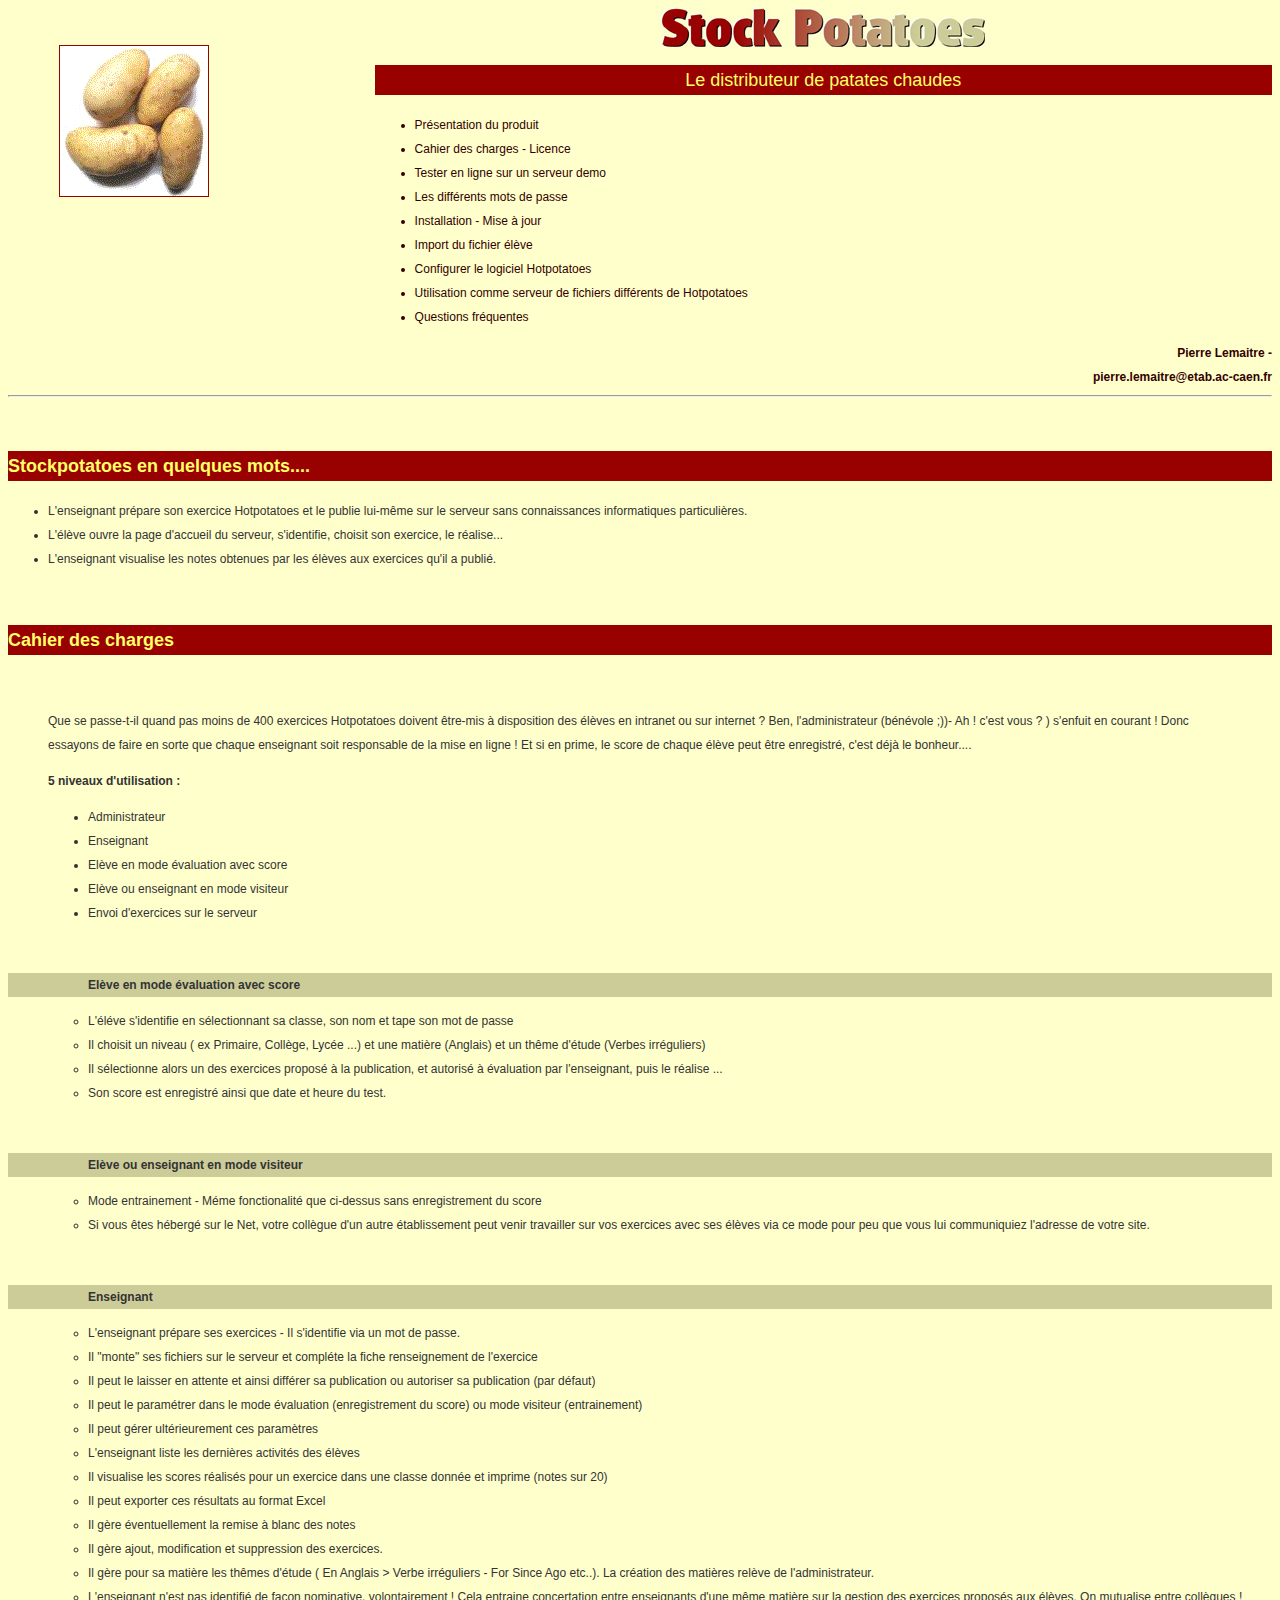
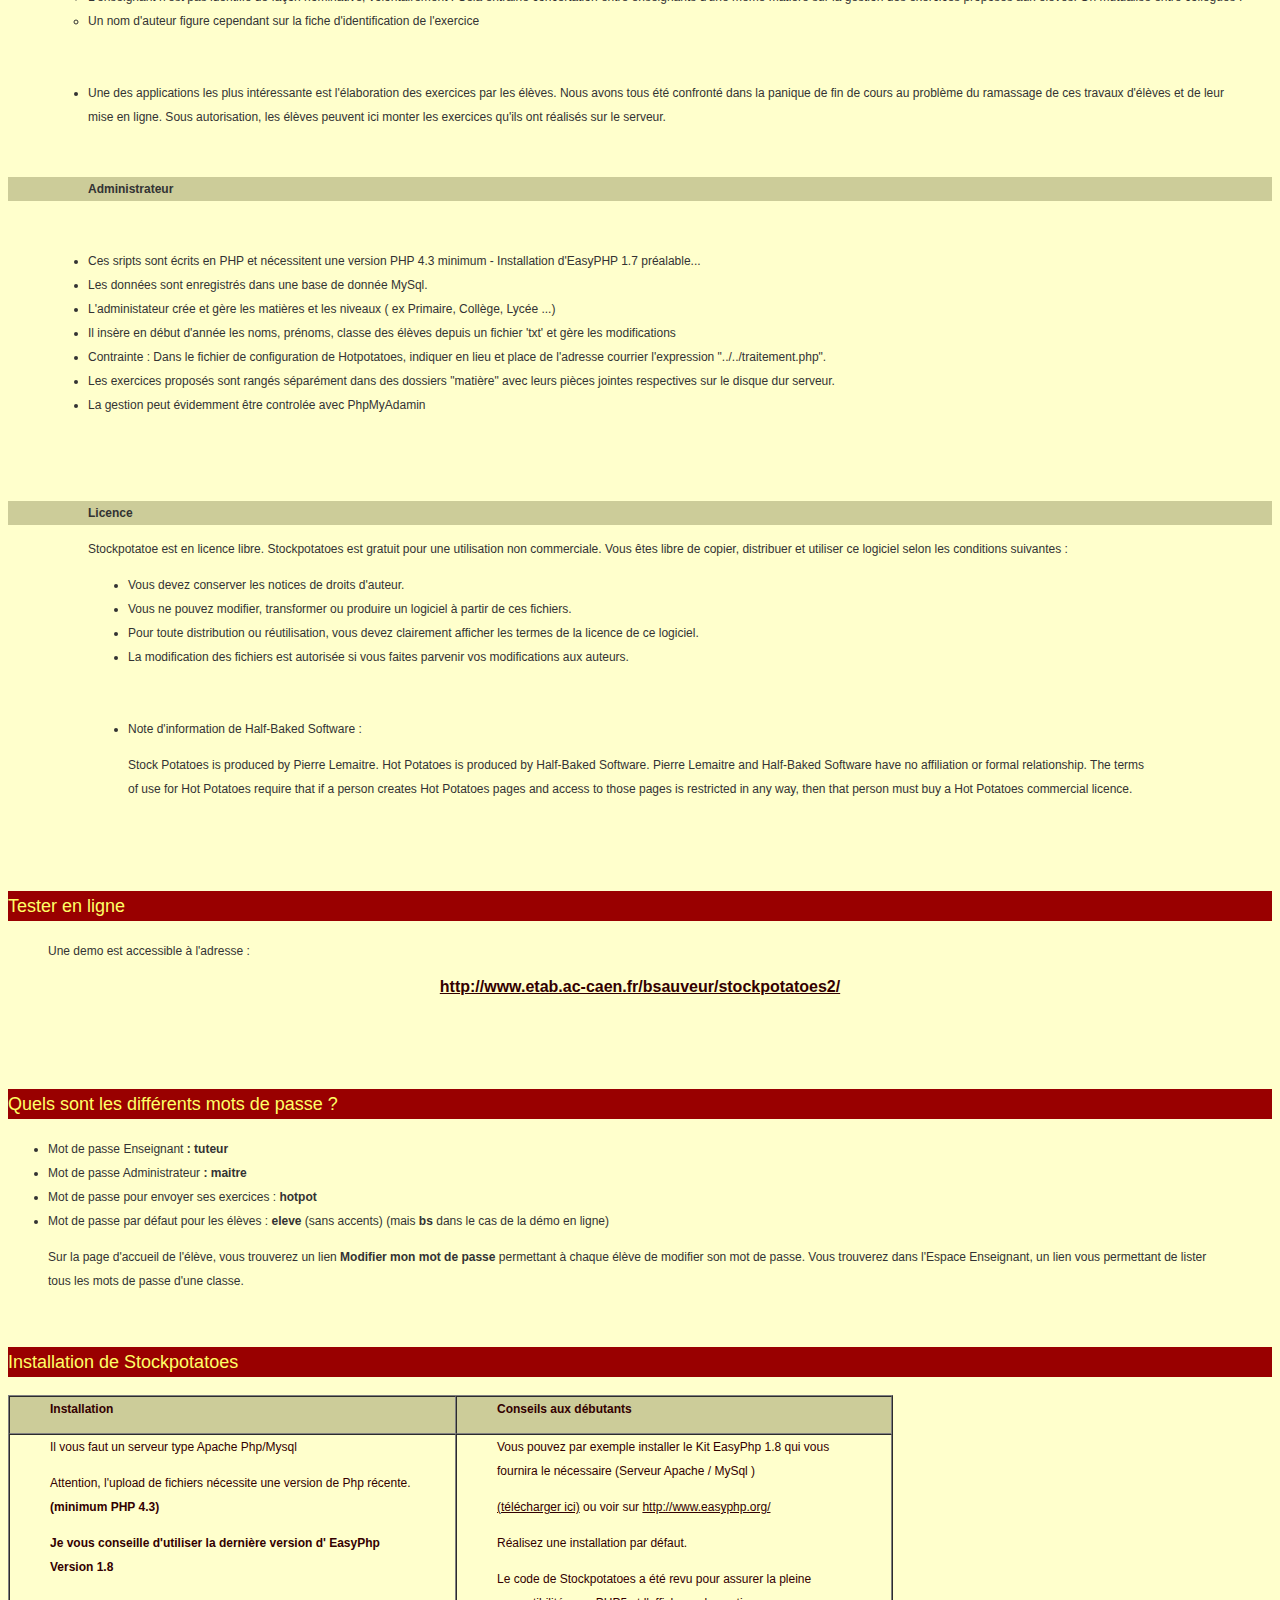
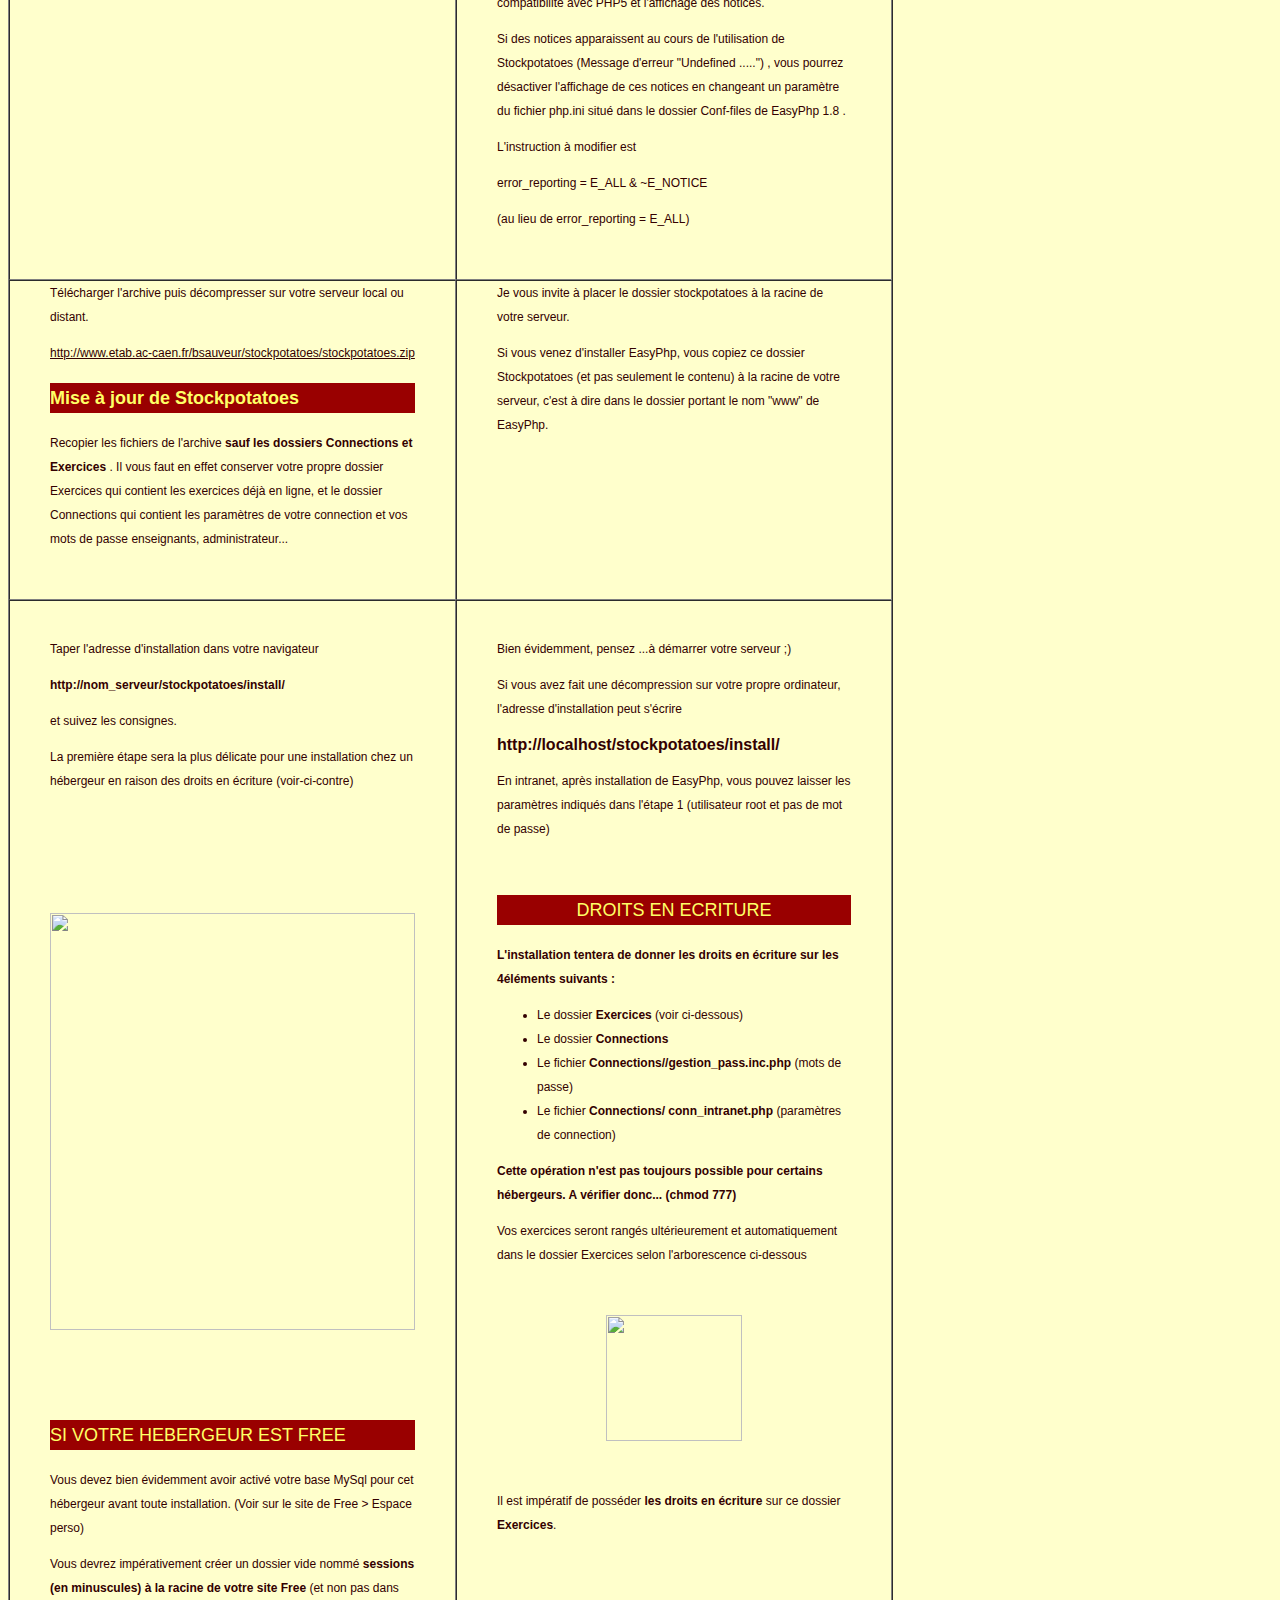
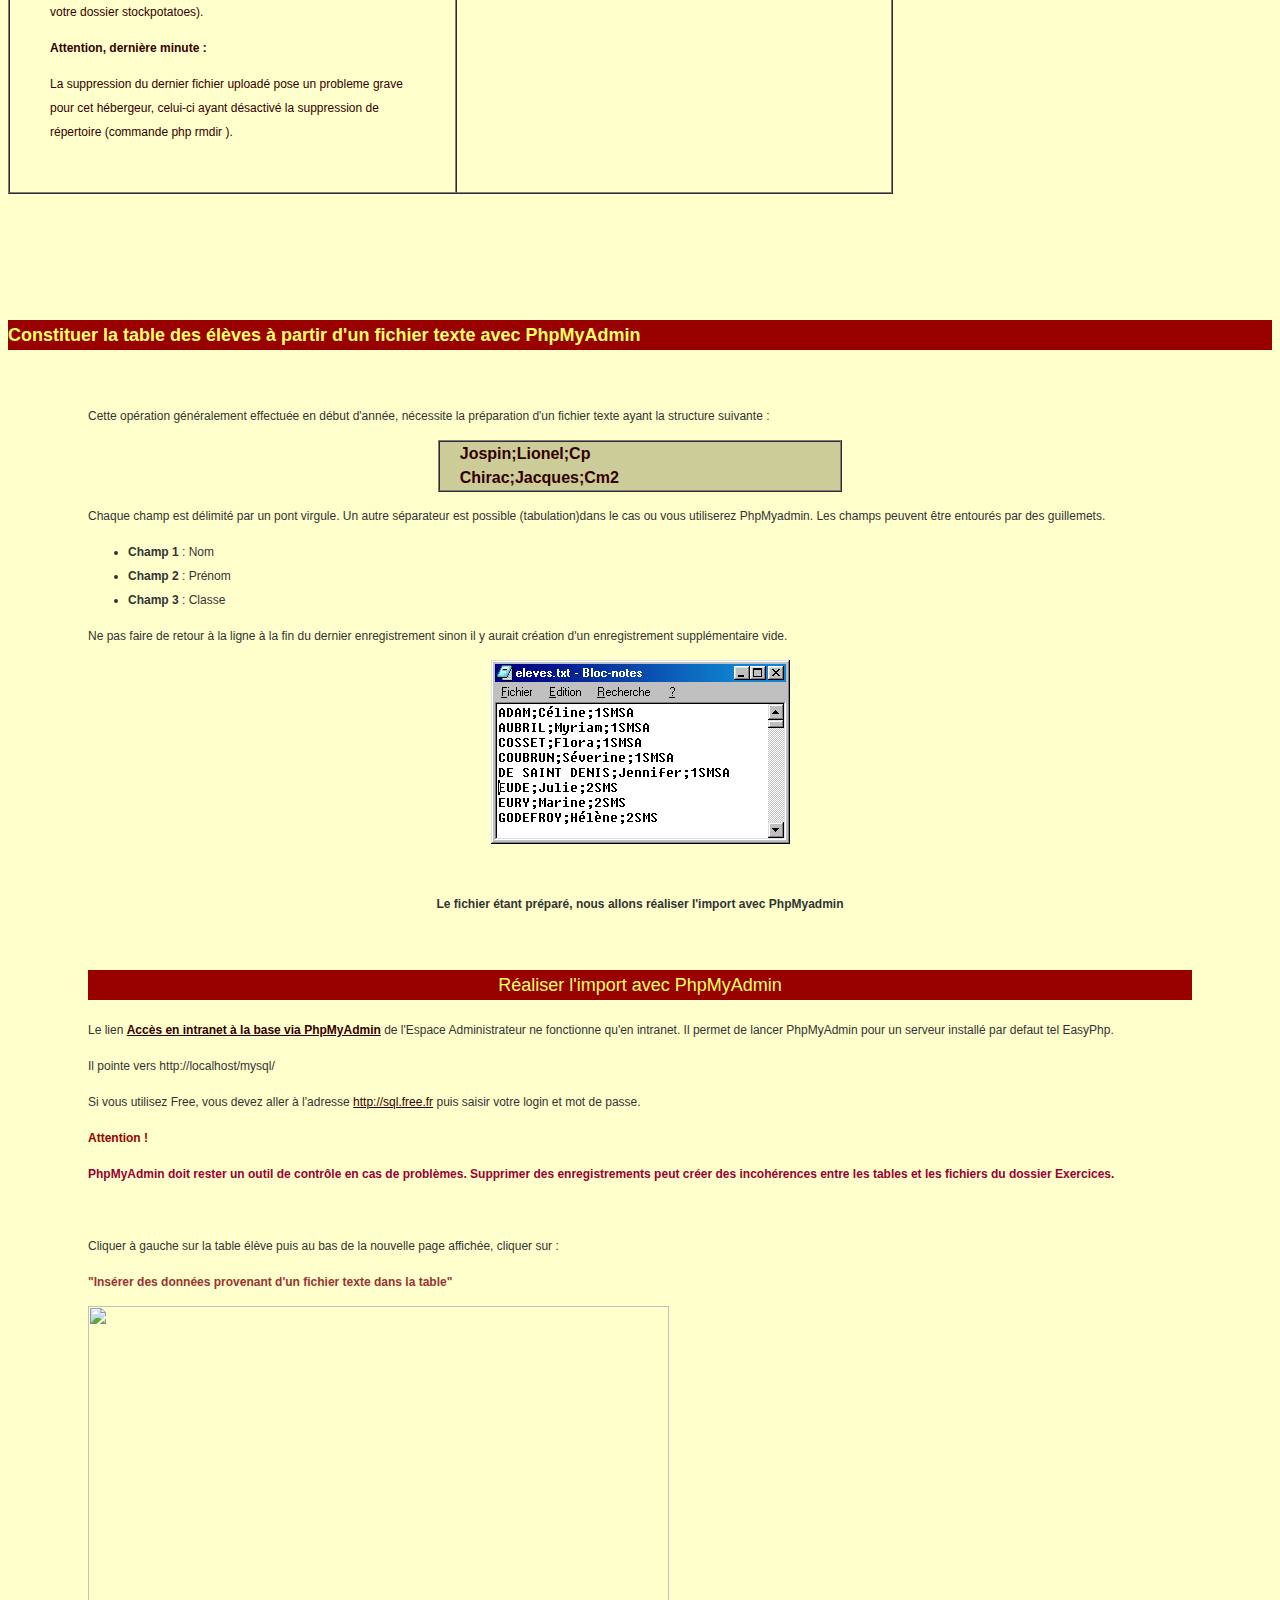
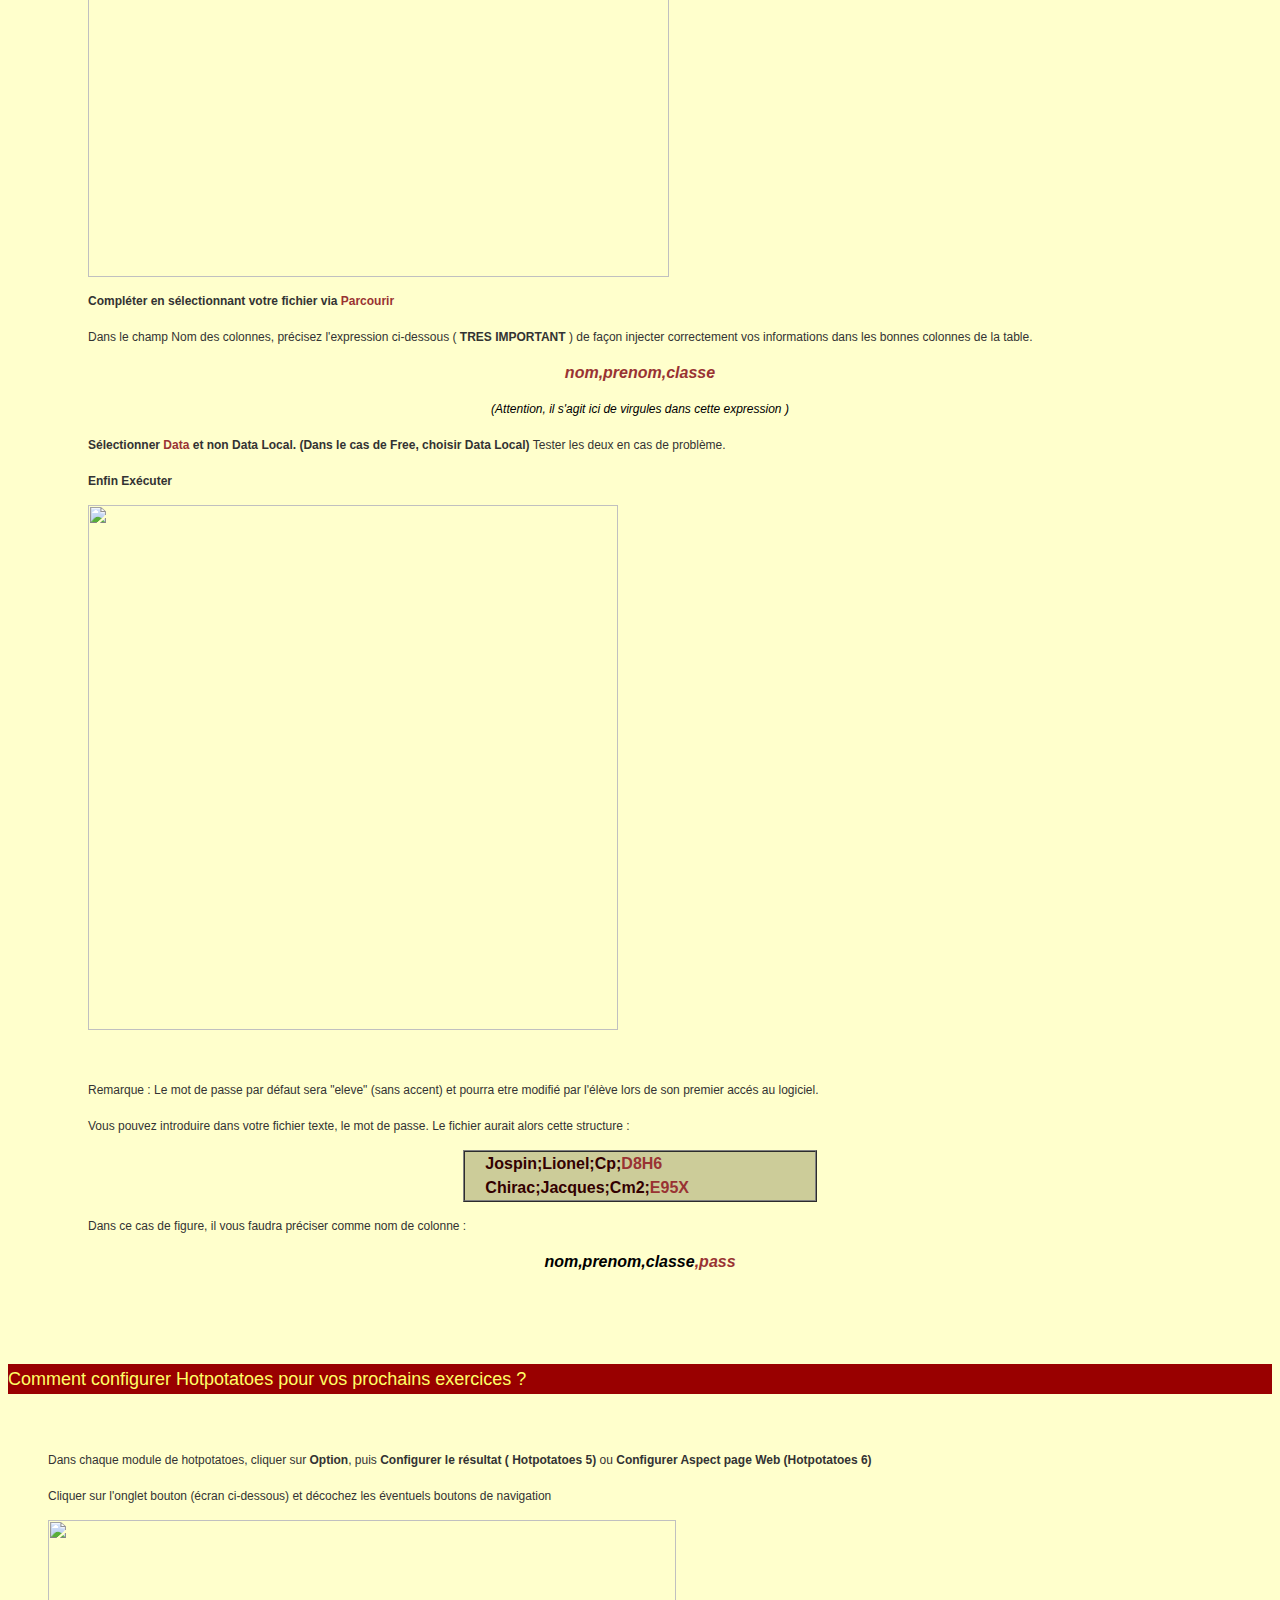
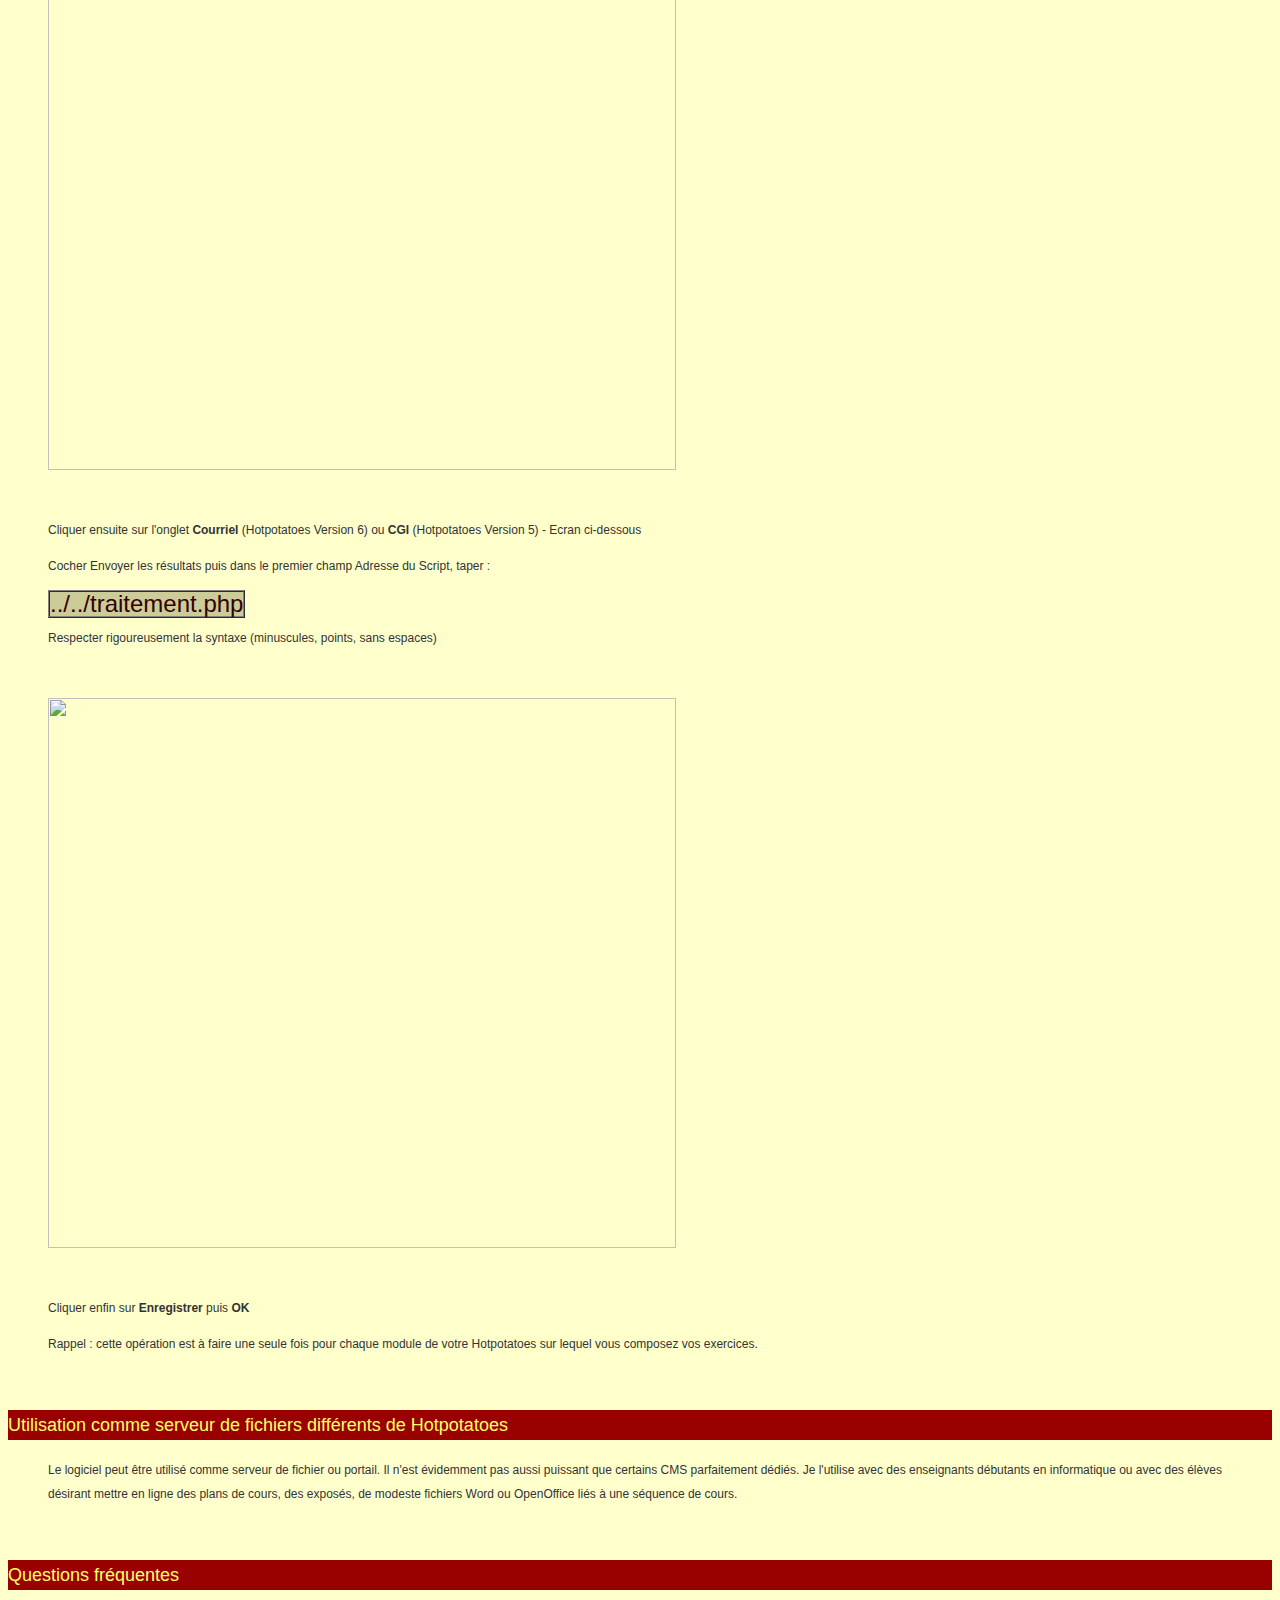
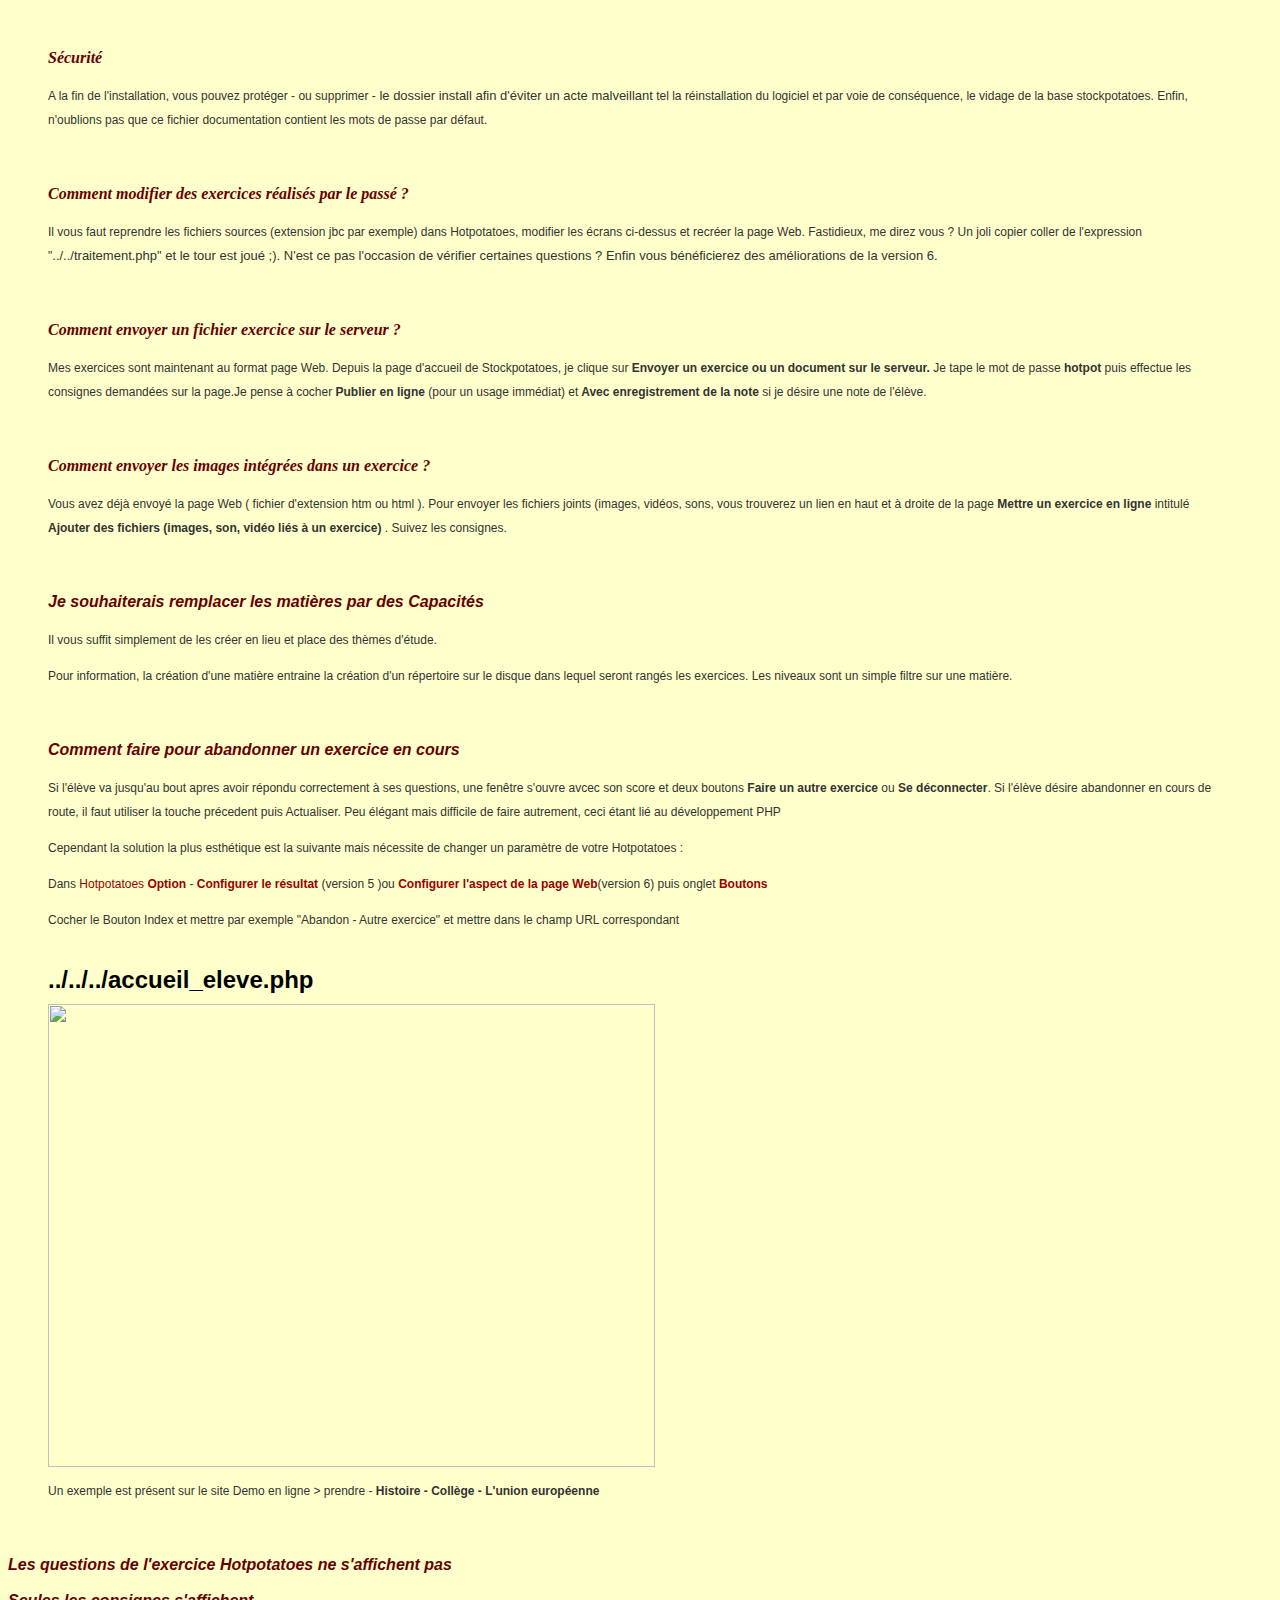
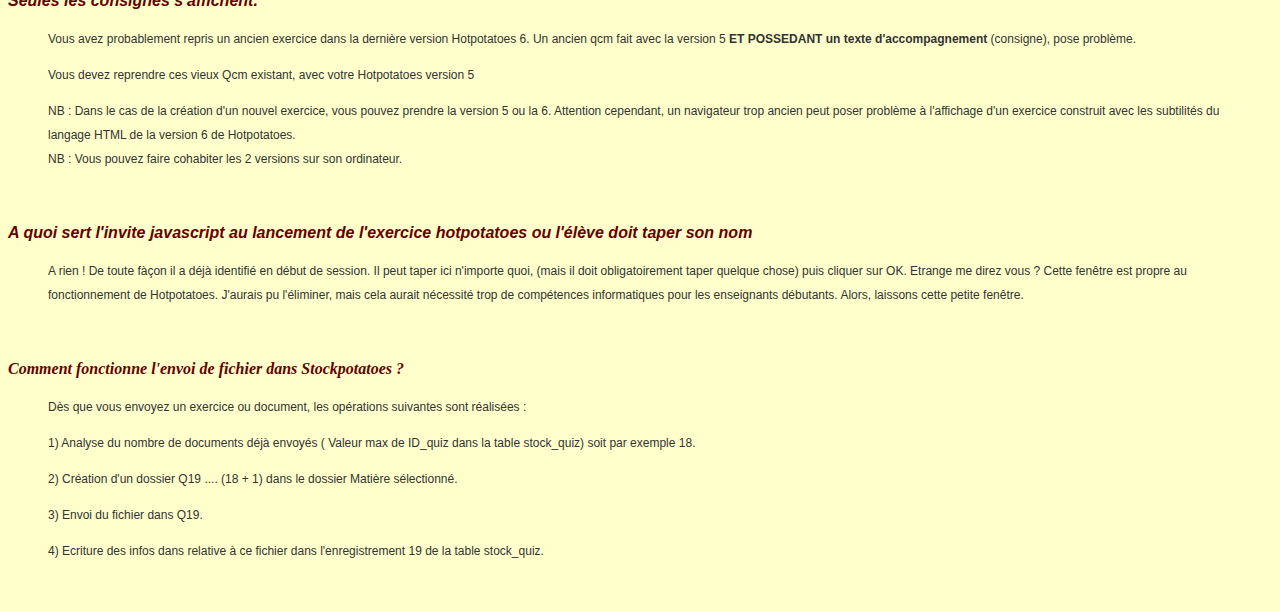
==== documentation.htm @ 557fcf26 "Add files Part1" ====
<html>
<head>
<title>Stockpotatoes - Le distributeur de patates</title>
<meta http-equiv="Content-Type" content="text/html; charset=iso-8859-1">
<link href="style_jaune.css" rel="stylesheet" type="text/css">
<script language="JavaScript" type="text/JavaScript">
<!--
function MM_reloadPage(init) {  //reloads the window if Nav4 resized
  if (init==true) with (navigator) {if ((appName=="Netscape")&&(parseInt(appVersion)==4)) {
    document.MM_pgW=innerWidth; document.MM_pgH=innerHeight; onresize=MM_reloadPage; }}
  else if (innerWidth!=document.MM_pgW || innerHeight!=document.MM_pgH) location.reload();
}
MM_reloadPage(true);
//-->
</script>
</head>
<body>
<table width="100%" border="0" cellspacing="0" cellpadding="0">
  <tr valign="top"> 
    <td width="29%"><p><strong> </strong><img src="patate.gif" width="253" height="227"></p>
    </td>
    <td width="71%"> 
      <p align="center"><img src="patate.jpg" width="324" height="39" align="top"></p>
      <p align="center" class="title"><font face="Arial, Helvetica, sans-serif">Le 
        distributeur de patates chaudes</font></p>
      <ul>
        <li class="big">Pr&eacute;sentation du produit</li>
        <li>Cahier des charges - Licence</li>
        <li>Tester en ligne sur un serveur demo</li>
        <li>Les diff&eacute;rents mots de passe</li>
        <li>Installation - Mise &agrave; jour</li>
        <li>Import du fichier &eacute;l&egrave;ve</li>
        <li>Configurer le logiciel Hotpotatoes </li>
        <li>Utilisation comme serveur de fichiers diff&eacute;rents de Hotpotatoes</li>
        <li>Questions fr&eacute;quentes<br>
        </li>
      </ul>
      <p align="right"><strong>Pierre Lemaitre - <br>
        pierre.lemaitre@etab.ac-caen.fr</strong></p></td>
  </tr>
</table>
<div align="center"></div>
<hr align="center">

<p>&nbsp;</p>
<p class="title"><strong>Stockpotatoes en quelques mots....</strong> </p>
<ul>
  <li>L'enseignant pr&eacute;pare son exercice Hotpotatoes et le publie lui-m&ecirc;me 
    sur le serveur sans connaissances informatiques particuli&egrave;res. </li>
  <li>L'&eacute;l&egrave;ve ouvre la page d'accueil du serveur, s'identifie, choisit 
    son exercice, le r&eacute;alise...</li>
  <li>L'enseignant visualise les notes obtenues par les &eacute;l&egrave;ves aux 
    exercices qu'il a publi&eacute;.</li>
</ul>
<p>&nbsp;</p>
<p class="title"><strong>Cahier des charges</strong></p>
<blockquote> 
  <blockquote> 
    <p>&nbsp;</p>
  </blockquote>
  <p>Que se passe-t-il quand pas moins de 400 exercices Hotpotatoes doivent &ecirc;tre-mis 
    &agrave; disposition des &eacute;l&egrave;ves en intranet ou sur internet 
    ? Ben, l'administrateur (b&eacute;n&eacute;vole ;))- Ah ! c'est vous ? ) s'enfuit 
    en courant ! Donc essayons de faire en sorte que chaque enseignant soit responsable 
    de la mise en ligne ! Et si en prime, le score de chaque &eacute;l&egrave;ve 
    peut &ecirc;tre enregistr&eacute;, c'est d&eacute;j&agrave; le bonheur....</p>
  <p><strong>5 niveaux d'utilisation :</strong></p>
  <ul>
    <li>Administrateur</li>
    <li>Enseignant</li>
    <li>El&egrave;ve en mode &eacute;valuation avec score</li>
    <li>El&egrave;ve ou enseignant en mode visiteur</li>
    <li>Envoi d'exercices sur le serveur 
      <p>&nbsp;</p>
    </li>
  </ul>
</blockquote>
<form name="form2" method="post" action="">
  <blockquote> 
    <blockquote> 
      <p><strong>El&egrave;ve en mode &eacute;valuation avec score</strong> </p>
    </blockquote>
  </blockquote>
</form>
<ul>
  <ul>
    <li>L'&eacute;l&eacute;ve s'identifie en s&eacute;lectionnant sa classe, son 
      nom et tape son mot de passe</li>
    <li>Il choisit un niveau ( ex Primaire, Coll&egrave;ge, Lyc&eacute;e ...) 
      et une mati&egrave;re (Anglais) et un th&ecirc;me d'&eacute;tude (Verbes 
      irr&eacute;guliers)</li>
    <li>Il s&eacute;lectionne alors un des exercices propos&eacute; &agrave; la 
      publication, et autoris&eacute; &agrave; &eacute;valuation par l'enseignant, 
      puis le r&eacute;alise ...</li>
    <li> Son score est enregistr&eacute; ainsi que date et heure du test.</li>
  </ul>
</ul>
<blockquote> 
  <p>&nbsp;</p>
</blockquote>
<form name="form3" method="post" action="">
  <blockquote> 
    <blockquote> 
      <p> <strong>El&egrave;ve ou enseignant en mode visiteur </strong></p>
    </blockquote>
  </blockquote>
</form>
<ul>
  <ul>
    <li>Mode entrainement - M&eacute;me fonctionalit&eacute; que ci-dessus sans 
      enregistrement du score</li>
    <li>Si vous &ecirc;tes h&eacute;berg&eacute; sur le Net, votre coll&egrave;gue 
      d'un autre &eacute;tablissement peut venir travailler sur vos exercices 
      avec ses &eacute;l&egrave;ves via ce mode pour peu que vous lui communiquiez 
      l'adresse de votre site.</li>
  </ul>
</ul>
<blockquote> 
  <p>&nbsp;</p>
</blockquote>
<form name="form4" method="post" action="">
  <blockquote> 
    <blockquote> 
      <p> <strong>Enseignant </strong></p>
    </blockquote>
  </blockquote>
</form>
<ul>
  <ul>
    <li>L'enseignant pr&eacute;pare ses exercices - Il s'identifie via un mot 
      de passe.</li>
    <li>Il &quot;monte&quot; ses fichiers sur le serveur et compl&eacute;te la 
      fiche renseignement de l'exercice</li>
    <li>Il peut le laisser en attente et ainsi diff&eacute;rer sa publication 
      ou autoriser sa publication (par d&eacute;faut) </li>
    <li>Il peut le param&eacute;trer dans le mode &eacute;valuation (enregistrement 
      du score) ou mode visiteur (entrainement)</li>
    <li>Il peut g&eacute;rer ult&eacute;rieurement ces param&egrave;tres</li>
    <li>L'enseignant liste les derni&egrave;res activit&eacute;s des &eacute;l&egrave;ves</li>
    <li>Il visualise les scores r&eacute;alis&eacute;s pour un exercice dans une 
      classe donn&eacute;e et imprime (notes sur 20)</li>
    <li>Il peut exporter ces r&eacute;sultats au format Excel</li>
    <li>Il g&egrave;re &eacute;ventuellement la remise &agrave; blanc des notes</li>
    <li>Il g&egrave;re ajout, modification et suppression des exercices.</li>
    <li>Il g&egrave;re pour sa mati&egrave;re les th&ecirc;mes d'&eacute;tude 
      ( En Anglais &gt; Verbe irr&eacute;guliers - For Since Ago etc..). La cr&eacute;ation 
      des mati&egrave;res rel&egrave;ve de l'administrateur.</li>
    <li>L'enseignant n'est pas identifi&eacute; de fa&ccedil;on nominative, volontairement 
      ! Cela entraine concertation entre enseignants d'une m&ecirc;me mati&egrave;re 
      sur la gestion des exercices propos&eacute;s aux &eacute;l&egrave;ves. On 
      mutualise entre coll&egrave;gues ! </li>
    <li>Un nom d'auteur figure cependant sur la fiche d'identification de l'exercice 
    </li>
  </ul>
</ul>
<blockquote> 
  <p>&nbsp;</p>
  <ul>
    <li>Une des applications les plus int&eacute;ressante est l'&eacute;laboration 
      des exercices par les &eacute;l&egrave;ves. Nous avons tous &eacute;t&eacute; 
      confront&eacute; dans la panique de fin de cours au probl&egrave;me du ramassage 
      de ces travaux d'&eacute;l&egrave;ves et de leur mise en ligne. Sous autorisation, 
      les &eacute;l&egrave;ves peuvent ici monter les exercices qu'ils ont r&eacute;alis&eacute;s 
      sur le serveur.</li>
  </ul>
  <p>&nbsp;</p>
</blockquote>
<form name="form1" method="post" action="">
  <blockquote> 
    <blockquote> 
      <p> <strong>Administrateur </strong></p>
    </blockquote>
  </blockquote>
</form>
<blockquote> 
  <p>&nbsp;</p>
  <ul>
    <li>Ces sripts sont &eacute;crits en PHP et n&eacute;cessitent une version 
      PHP 4.3 minimum - Installation d'EasyPHP 1.7 pr&eacute;alable...</li>
    <li>Les donn&eacute;es sont enregistr&eacute;s dans une base de donn&eacute;e 
      MySql.</li>
    <li>L'administateur cr&eacute;e et g&egrave;re les mati&egrave;res et les 
      niveaux ( ex Primaire, Coll&egrave;ge, Lyc&eacute;e ...)</li>
    <li>Il ins&egrave;re en d&eacute;but d'ann&eacute;e les noms, pr&eacute;noms, 
      classe des &eacute;l&egrave;ves depuis un fichier 'txt' et g&egrave;re les 
      modifications</li>
    <li>Contrainte : Dans le fichier de configuration de Hotpotatoes, indiquer 
      en lieu et place de l'adresse courrier l'expression &quot;../../traitement.php&quot;.</li>
    <li>Les exercices propos&eacute;s sont rang&eacute;s s&eacute;par&eacute;ment 
      dans des dossiers &quot;mati&egrave;re&quot; avec leurs pi&egrave;ces jointes 
      respectives sur le disque dur serveur. </li>
    <li>La gestion peut &eacute;videmment &ecirc;tre control&eacute;e avec PhpMyAdamin 
    </li>
  </ul>
  <p>&nbsp;</p>
  <p>&nbsp;</p>
</blockquote>
<form name="form1" method="post" action="">
  <blockquote> 
    <blockquote> 
      <p> <strong>Licence</strong></p>
    </blockquote>
  </blockquote>
</form>
<blockquote> 
  <blockquote> 
    <p>Stockpotatoe est en licence libre. Stockpotatoes est gratuit pour une utilisation non commerciale. Vous &ecirc;tes 
      libre de copier, distribuer et utiliser ce logiciel selon les conditions 
      suivantes : </p>
    <ul>
      <li> Vous devez conserver les notices de droits d'auteur.</li>
      <li> Vous ne pouvez modifier, transformer ou produire un logiciel &agrave; 
        partir de ces fichiers.</li>
      <li> Pour toute distribution ou r&eacute;utilisation, vous devez clairement 
        afficher les termes de la licence de ce logiciel.</li>
      <li> La modification des fichiers est autoris&eacute;e si vous faites parvenir 
        vos modifications aux auteurs.</li>
    </ul>
    <p>&nbsp;</p>
    <ul>
      <li>Note d'information de Half-Baked Software :</li>
    </ul>
    <blockquote>
      <p>Stock Potatoes is produced by Pierre Lemaitre. Hot Potatoes is produced 
        by Half-Baked Software. Pierre Lemaitre and Half-Baked Software have no 
        affiliation or formal relationship. The terms of use for Hot Potatoes 
        require that if a person creates Hot Potatoes pages and access to those 
        pages is restricted in any way, then that person must buy a Hot Potatoes 
        commercial licence.</p>
    </blockquote>
    <p>&nbsp;</p>
  </blockquote>
</blockquote>
<p align="left">&nbsp;</p>
<p align="left" class="title">Tester en ligne</p>
<blockquote>
  <p>Une demo est accessible &agrave; l'adresse :</p>
  <p align="center"><a href="http://www.etab.ac-caen.fr/bsauveur/hotpot_demo/"><font size="3"><strong>http://www.etab.ac-caen.fr/bsauveur/stockpotatoes2/</strong></font></a></p>
  <p>&nbsp;</p>
</blockquote>
<p>&nbsp;</p>
<p class="title">Quels sont les diff&eacute;rents mots de passe ?<a name="passe"></a></p>
<ul>
  <li>Mot de passe Enseignant <strong> : tuteur</strong></li>
  <li>Mot de passe Administrateur <strong>: maitre</strong></li>
  <li>Mot de passe pour envoyer ses exercices : <strong>hotpot</strong></li>
  <li>Mot de passe par d&eacute;faut pour les &eacute;l&egrave;ves : <strong>eleve</strong> 
    (sans accents) (mais<strong> bs</strong> dans le cas de la d&eacute;mo en 
    ligne)</li>
</ul>
<blockquote> 
  <p>Sur la page d'accueil de l'&eacute;l&egrave;ve, vous trouverez un lien <strong>Modifier 
    mon mot de passe</strong> permettant &agrave; chaque &eacute;l&egrave;ve de 
    modifier son mot de passe. Vous trouverez dans l'Espace Enseignant, un lien 
    vous permettant de lister tous les mots de passe d'une classe.</p>
  <p>&nbsp;</p>
</blockquote>
<p class="title"> Installation de Stockpotatoes</p>
<table width="70%" border="1" cellpadding="0" cellspacing="0">
  <tr valign="top" bgcolor="#CCCC99" class="retrait20"> 
    <td width="329"> 
      <blockquote> 
        <p><strong>Installation</strong></p>
      </blockquote></td>
    <td width="419"> 
      <blockquote> 
        <p><strong>Conseils aux d&eacute;butants</strong></p>
      </blockquote></td>
  </tr>
  <tr valign="top" class="retrait20"> 
    <td> 
      <blockquote> 
        <p align="left">Il vous faut un serveur type Apache Php/Mysql</p>
        <p align="left">Attention, l'upload de fichiers n&eacute;cessite une version 
          de Php r&eacute;cente. <strong>(minimum PHP 4.3) </strong><br>
        </p>
        <p align="left"> <strong>Je vous conseille d'utiliser la derni&egrave;re 
          version d' EasyPhp Version 1.8</strong></p>
        <p align="center">&nbsp;</p>
      </blockquote></td>
    <td> 
      <blockquote> 
        <p>Vous pouvez par exemple installer le Kit EasyPhp 1.8 qui vous fournira 
          le n&eacute;cessaire (Serveur Apache / MySql )</p>
        <p><a href="http://prdownloads.sourceforge.net/quickeasyphp/easyphp1-7_setup.exe?use_default=belnet">(t&eacute;l&eacute;charger 
          ici)</a> ou voir sur <a href="http://www.easyphp.org/">http://www.easyphp.org/</a> 
        </p>
        <p>R&eacute;alisez une installation par d&eacute;faut.</p>
        <p>Le code de Stockpotatoes a &eacute;t&eacute; revu pour assurer la pleine compatibilit&eacute; avec PHP5 et l'affichage des notices.</p>
        <p>Si des notices apparaissent au cours de l'utilisation de Stockpotatoes (Message d'erreur &quot;Undefined .....&quot;) , vous pourrez d&eacute;sactiver l'affichage de ces notices en changeant un param&egrave;tre du fichier php.ini situ&eacute; dans le dossier Conf-files de EasyPhp 1.8 
        .</p>
        <p> L'instruction &agrave; modifier est</p>
        <p>error_reporting = E_ALL &amp; ~E_NOTICE</p>
        <p>(au lieu de error_reporting = E_ALL)</p>
        <p>&nbsp;</p>
      </blockquote></td>
  </tr>
  <tr valign="top" class="retrait20"> 
    <td> 
      <blockquote> 
        <p>T&eacute;l&eacute;charger l'archive puis d&eacute;compresser sur votre 
          serveur local ou distant.</p>
        <p><a href="http://www.etab.ac-caen.fr/bsauveur/stockpotatoes/stockpotatoes.zip">http://www.etab.ac-caen.fr/bsauveur/stockpotatoes/stockpotatoes.zip</a></p>
        <p class="title"><strong>Mise &agrave; jour de Stockpotatoes</strong></p>
        <p>Recopier les fichiers de l'archive<strong> sauf les dossiers Connections 
          et Exercices </strong>. Il vous faut en effet conserver votre propre 
          dossier Exercices qui contient les exercices d&eacute;j&agrave; en ligne, 
          et le dossier Connections qui contient les param&egrave;tres de votre 
          connection et vos mots de passe enseignants, administrateur...</p>
        <p>&nbsp;</p>
      </blockquote></td>
    <td> <blockquote> 
        <p>Je vous invite &agrave; placer le dossier stockpotatoes &agrave; la 
          racine de votre serveur.</p>
        <p>Si vous venez d'installer EasyPhp, vous copiez ce dossier Stockpotatoes 
          (et pas seulement le contenu) &agrave; la racine de votre serveur, c'est 
          &agrave; dire dans le dossier portant le nom &quot;www&quot; de EasyPhp.</p>
        <p>&nbsp;</p>
      </blockquote></td>
  </tr>
  <tr valign="top" class="retrait20"> 
    <td width="50%"> 
      <blockquote> 
        <p>&nbsp;</p>
        <p>Taper l'adresse d'installation dans votre navigateur</p>
        <p><strong>http://nom_serveur/stockpotatoes/install/</strong></p>
        <p>et suivez les consignes.</p>
        <p>La premi&egrave;re &eacute;tape sera la plus d&eacute;licate pour une 
          installation chez un h&eacute;bergeur en raison des droits en &eacute;criture 
          (voir-ci-contre) </p>
        <p>&nbsp;</p>
        <p>&nbsp;</p>
        <p>&nbsp;</p>
        <p><img src="install/droits_ecriture.gif" width="365" height="417"></p>
        <p>&nbsp;</p>
        <p>&nbsp;</p>
        <p align="left"></p>
        <p class="title"><font face="Arial, Helvetica, sans-serif">SI VOTRE HEBERGEUR 
          EST FREE</font></p>
        <p align="left">Vous devez bien &eacute;videmment avoir activ&eacute; 
          votre base MySql pour cet h&eacute;bergeur avant toute installation. 
          (Voir sur le site de Free &gt; Espace perso)</p>
        <p align="left">Vous devrez imp&eacute;rativement cr&eacute;er un dossier 
          vide nomm&eacute; <strong>sessions (en minuscules) &agrave; la racine 
          de votre site Free </strong>(et non pas dans votre dossier stockpotatoes).</p>
        <p align="left"><strong>Attention, derni&egrave;re minute :</strong></p>
        <p align="left">La suppression du dernier fichier upload&eacute; pose 
          un probleme grave pour cet h&eacute;bergeur, celui-ci ayant d&eacute;sactiv&eacute; 
          la suppression de r&eacute;pertoire (commande php rmdir ).</p>
        <p align="left">&nbsp;</p>
      </blockquote></td>
    <td width="50%"> 
      <blockquote> 
        <p>&nbsp;</p>
        <p>Bien &eacute;videmment, pensez ...&agrave; d&eacute;marrer votre serveur 
          ;)</p>
        <p>Si vous avez fait une d&eacute;compression sur votre propre ordinateur, 
          l'adresse d'installation peut s'&eacute;crire </p>
        <p><strong><font size="3">http://localhost/stockpotatoes/install/</font></strong></p>
        <p>En intranet, apr&egrave;s installation de EasyPhp, vous pouvez laisser 
          les param&egrave;tres indiqu&eacute;s dans l'&eacute;tape 1 (utilisateur 
          root et pas de mot de passe)</p>
        <p>&nbsp;</p>
        <div align="center">
<p align="center" class="title"><font face="Arial, Helvetica, sans-serif">DROITS 
            EN ECRITURE</font></p>
          <p align="left"><strong>L'installation tentera de donner les droits 
            en &eacute;criture sur les 4&eacute;l&eacute;ments suivants :</strong></p>
        </div>
        <ul>
          <li> 
            <div align="left">Le dossier<strong> Exercices </strong>(voir ci-dessous)</div>
          </li>
          <li> 
            <div align="left">Le dossier <strong>Connections</strong></div>
          </li>
          <li>Le fichier <strong>Connections/</strong><strong>/gestion_pass.inc.php</strong> 
            (mots de passe)</li>
          <li> 
            <div align="left">Le fichier <strong>Connections/ conn_intranet.php</strong> 
              (param&egrave;tres de connection)</div>
          </li>
        </ul>
        <p><strong>Cette op&eacute;ration n'est pas toujours possible pour certains 
          h&eacute;bergeurs. A v&eacute;rifier donc... (chmod 777)</strong></p>
        <div align="center"> 
          <p align="left">Vos exercices seront rang&eacute;s ult&eacute;rieurement 
            et automatiquement dans le dossier Exercices selon l'arborescence 
            ci-dessous</p>
          <p>&nbsp;</p>
          <p><img src="presentation/arbo.gif" width="136" height="126"></p>
          <p>&nbsp;</p>
          <p align="left">Il est imp&eacute;ratif de poss&eacute;der <strong>les 
            droits en &eacute;criture</strong> sur ce dossier <strong>Exercices</strong>.</p>
          </div>
      </blockquote></td>
  </tr>
</table>
<p>&nbsp;</p>
<p>&nbsp;</p>
<p>&nbsp;</p>
<p class="title"><strong>Constituer la table des &eacute;l&egrave;ves &agrave; 
  partir d'un fichier texte avec PhpMyAdmin</strong></p>
<p align="right">&nbsp;</p>
<blockquote> 
  <blockquote> 
    <p>Cette op&eacute;ration g&eacute;n&eacute;ralement effectu&eacute;e en d&eacute;but 
      d'ann&eacute;e, n&eacute;cessite la pr&eacute;paration d'un fichier texte 
      ayant la structure suivante :</p>
  </blockquote>
</blockquote>
<table width="32%" border="1" align="center" cellpadding="0" cellspacing="0" bgcolor="#CCCC99">
  <tr> 
    <td class="retrait20"> <p align="left"><strong><font size="3">Jospin</font><font size="3">;Lionel;Cp<br>
        Chirac;Jacques;Cm2</font></strong></p></td>
  </tr>
</table>
<blockquote> 
  <blockquote> 
    <p>Chaque champ est d&eacute;limit&eacute; par un pont virgule. Un autre s&eacute;parateur 
      est possible (tabulation)dans le cas ou vous utiliserez PhpMyadmin. Les 
      champs peuvent &ecirc;tre entour&eacute;s par des guillemets.</p>
    <ul>
      <li><strong>Champ 1</strong> : Nom</li>
      <li><strong>Champ 2</strong> : Pr&eacute;nom</li>
      <li><strong>Champ 3 </strong>: Classe</li>
    </ul>
    <p>Ne pas faire de retour &agrave; la ligne &agrave; la fin du dernier enregistrement 
      sinon il y aurait cr&eacute;ation d'un enregistrement suppl&eacute;mentaire 
      vide. </p>
    <p align="center"><img src="administrateur/eleve_txt.gif" width="299" height="184"></p>
    <p align="center">&nbsp;</p>
    <p align="center"><strong>Le fichier &eacute;tant pr&eacute;par&eacute;, nous 
      allons r&eacute;aliser l'import avec PhpMyadmin</strong></p>
    <p align="center">&nbsp;</p>
    <p align="center" class="title"><font face="Arial, Helvetica, sans-serif">R&eacute;aliser 
      l'import avec PhpMyAdmin</font></p>
    <p>Le lien <a href="http://localhost/mysql/"><strong>Acc&egrave;s en intranet 
      &agrave; la base via PhpMyAdmin</strong></a> de l'Espace Administrateur 
      ne fonctionne qu'en intranet. Il permet de lancer PhpMyAdmin pour un serveur 
      install&eacute; par defaut tel EasyPhp.</p>
    <p>Il pointe vers http://localhost/mysql/</p>
    <p>Si vous utilisez Free, vous devez aller &agrave; l'adresse <a href="http://sql.free.fr">http://sql.free.fr</a> 
      puis saisir votre login et mot de passe.</p>
    <p> <font color="#990000"><strong>Attention !</strong></font></p>
    <p><font color="#990033"><strong>PhpMyAdmin doit rester un outil de contr&ocirc;le 
      en cas de probl&egrave;mes. Supprimer des enregistrements peut cr&eacute;er 
      des incoh&eacute;rences entre les tables et les fichiers du dossier Exercices. 
      </strong></font></p>
    <p>&nbsp;</p>
    <p align="left">Cliquer &agrave; gauche sur la table &eacute;l&egrave;ve puis 
      au bas de la nouvelle page affich&eacute;e, cliquer sur :</p>
    <p align="left"><font color="#993333"><strong>&quot;Ins&eacute;rer des donn&eacute;es 
      provenant d'un fichier texte dans la table&quot;</strong></font></p>
    <p align="left"><strong><img src="install/phpmyadmin1.gif" width="581" height="571"></strong></p>
    <p align="left"><strong>Compl&eacute;ter en s&eacute;lectionnant votre fichier 
      via <font color="#993333">Parcourir </font></strong></p>
    <p align="left">Dans le champ Nom des colonnes, pr&eacute;cisez l'expression 
      ci-dessous ( <strong>TRES IMPORTANT</strong> ) de fa&ccedil;on injecter 
      correctement vos informations dans les bonnes colonnes de la table.</p>
    <p align="center"><em><font color="#993333" size="3"><strong>nom,prenom,classe </strong></font></em></p>
    <p align="center"><em><font color="#000000">(Attention, il s'agit ici de virgules 
      dans cette expression )</font></em></p>
    <p align="left"><strong>S&eacute;lectionner<font color="#993333"> Data</font> 
      et non Data Local. (Dans le cas de Free, choisir Data Local) </strong>Tester 
      les deux en cas de probl&egrave;me.</p>
    <p align="left"><strong> Enfin Ex&eacute;cuter</strong></p>
    <p align="left"><img src="install/phpmyadmin2.gif" width="530" height="525"></p>
          <p>&nbsp;</p>
    <p>Remarque : Le mot de passe par d&eacute;faut sera &quot;eleve&quot; (sans 
      accent) et pourra etre modifi&eacute; par l'&eacute;l&egrave;ve lors de 
      son premier acc&eacute;s au logiciel.</p>
    <p>Vous pouvez introduire dans votre fichier texte, le mot de passe. Le fichier 
      aurait alors cette structure :</p>
    <table width="32%" border="1" align="center" cellpadding="0" cellspacing="0" bgcolor="#CCCC99">
      <tr> 
        <td class="retrait20"> <p align="left"><strong><font size="3">Jospin</font><font size="3">;Lionel;Cp;<font color="#993333">D8H6</font><br>
            Chirac;Jacques;Cm2;<font color="#993333">E95X</font></font></strong></p></td>
      </tr>
    </table>
    <p>Dans ce cas de figure, il vous faudra pr&eacute;ciser comme nom de colonne 
      :</p>
    <p align="center"><em><font color="#993333"><strong><font color="#000000" size="3">nom,prenom,classe</font><font size="3">,pass</font></strong></font></em></p>
    <p>&nbsp;</p>
    <p>&nbsp; </p>
  </blockquote>
</blockquote>
<p class="title"> Comment configurer Hotpotatoes pour vos prochains exercices 
  ?<a name="config1"></a> </p>
<blockquote> 
  <p>&nbsp;</p>
  <p>Dans chaque module de hotpotatoes, cliquer sur <strong>Option</strong>, puis 
    <strong>Configurer le r&eacute;sultat ( Hotpotatoes 5) </strong>ou<strong> 
    Configurer Aspect page Web (Hotpotatoes 6)</strong></p>
  <p>Cliquer sur l'onglet bouton (&eacute;cran ci-dessous) et d&eacute;cochez 
    les &eacute;ventuels boutons de navigation</p>
  <p><img src="presentation/config1.gif" width="628" height="550"> </p>
  <p>&nbsp;</p>
  <p>Cliquer ensuite sur l'onglet <strong>Courriel</strong> (Hotpotatoes Version 
    6)<strong> </strong>ou<strong> CGI</strong> (Hotpotatoes Version 5) - Ecran 
    ci-dessous</p>
  <p>Cocher Envoyer les r&eacute;sultats puis dans le premier champ Adresse du 
    Script, taper :</p>
  <table width="16%" border="1" align="left" cellpadding="0" cellspacing="0">
    <tr> 
      <td bgcolor="#CCCC99"><div align="left"><font size="5">../../traitement.php</font></div></td>
    </tr>
  </table>
  <p>&nbsp;</p>
  <p>Respecter rigoureusement la syntaxe (minuscules, points, sans espaces)</p>
  <p align="center">&nbsp;</p>
  <p><img src="presentation/config2.gif" width="628" height="550"> </p>
  <p>&nbsp;</p>
  <p>Cliquer enfin sur <strong>Enregistrer</strong> puis <strong>OK</strong></p>
  <p>Rappel : cette op&eacute;ration est &agrave; faire une seule fois pour chaque 
    module de votre Hotpotatoes sur lequel vous composez vos exercices.</p>
  <p>&nbsp;</p>
</blockquote>
<p class="title">Utilisation comme serveur de fichiers diff&eacute;rents de Hotpotatoes</p>
<blockquote> 
  <p>Le logiciel peut &ecirc;tre utilis&eacute; comme serveur de fichier ou portail. 
    Il n'est &eacute;videmment pas aussi puissant que certains CMS parfaitement 
    d&eacute;di&eacute;s. Je l'utilise avec des enseignants d&eacute;butants en 
    informatique ou avec des &eacute;l&egrave;ves d&eacute;sirant mettre en ligne 
    des plans de cours, des expos&eacute;s, de modeste fichiers Word ou OpenOffice 
    li&eacute;s &agrave; une s&eacute;quence de cours.</p>
  <p>&nbsp;</p>
</blockquote>
<p class="title">Questions fr&eacute;quentes</p>
<blockquote> 
  <p>&nbsp; </p>
  <p class="subtitle">S&eacute;curit&eacute;</p>
  <p>A la fin de l'installation, vous pouvez prot&eacute;ger - ou supprimer -<font size="2"> 
    le dossier install afin d'&eacute;viter un acte malveillant</font> tel la 
    r&eacute;installation du logiciel et par voie de cons&eacute;quence, le vidage 
    de la base stockpotatoes. Enfin, n'oublions pas que ce fichier documentation 
    contient les mots de passe par d&eacute;faut.</p>
  <p>&nbsp;</p>
  <p class="subtitle">Comment modifier des exercices r&eacute;alis&eacute;s par 
    le pass&eacute; ?</p>
  <p>Il vous faut reprendre les fichiers sources (extension jbc par exemple) dans 
    Hotpotatoes, modifier les &eacute;crans ci-dessus et recr&eacute;er la page 
    Web. Fastidieux, me direz vous ? Un joli copier coller de l'expression &quot;<font size="2">../../traitement.php&quot; 
    et le tour est jou&eacute; ;). N'est ce pas l'occasion de v&eacute;rifier 
    certaines questions ? Enfin vous b&eacute;n&eacute;ficierez des am&eacute;liorations 
    de la version 6. </font></p>
  <p>&nbsp; </p>
  <p class="subtitle"> Comment envoyer un fichier exercice sur le serveur ?</p>
  <p>Mes exercices sont maintenant au format page Web. Depuis la page d'accueil 
    de Stockpotatoes, je clique sur<strong> Envoyer un exercice ou un document 
    sur le serveur. </strong>Je tape le mot de passe<strong> hotpot </strong>puis 
    effectue les consignes demand&eacute;es sur la page.Je pense &agrave; cocher 
    <strong>Publier en ligne</strong> (pour un usage imm&eacute;diat) et<strong> 
    Avec enregistrement de la note</strong> si je d&eacute;sire une note de l'&eacute;l&egrave;ve.</p>
  <p>&nbsp;</p>
  <p class="subtitle"> Comment envoyer les images int&eacute;gr&eacute;es dans 
    un exercice ?</p>
  <p>Vous avez d&eacute;j&agrave; envoy&eacute; la page Web ( fichier d'extension 
    htm ou html ). Pour envoyer les fichiers joints (images, vid&eacute;os, sons, 
    vous trouverez un lien en haut et &agrave; droite de la page <strong> Mettre 
    un exercice en ligne</strong> intitul&eacute; <strong>Ajouter des fichiers 
    (images, son, vid&eacute;o li&eacute;s &agrave; un exercice)</strong> . Suivez 
    les consignes.</p>
</blockquote>
<p>&nbsp;</p>
<blockquote> 
  <p class="subtitle"><font face="Verdana, Arial, Helvetica, sans-serif">Je souhaiterais 
    remplacer les mati&egrave;res par des Capacit&eacute;s </font></p>
  <p>Il vous suffit simplement de les cr&eacute;er en lieu et place des th&egrave;mes 
    d'&eacute;tude. </p>
  <p>Pour information, la cr&eacute;ation d'une mati&egrave;re entraine la cr&eacute;ation 
    d'un r&eacute;pertoire sur le disque dans lequel seront rang&eacute;s les 
    exercices. Les niveaux sont un simple filtre sur une mati&egrave;re.</p>
</blockquote>
<p>&nbsp;</p>
<blockquote> 
  <p class="subtitle"><font face="Verdana, Arial, Helvetica, sans-serif">Comment 
    faire pour abandonner un exercice en cours</font></p>
  <p>Si l'&eacute;l&egrave;ve va jusqu'au bout apres avoir r&eacute;pondu correctement 
    &agrave; ses questions, une fen&ecirc;tre s'ouvre avcec son score et deux 
    boutons <strong>Faire un autre exercice</strong> ou <strong>Se d&eacute;connecter</strong>. 
    Si l'&eacute;l&egrave;ve d&eacute;sire abandonner en cours de route, il faut 
    utiliser la touche pr&eacute;cedent puis Actualiser. Peu &eacute;l&eacute;gant 
    mais difficile de faire autrement, ceci &eacute;tant li&eacute; au d&eacute;veloppement 
    PHP</p>
  <p>Cependant la solution la plus esth&eacute;tique est la suivante mais n&eacute;cessite 
    de changer un param&egrave;tre de votre Hotpotatoes :</p>
  <p>Dans <font color="#990000">Hotpotatoes <strong>Option</strong></font> - <strong><font color="#990000">Configurer 
    le r&eacute;sultat</font></strong><font color="#990000"><font color="#333333"> 
    (version 5 )ou</font><strong> Configurer l'aspect de la page Web</strong></font>(version 
    6) puis onglet<font color="#990000"> <strong>Boutons</strong></font></p>
  <p>Cocher le Bouton Index et mettre par exemple &quot;Abandon - Autre exercice&quot; 
    et mettre dans le champ URL correspondant</p>
  <p><br>
    <strong><font color="#000000" size="5">../../../accueil_eleve.php</font></strong></p>
  <p><img src="presentation/config_bouton.gif" width="607" height="463"><br>
  </p>
  <p>Un exemple est pr&eacute;sent sur le site Demo en ligne &gt; prendre - <strong>Histoire 
    - Coll&egrave;ge - L'union europ&eacute;enne</strong><br>
  </p>
  <p>&nbsp; </p>
</blockquote>
<p class="subtitle"><font face="Verdana, Arial, Helvetica, sans-serif">Les questions 
  de l'exercice Hotpotatoes ne s'affichent pas</font></p>
<p class="subtitle"><font face="Verdana, Arial, Helvetica, sans-serif">Seules 
  les consignes s'affichent.</font></p>
<blockquote> 
  <p>Vous avez probablement repris un ancien exercice dans la derni&egrave;re 
    version Hotpotatoes 6. Un ancien qcm fait avec la version 5 <strong> ET POSSEDANT 
    un texte d'accompagnement</strong> (consigne), pose probl&egrave;me.</p>
  <p>Vous devez reprendre ces vieux Qcm existant, avec votre Hotpotatoes version 
    5</p>
  <p>NB : Dans le cas de la cr&eacute;ation d'un nouvel exercice, vous pouvez 
    prendre la version 5 ou la 6. Attention cependant, un navigateur trop ancien 
    peut poser probl&egrave;me &agrave; l'affichage d'un exercice construit avec 
    les subtilit&eacute;s du langage HTML de la version 6 de Hotpotatoes.<br>
    NB : Vous pouvez faire cohabiter les 2 versions sur son ordinateur.</p>
  <p>&nbsp;</p>
</blockquote>
<p class="subtitle"><font face="Verdana, Arial, Helvetica, sans-serif">A quoi 
  sert l'invite javascript au lancement de l'exercice hotpotatoes ou l'&eacute;l&egrave;ve 
  doit taper son nom</font></p>
<blockquote> 
  <p>A rien ! De toute f&agrave;&ccedil;on il a d&eacute;j&agrave; identifi&eacute; 
    en d&eacute;but de session. Il peut taper ici n'importe quoi, (mais il doit 
    obligatoirement taper quelque chose) puis cliquer sur OK. Etrange me direz 
    vous ? Cette fen&ecirc;tre est propre au fonctionnement de Hotpotatoes. J'aurais 
    pu l'&eacute;liminer, mais cela aurait n&eacute;cessit&eacute; trop de comp&eacute;tences 
    informatiques pour les enseignants d&eacute;butants. Alors, laissons cette 
    petite fen&ecirc;tre.</p>
</blockquote>
<p>&nbsp;</p>
<p class="subtitle">Comment fonctionne l'envoi de fichier dans Stockpotatoes ?</p>
<blockquote>
  <p>D&egrave;s que vous envoyez un exercice ou document, les op&eacute;rations 
    suivantes sont r&eacute;alis&eacute;es :</p>
  <p>1) Analyse du nombre de documents d&eacute;j&agrave; envoy&eacute;s ( Valeur 
    max de ID_quiz dans la table stock_quiz) soit par exemple 18.</p>
  <p>2) Cr&eacute;ation d'un dossier Q19 .... (18 + 1) dans le dossier Mati&egrave;re 
    s&eacute;lectionn&eacute;.</p>
  <p>3) Envoi du fichier dans Q19.</p>
  <p>4) Ecriture des infos dans relative &agrave; ce fichier dans l'enregistrement 
    19 de la table stock_quiz.</p>
</blockquote>
<p>&nbsp;</p>
</body>
</html>
---- style_jaune.css ----
body {
	background-color: #FFFFCC;
	font-family: Arial, Helvetica, sans-serif;
	font-size: 12px;
	line-height: 24px;
	color: #333333;
}

td, th {
	font-family: Arial, Helvetica, sans-serif;
	font-size: 12px;
	line-height: 24px;
	color: #330000;
}

a {
	color: #330000;
}

form {
	background-color: #CCCC99;
}

.title {
	font-family: Arial, Helvetica, sans-serif;
	font-size: 18px;
	line-height: 30px;
  background-color: #990000; color: #FFFF66;
}

.subtitle {
	font-family: Georgia, "Times New Roman", Times, serif;
	font-size: 16px;
	line-height: 20px;
	font-weight: bold;
  color: #660000; font-style: oblique;
}

.header {
	font-family: Georgia, "Times New Roman", Times, serif;
	font-size: 24px;
	background-color: #990000;
  color: #FFFF66;
}

.nav {
	font-family: Georgia, "Times New Roman", Times, serif;
	font-size: 12px;
	font-weight: bold;
	background-color: #CCCC66;
}

.navLink {
	font-family: Arial, Helvetica, sans-serif;
	font-size: 14px;
	font-weight: bold;
	background-color: #DEDECA;
}
a:hover {
	color: #DEDECA;
	background-color: #330000;
}


.box1 {
	border-width: 2px;
	border-color: #CCCCCC #333333 #333333 #CCCCCC;
  border-style: dotted;
	}

.bordbasvert
 {
	border-bottom-width: 1px;
	border-bottom-style: solid;
	border-bottom-color: #CCCC99;
   }
   
.bord_rouge {
	border-width: 1px 1px 1px 1px;
	border-style: solid;
	border-color: #990000;
	
   }
.bord_vert{
	border: 1px double #CCCC99;
	
   }

.titlebar {
	font-family: "Times New Roman", Times, serif;
	font-size: 9px;
	color: #FFFFFF;
	background-color: #336699;
}

.retrait20 {
	padding-left: 20px;
	padding-right: 10px;

}
.tdcolor {
	font-size: xx-small;
	color: #FFFFFF;
	padding: 5px;
	line-height: 10px;
	display: compact;

}
.interligne {
	line-height: 20px;
	list-style-image: url(Aucune);
}
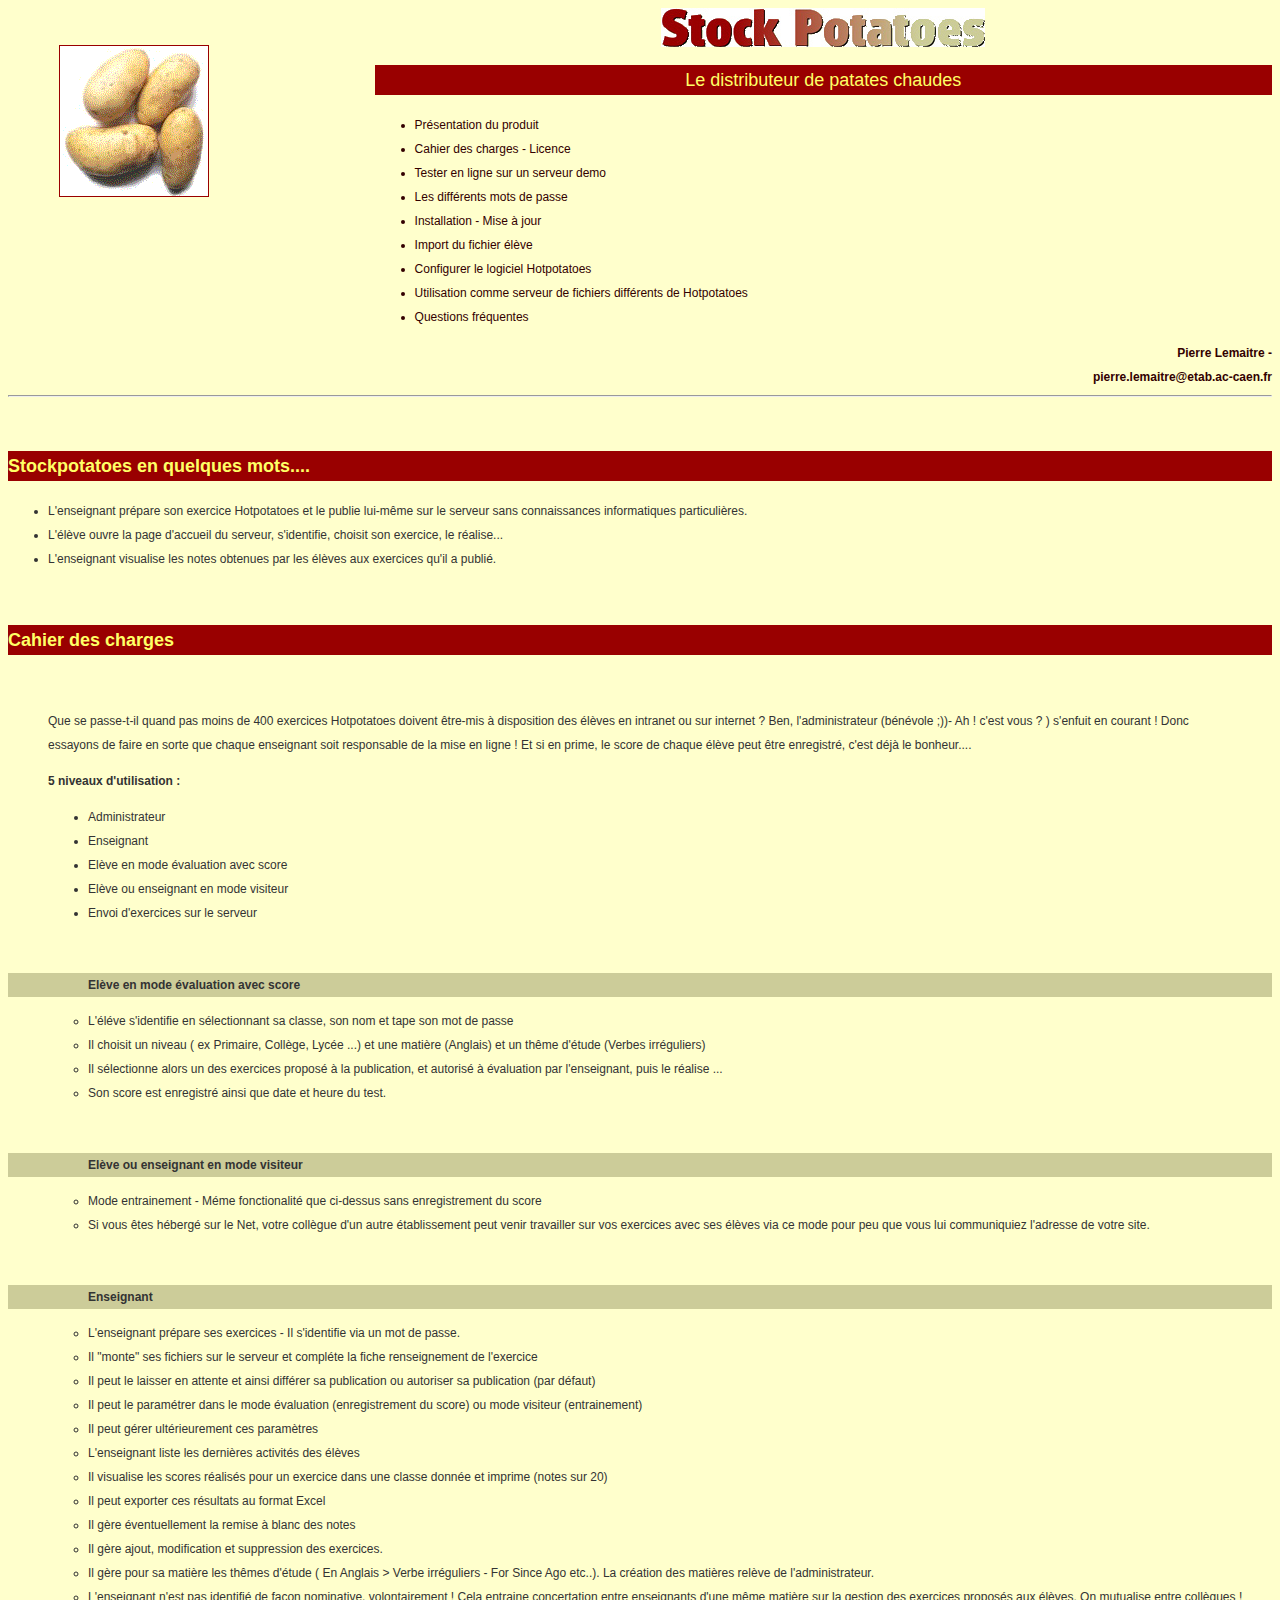
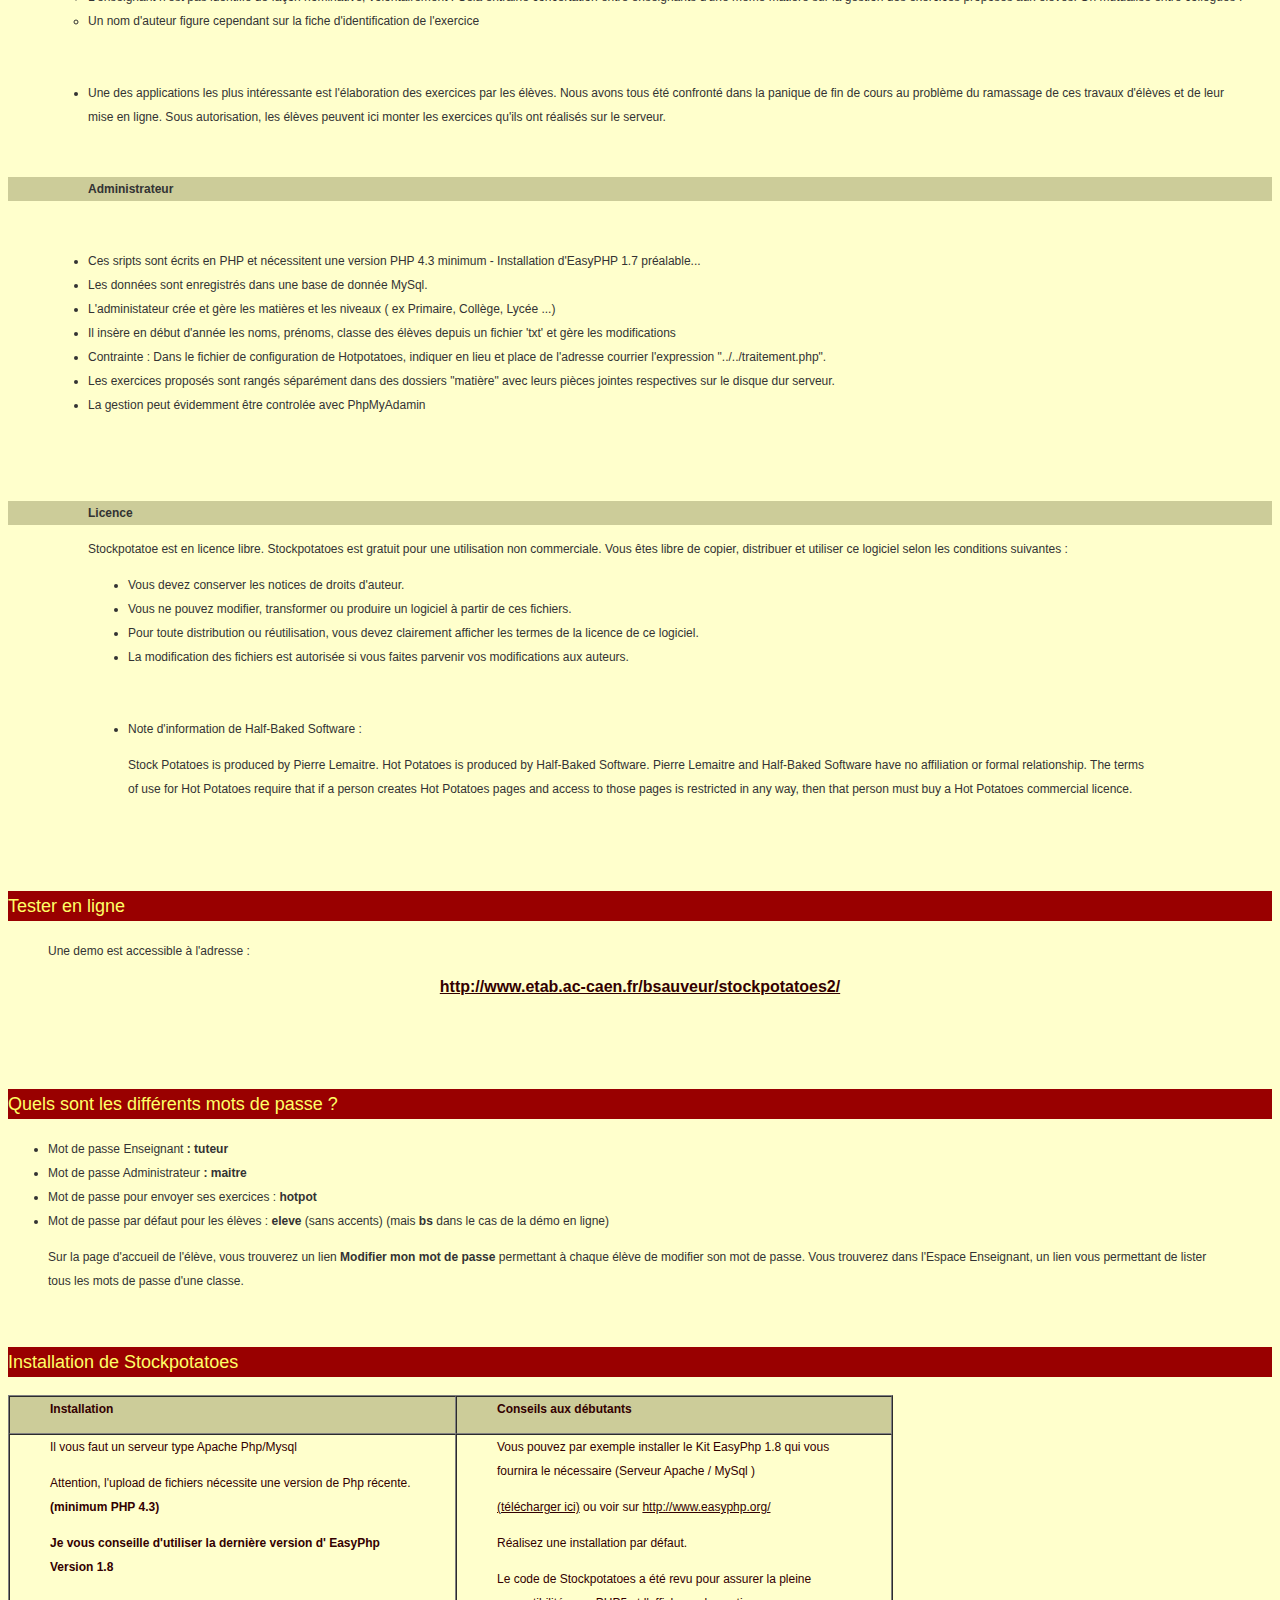
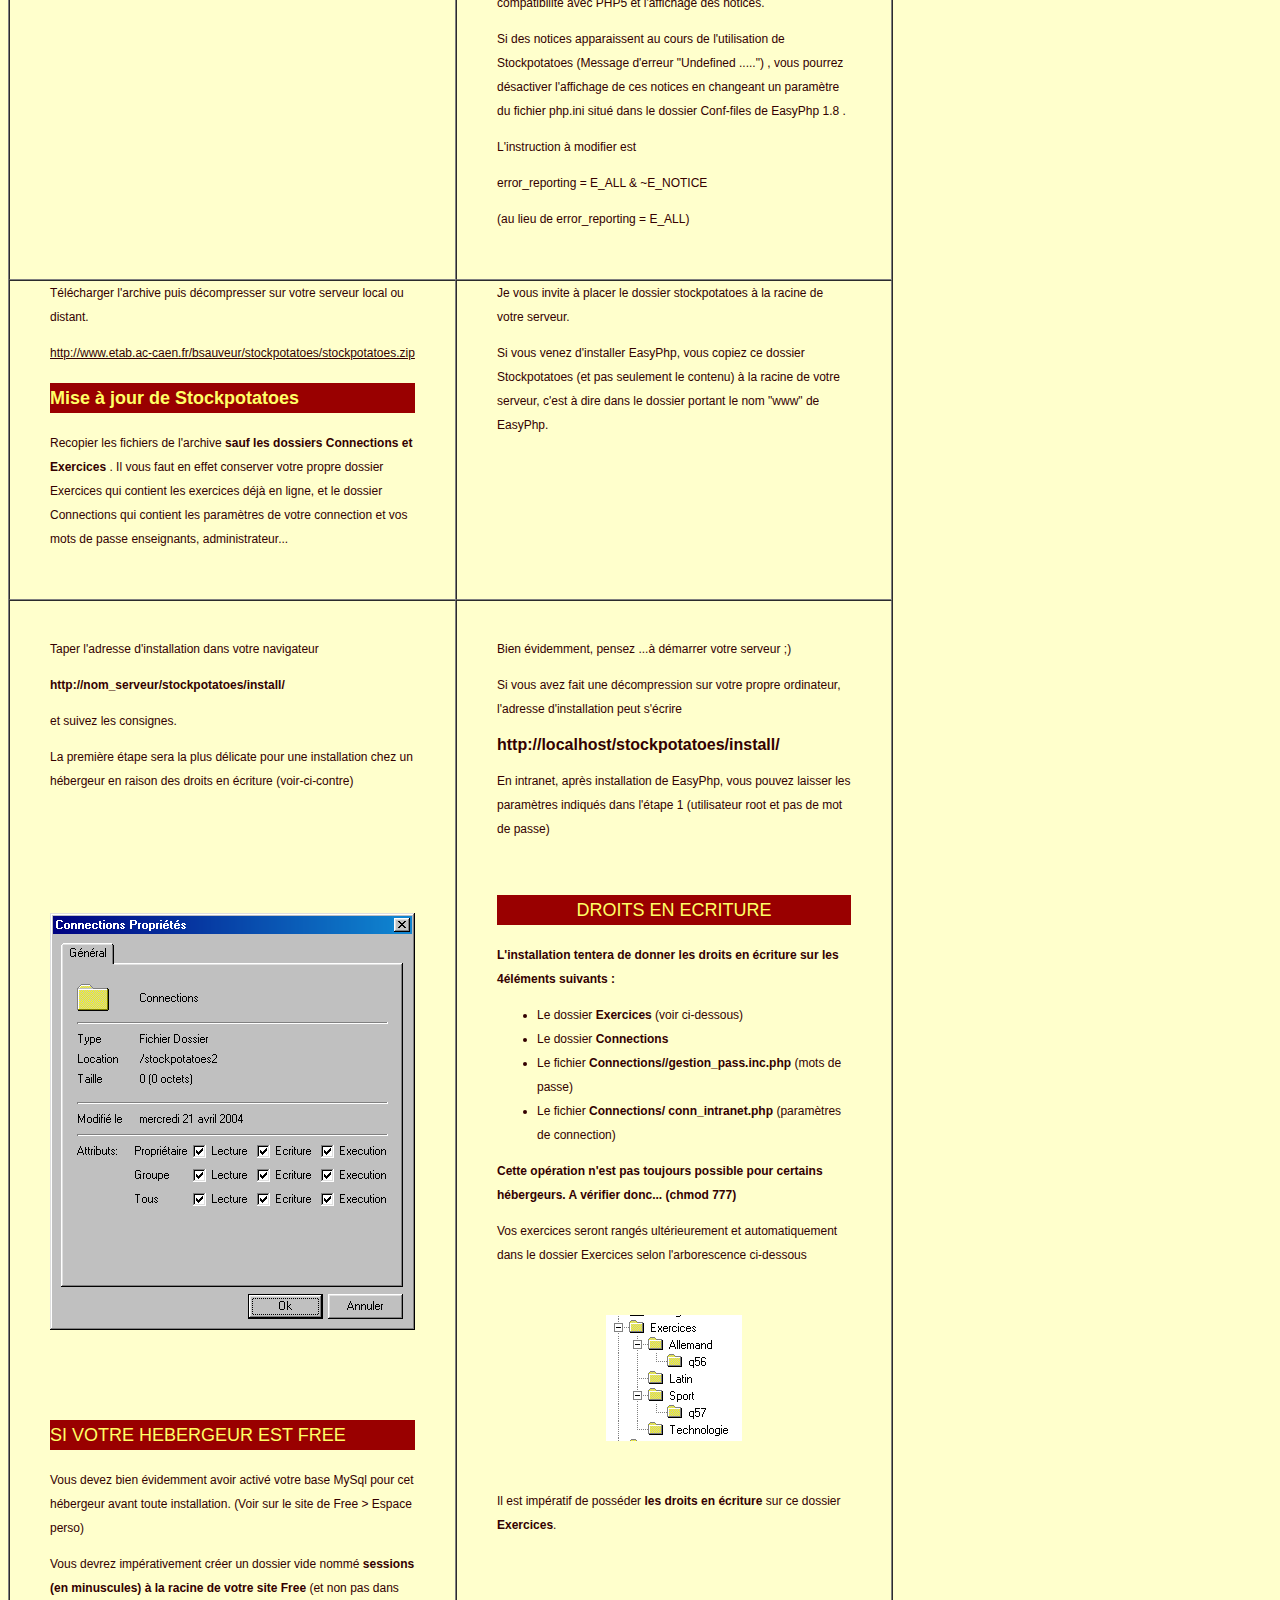
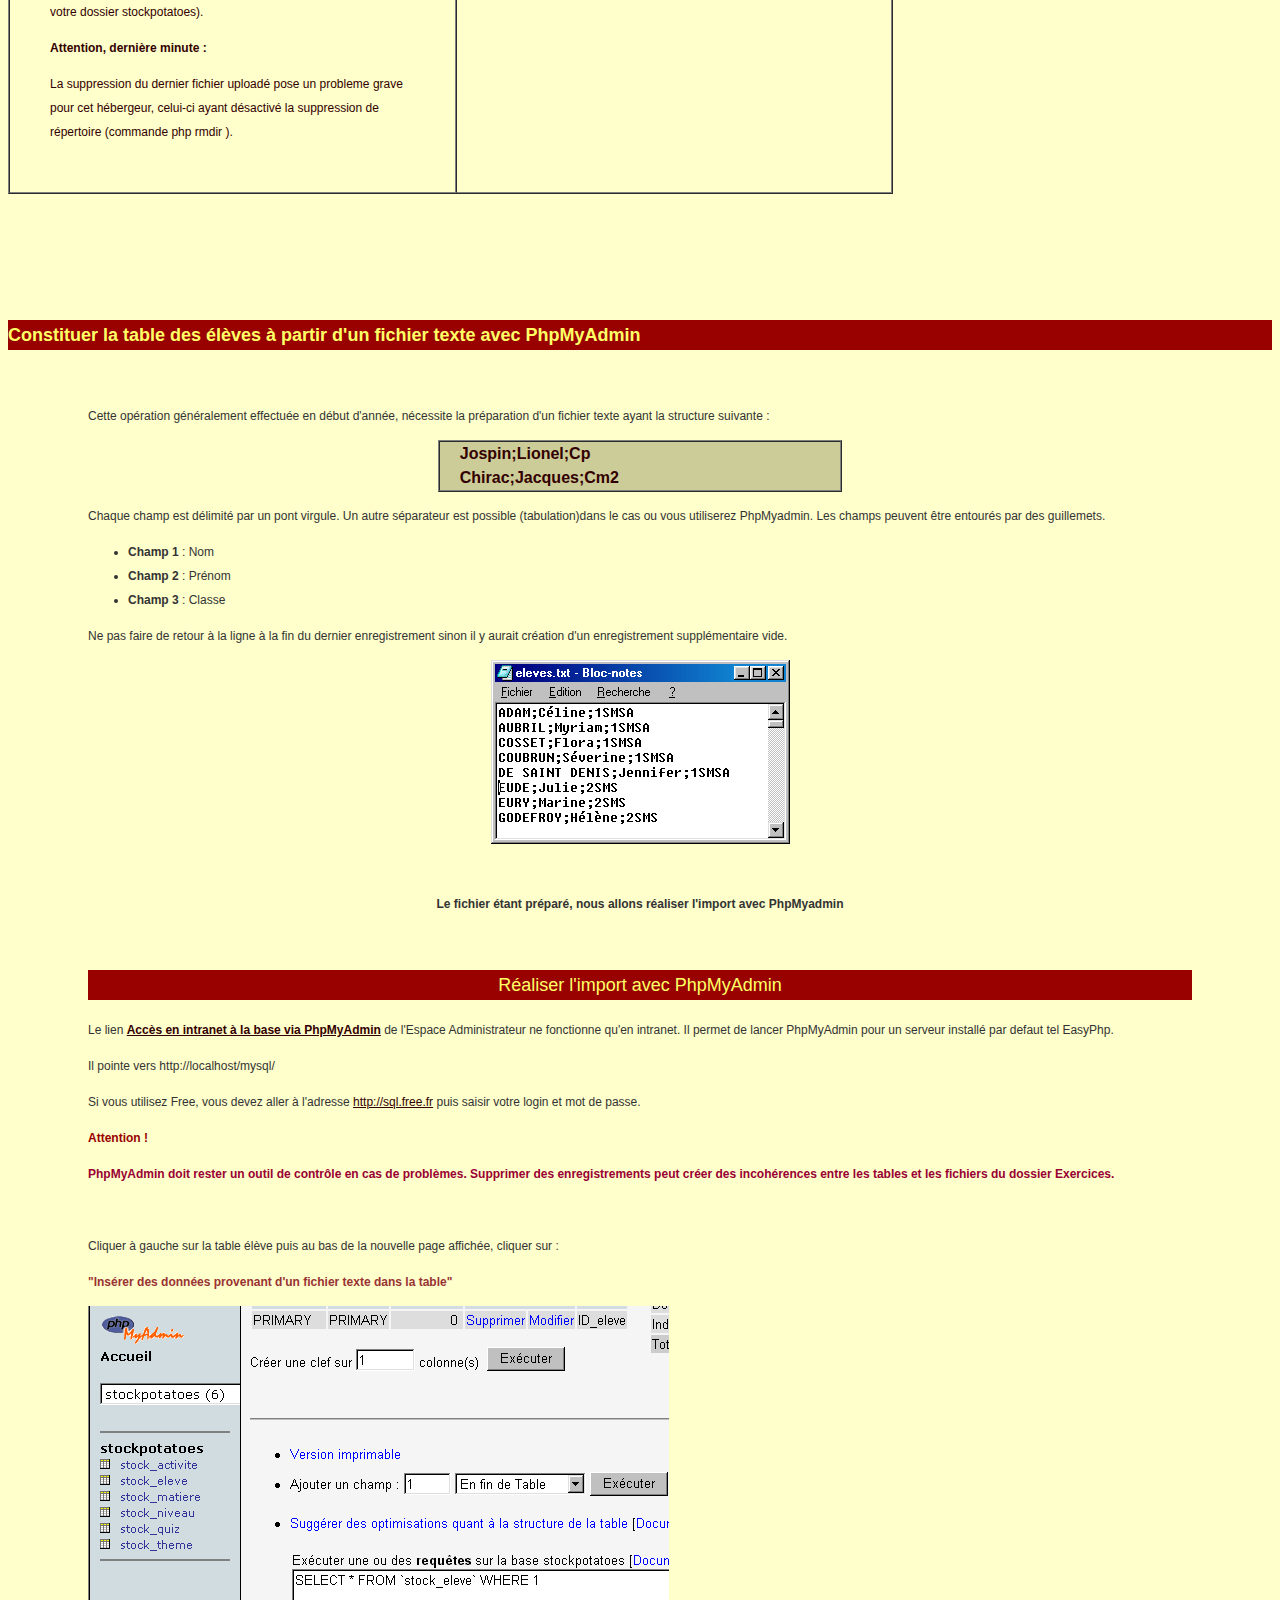
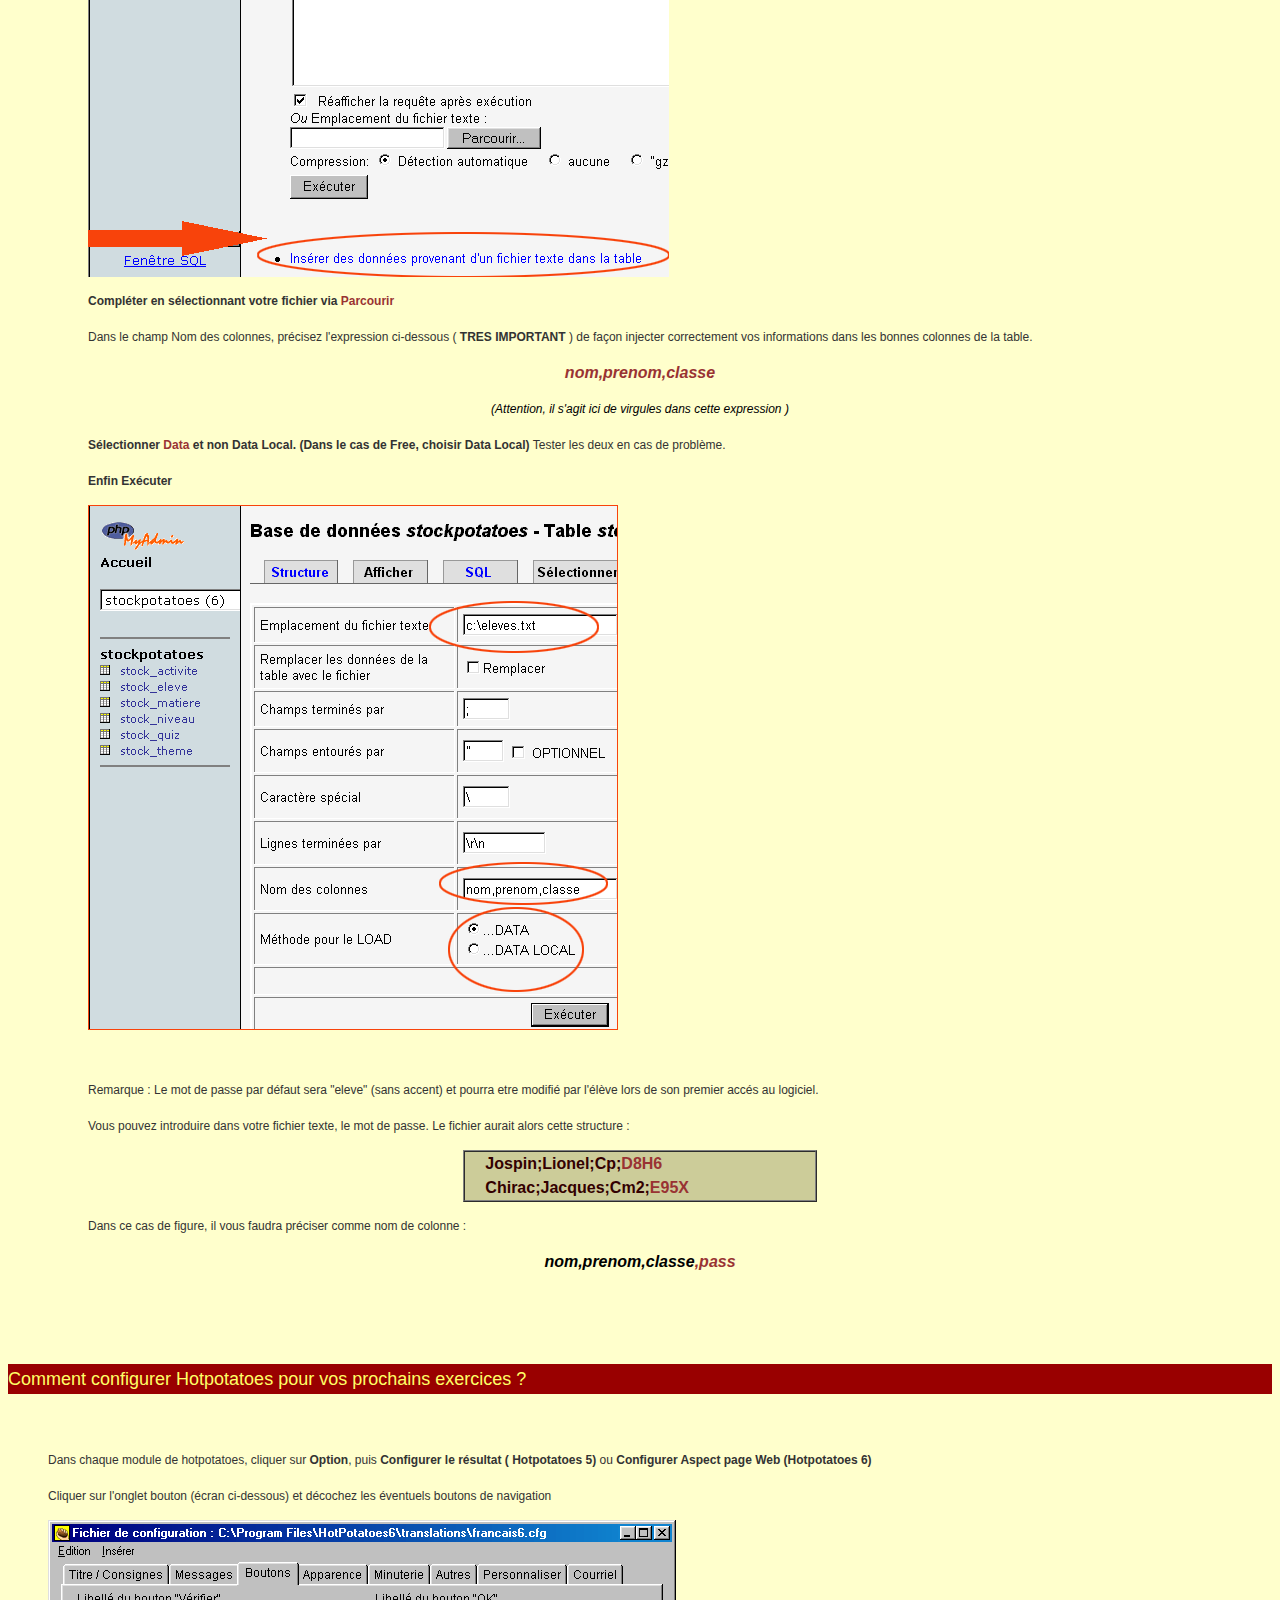
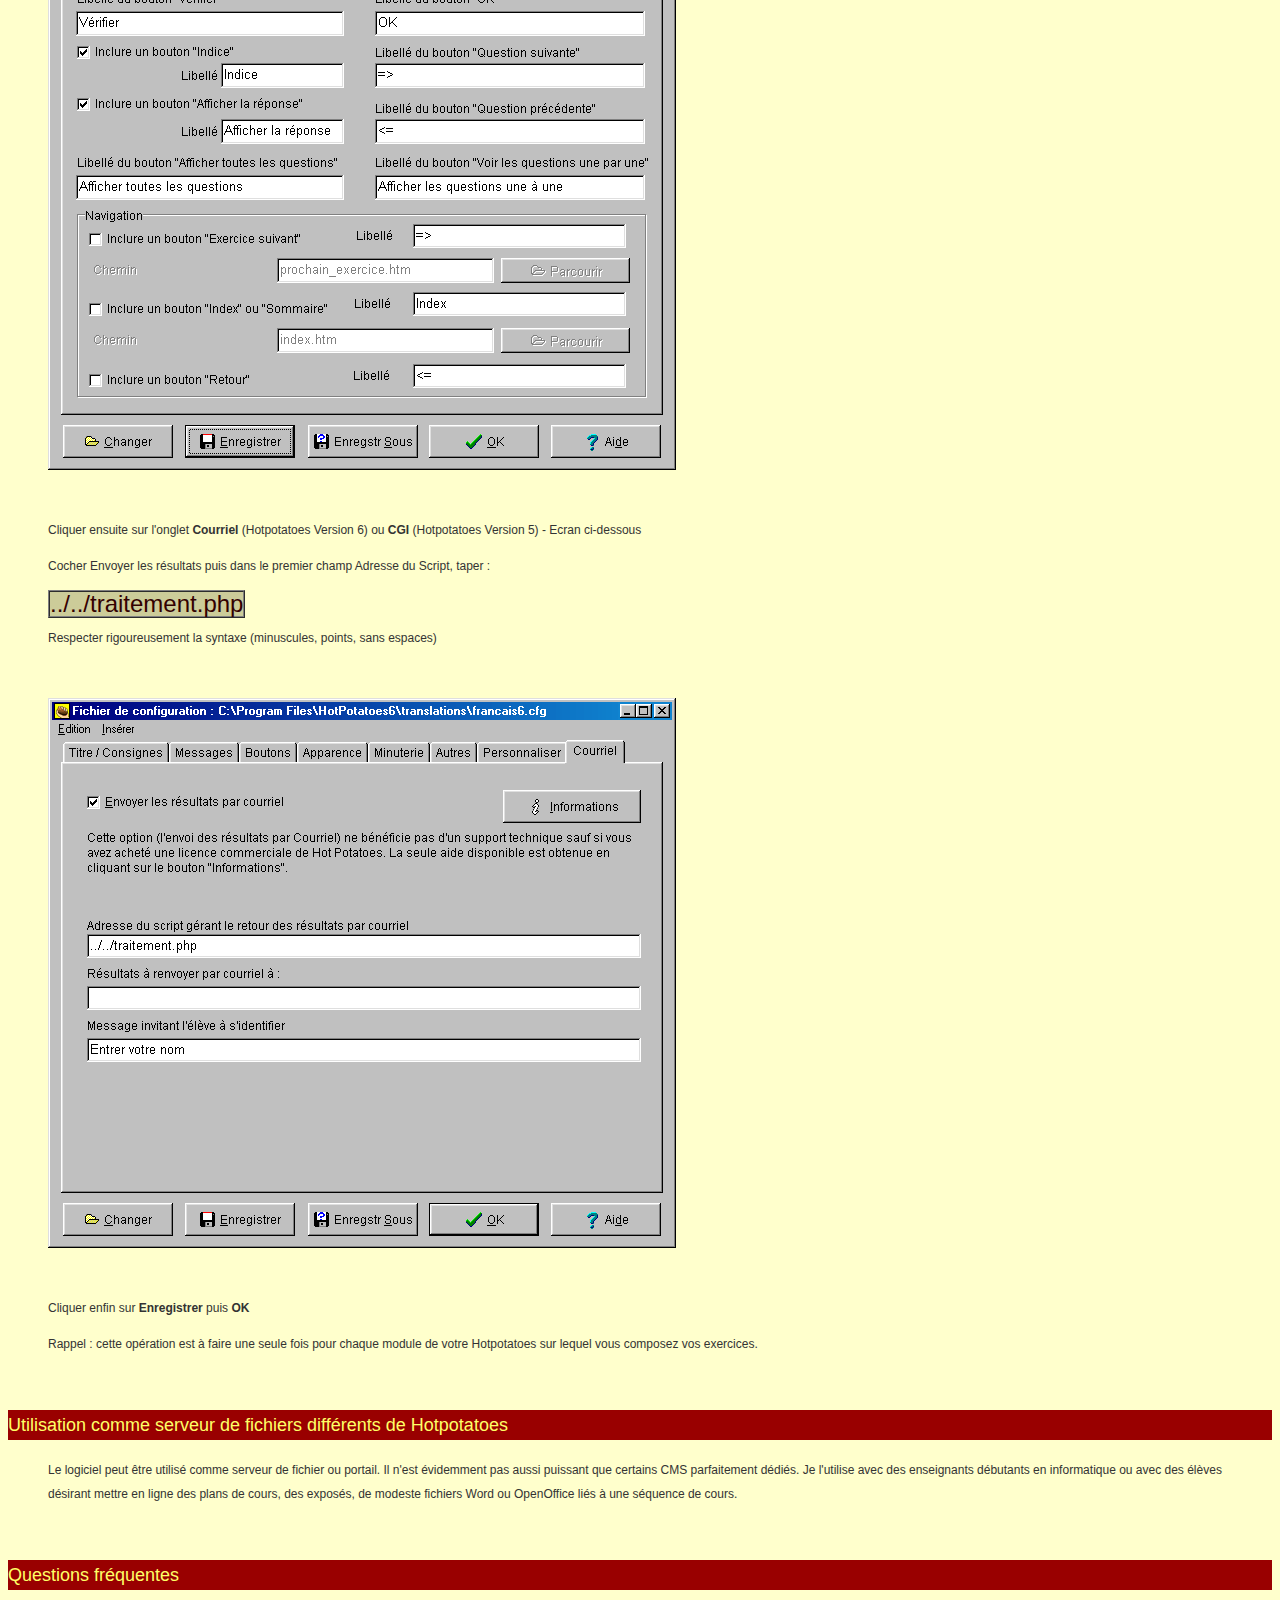
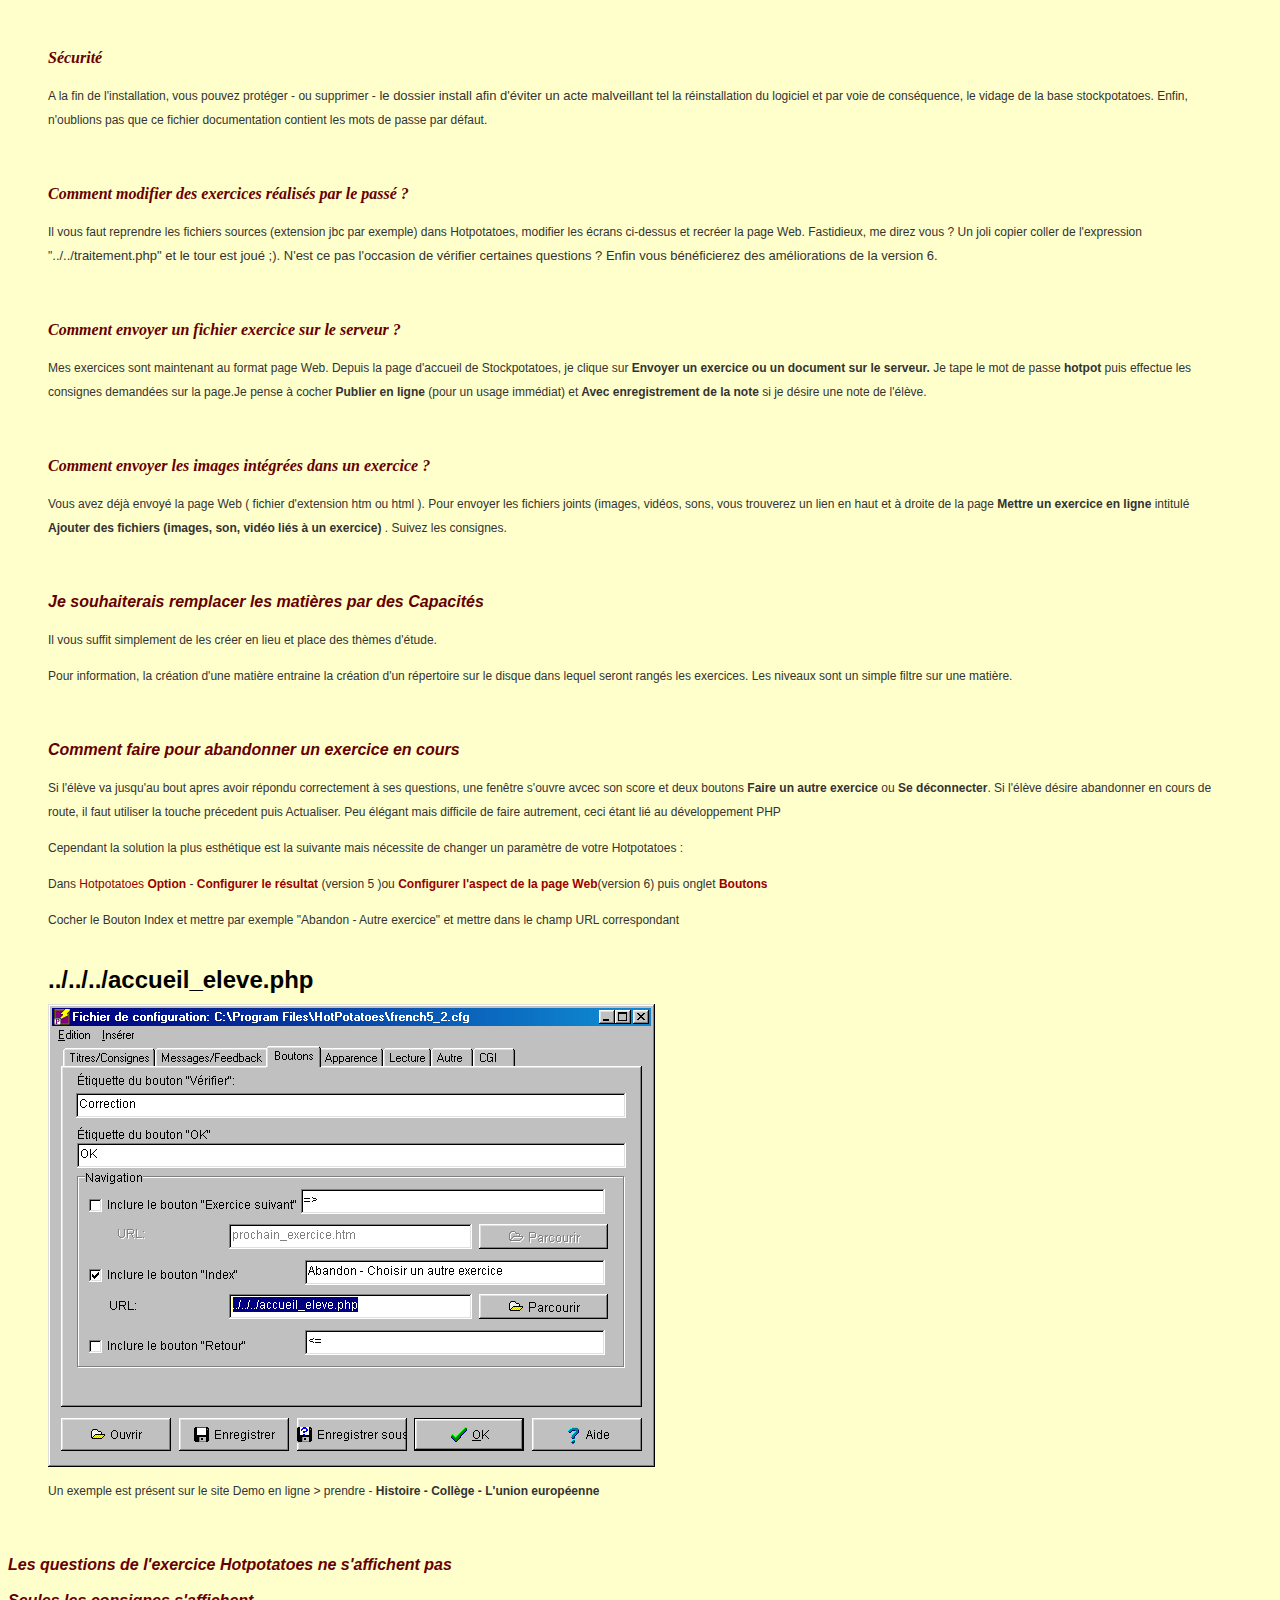
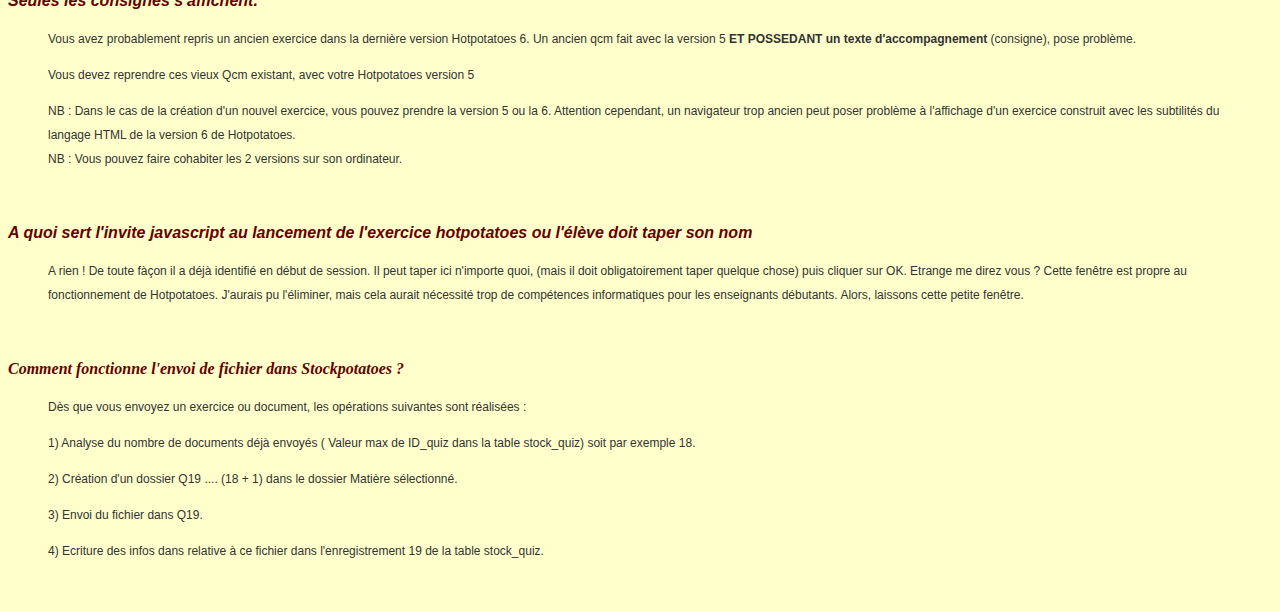
==== commit 648cc2c9: "V3 alpha 2" ====
--- a/documentation.htm
+++ b/documentation.htm
@@ -1,648 +1,647 @@
-
-<html>
-<head>
-<title>Stockpotatoes - Le distributeur de patates</title>
-<meta http-equiv="Content-Type" content="text/html; charset=iso-8859-1">
-<link href="style_jaune.css" rel="stylesheet" type="text/css">
-<script language="JavaScript" type="text/JavaScript">
-<!--
-function MM_reloadPage(init) {  //reloads the window if Nav4 resized
-  if (init==true) with (navigator) {if ((appName=="Netscape")&&(parseInt(appVersion)==4)) {
-    document.MM_pgW=innerWidth; document.MM_pgH=innerHeight; onresize=MM_reloadPage; }}
-  else if (innerWidth!=document.MM_pgW || innerHeight!=document.MM_pgH) location.reload();
-}
-MM_reloadPage(true);
-//-->
-</script>
-</head>
-<body>
-<table width="100%" border="0" cellspacing="0" cellpadding="0">
-  <tr valign="top"> 
-    <td width="29%"><p><strong> </strong><img src="patate.gif" width="253" height="227"></p>
-    </td>
-    <td width="71%"> 
-      <p align="center"><img src="patate.jpg" width="324" height="39" align="top"></p>
-      <p align="center" class="title"><font face="Arial, Helvetica, sans-serif">Le 
-        distributeur de patates chaudes</font></p>
-      <ul>
-        <li class="big">Pr&eacute;sentation du produit</li>
-        <li>Cahier des charges - Licence</li>
-        <li>Tester en ligne sur un serveur demo</li>
-        <li>Les diff&eacute;rents mots de passe</li>
-        <li>Installation - Mise &agrave; jour</li>
-        <li>Import du fichier &eacute;l&egrave;ve</li>
-        <li>Configurer le logiciel Hotpotatoes </li>
-        <li>Utilisation comme serveur de fichiers diff&eacute;rents de Hotpotatoes</li>
-        <li>Questions fr&eacute;quentes<br>
-        </li>
-      </ul>
-      <p align="right"><strong>Pierre Lemaitre - <br>
-        pierre.lemaitre@etab.ac-caen.fr</strong></p></td>
-  </tr>
-</table>
-<div align="center"></div>
-<hr align="center">
-
-<p>&nbsp;</p>
-<p class="title"><strong>Stockpotatoes en quelques mots....</strong> </p>
-<ul>
-  <li>L'enseignant pr&eacute;pare son exercice Hotpotatoes et le publie lui-m&ecirc;me 
-    sur le serveur sans connaissances informatiques particuli&egrave;res. </li>
-  <li>L'&eacute;l&egrave;ve ouvre la page d'accueil du serveur, s'identifie, choisit 
-    son exercice, le r&eacute;alise...</li>
-  <li>L'enseignant visualise les notes obtenues par les &eacute;l&egrave;ves aux 
-    exercices qu'il a publi&eacute;.</li>
-</ul>
-<p>&nbsp;</p>
-<p class="title"><strong>Cahier des charges</strong></p>
-<blockquote> 
-  <blockquote> 
-    <p>&nbsp;</p>
-  </blockquote>
-  <p>Que se passe-t-il quand pas moins de 400 exercices Hotpotatoes doivent &ecirc;tre-mis 
-    &agrave; disposition des &eacute;l&egrave;ves en intranet ou sur internet 
-    ? Ben, l'administrateur (b&eacute;n&eacute;vole ;))- Ah ! c'est vous ? ) s'enfuit 
-    en courant ! Donc essayons de faire en sorte que chaque enseignant soit responsable 
-    de la mise en ligne ! Et si en prime, le score de chaque &eacute;l&egrave;ve 
-    peut &ecirc;tre enregistr&eacute;, c'est d&eacute;j&agrave; le bonheur....</p>
-  <p><strong>5 niveaux d'utilisation :</strong></p>
-  <ul>
-    <li>Administrateur</li>
-    <li>Enseignant</li>
-    <li>El&egrave;ve en mode &eacute;valuation avec score</li>
-    <li>El&egrave;ve ou enseignant en mode visiteur</li>
-    <li>Envoi d'exercices sur le serveur 
-      <p>&nbsp;</p>
-    </li>
-  </ul>
-</blockquote>
-<form name="form2" method="post" action="">
-  <blockquote> 
-    <blockquote> 
-      <p><strong>El&egrave;ve en mode &eacute;valuation avec score</strong> </p>
-    </blockquote>
-  </blockquote>
-</form>
-<ul>
-  <ul>
-    <li>L'&eacute;l&eacute;ve s'identifie en s&eacute;lectionnant sa classe, son 
-      nom et tape son mot de passe</li>
-    <li>Il choisit un niveau ( ex Primaire, Coll&egrave;ge, Lyc&eacute;e ...) 
-      et une mati&egrave;re (Anglais) et un th&ecirc;me d'&eacute;tude (Verbes 
-      irr&eacute;guliers)</li>
-    <li>Il s&eacute;lectionne alors un des exercices propos&eacute; &agrave; la 
-      publication, et autoris&eacute; &agrave; &eacute;valuation par l'enseignant, 
-      puis le r&eacute;alise ...</li>
-    <li> Son score est enregistr&eacute; ainsi que date et heure du test.</li>
-  </ul>
-</ul>
-<blockquote> 
-  <p>&nbsp;</p>
-</blockquote>
-<form name="form3" method="post" action="">
-  <blockquote> 
-    <blockquote> 
-      <p> <strong>El&egrave;ve ou enseignant en mode visiteur </strong></p>
-    </blockquote>
-  </blockquote>
-</form>
-<ul>
-  <ul>
-    <li>Mode entrainement - M&eacute;me fonctionalit&eacute; que ci-dessus sans 
-      enregistrement du score</li>
-    <li>Si vous &ecirc;tes h&eacute;berg&eacute; sur le Net, votre coll&egrave;gue 
-      d'un autre &eacute;tablissement peut venir travailler sur vos exercices 
-      avec ses &eacute;l&egrave;ves via ce mode pour peu que vous lui communiquiez 
-      l'adresse de votre site.</li>
-  </ul>
-</ul>
-<blockquote> 
-  <p>&nbsp;</p>
-</blockquote>
-<form name="form4" method="post" action="">
-  <blockquote> 
-    <blockquote> 
-      <p> <strong>Enseignant </strong></p>
-    </blockquote>
-  </blockquote>
-</form>
-<ul>
-  <ul>
-    <li>L'enseignant pr&eacute;pare ses exercices - Il s'identifie via un mot 
-      de passe.</li>
-    <li>Il &quot;monte&quot; ses fichiers sur le serveur et compl&eacute;te la 
-      fiche renseignement de l'exercice</li>
-    <li>Il peut le laisser en attente et ainsi diff&eacute;rer sa publication 
-      ou autoriser sa publication (par d&eacute;faut) </li>
-    <li>Il peut le param&eacute;trer dans le mode &eacute;valuation (enregistrement 
-      du score) ou mode visiteur (entrainement)</li>
-    <li>Il peut g&eacute;rer ult&eacute;rieurement ces param&egrave;tres</li>
-    <li>L'enseignant liste les derni&egrave;res activit&eacute;s des &eacute;l&egrave;ves</li>
-    <li>Il visualise les scores r&eacute;alis&eacute;s pour un exercice dans une 
-      classe donn&eacute;e et imprime (notes sur 20)</li>
-    <li>Il peut exporter ces r&eacute;sultats au format Excel</li>
-    <li>Il g&egrave;re &eacute;ventuellement la remise &agrave; blanc des notes</li>
-    <li>Il g&egrave;re ajout, modification et suppression des exercices.</li>
-    <li>Il g&egrave;re pour sa mati&egrave;re les th&ecirc;mes d'&eacute;tude 
-      ( En Anglais &gt; Verbe irr&eacute;guliers - For Since Ago etc..). La cr&eacute;ation 
-      des mati&egrave;res rel&egrave;ve de l'administrateur.</li>
-    <li>L'enseignant n'est pas identifi&eacute; de fa&ccedil;on nominative, volontairement 
-      ! Cela entraine concertation entre enseignants d'une m&ecirc;me mati&egrave;re 
-      sur la gestion des exercices propos&eacute;s aux &eacute;l&egrave;ves. On 
-      mutualise entre coll&egrave;gues ! </li>
-    <li>Un nom d'auteur figure cependant sur la fiche d'identification de l'exercice 
-    </li>
-  </ul>
-</ul>
-<blockquote> 
-  <p>&nbsp;</p>
-  <ul>
-    <li>Une des applications les plus int&eacute;ressante est l'&eacute;laboration 
-      des exercices par les &eacute;l&egrave;ves. Nous avons tous &eacute;t&eacute; 
-      confront&eacute; dans la panique de fin de cours au probl&egrave;me du ramassage 
-      de ces travaux d'&eacute;l&egrave;ves et de leur mise en ligne. Sous autorisation, 
-      les &eacute;l&egrave;ves peuvent ici monter les exercices qu'ils ont r&eacute;alis&eacute;s 
-      sur le serveur.</li>
-  </ul>
-  <p>&nbsp;</p>
-</blockquote>
-<form name="form1" method="post" action="">
-  <blockquote> 
-    <blockquote> 
-      <p> <strong>Administrateur </strong></p>
-    </blockquote>
-  </blockquote>
-</form>
-<blockquote> 
-  <p>&nbsp;</p>
-  <ul>
-    <li>Ces sripts sont &eacute;crits en PHP et n&eacute;cessitent une version 
-      PHP 4.3 minimum - Installation d'EasyPHP 1.7 pr&eacute;alable...</li>
-    <li>Les donn&eacute;es sont enregistr&eacute;s dans une base de donn&eacute;e 
-      MySql.</li>
-    <li>L'administateur cr&eacute;e et g&egrave;re les mati&egrave;res et les 
-      niveaux ( ex Primaire, Coll&egrave;ge, Lyc&eacute;e ...)</li>
-    <li>Il ins&egrave;re en d&eacute;but d'ann&eacute;e les noms, pr&eacute;noms, 
-      classe des &eacute;l&egrave;ves depuis un fichier 'txt' et g&egrave;re les 
-      modifications</li>
-    <li>Contrainte : Dans le fichier de configuration de Hotpotatoes, indiquer 
-      en lieu et place de l'adresse courrier l'expression &quot;../../traitement.php&quot;.</li>
-    <li>Les exercices propos&eacute;s sont rang&eacute;s s&eacute;par&eacute;ment 
-      dans des dossiers &quot;mati&egrave;re&quot; avec leurs pi&egrave;ces jointes 
-      respectives sur le disque dur serveur. </li>
-    <li>La gestion peut &eacute;videmment &ecirc;tre control&eacute;e avec PhpMyAdamin 
-    </li>
-  </ul>
-  <p>&nbsp;</p>
-  <p>&nbsp;</p>
-</blockquote>
-<form name="form1" method="post" action="">
-  <blockquote> 
-    <blockquote> 
-      <p> <strong>Licence</strong></p>
-    </blockquote>
-  </blockquote>
-</form>
-<blockquote> 
-  <blockquote> 
-    <p>Stockpotatoe est en licence libre. Stockpotatoes est gratuit pour une utilisation non commerciale. Vous &ecirc;tes 
-      libre de copier, distribuer et utiliser ce logiciel selon les conditions 
-      suivantes : </p>
-    <ul>
-      <li> Vous devez conserver les notices de droits d'auteur.</li>
-      <li> Vous ne pouvez modifier, transformer ou produire un logiciel &agrave; 
-        partir de ces fichiers.</li>
-      <li> Pour toute distribution ou r&eacute;utilisation, vous devez clairement 
-        afficher les termes de la licence de ce logiciel.</li>
-      <li> La modification des fichiers est autoris&eacute;e si vous faites parvenir 
-        vos modifications aux auteurs.</li>
-    </ul>
-    <p>&nbsp;</p>
-    <ul>
-      <li>Note d'information de Half-Baked Software :</li>
-    </ul>
-    <blockquote>
-      <p>Stock Potatoes is produced by Pierre Lemaitre. Hot Potatoes is produced 
-        by Half-Baked Software. Pierre Lemaitre and Half-Baked Software have no 
-        affiliation or formal relationship. The terms of use for Hot Potatoes 
-        require that if a person creates Hot Potatoes pages and access to those 
-        pages is restricted in any way, then that person must buy a Hot Potatoes 
-        commercial licence.</p>
-    </blockquote>
-    <p>&nbsp;</p>
-  </blockquote>
-</blockquote>
-<p align="left">&nbsp;</p>
-<p align="left" class="title">Tester en ligne</p>
-<blockquote>
-  <p>Une demo est accessible &agrave; l'adresse :</p>
-  <p align="center"><a href="http://www.etab.ac-caen.fr/bsauveur/hotpot_demo/"><font size="3"><strong>http://www.etab.ac-caen.fr/bsauveur/stockpotatoes2/</strong></font></a></p>
-  <p>&nbsp;</p>
-</blockquote>
-<p>&nbsp;</p>
-<p class="title">Quels sont les diff&eacute;rents mots de passe ?<a name="passe"></a></p>
-<ul>
-  <li>Mot de passe Enseignant <strong> : tuteur</strong></li>
-  <li>Mot de passe Administrateur <strong>: maitre</strong></li>
-  <li>Mot de passe pour envoyer ses exercices : <strong>hotpot</strong></li>
-  <li>Mot de passe par d&eacute;faut pour les &eacute;l&egrave;ves : <strong>eleve</strong> 
-    (sans accents) (mais<strong> bs</strong> dans le cas de la d&eacute;mo en 
-    ligne)</li>
-</ul>
-<blockquote> 
-  <p>Sur la page d'accueil de l'&eacute;l&egrave;ve, vous trouverez un lien <strong>Modifier 
-    mon mot de passe</strong> permettant &agrave; chaque &eacute;l&egrave;ve de 
-    modifier son mot de passe. Vous trouverez dans l'Espace Enseignant, un lien 
-    vous permettant de lister tous les mots de passe d'une classe.</p>
-  <p>&nbsp;</p>
-</blockquote>
-<p class="title"> Installation de Stockpotatoes</p>
-<table width="70%" border="1" cellpadding="0" cellspacing="0">
-  <tr valign="top" bgcolor="#CCCC99" class="retrait20"> 
-    <td width="329"> 
-      <blockquote> 
-        <p><strong>Installation</strong></p>
-      </blockquote></td>
-    <td width="419"> 
-      <blockquote> 
-        <p><strong>Conseils aux d&eacute;butants</strong></p>
-      </blockquote></td>
-  </tr>
-  <tr valign="top" class="retrait20"> 
-    <td> 
-      <blockquote> 
-        <p align="left">Il vous faut un serveur type Apache Php/Mysql</p>
-        <p align="left">Attention, l'upload de fichiers n&eacute;cessite une version 
-          de Php r&eacute;cente. <strong>(minimum PHP 4.3) </strong><br>
-        </p>
-        <p align="left"> <strong>Je vous conseille d'utiliser la derni&egrave;re 
-          version d' EasyPhp Version 1.8</strong></p>
-        <p align="center">&nbsp;</p>
-      </blockquote></td>
-    <td> 
-      <blockquote> 
-        <p>Vous pouvez par exemple installer le Kit EasyPhp 1.8 qui vous fournira 
-          le n&eacute;cessaire (Serveur Apache / MySql )</p>
-        <p><a href="http://prdownloads.sourceforge.net/quickeasyphp/easyphp1-7_setup.exe?use_default=belnet">(t&eacute;l&eacute;charger 
-          ici)</a> ou voir sur <a href="http://www.easyphp.org/">http://www.easyphp.org/</a> 
-        </p>
-        <p>R&eacute;alisez une installation par d&eacute;faut.</p>
-        <p>Le code de Stockpotatoes a &eacute;t&eacute; revu pour assurer la pleine compatibilit&eacute; avec PHP5 et l'affichage des notices.</p>
-        <p>Si des notices apparaissent au cours de l'utilisation de Stockpotatoes (Message d'erreur &quot;Undefined .....&quot;) , vous pourrez d&eacute;sactiver l'affichage de ces notices en changeant un param&egrave;tre du fichier php.ini situ&eacute; dans le dossier Conf-files de EasyPhp 1.8 
-        .</p>
-        <p> L'instruction &agrave; modifier est</p>
-        <p>error_reporting = E_ALL &amp; ~E_NOTICE</p>
-        <p>(au lieu de error_reporting = E_ALL)</p>
-        <p>&nbsp;</p>
-      </blockquote></td>
-  </tr>
-  <tr valign="top" class="retrait20"> 
-    <td> 
-      <blockquote> 
-        <p>T&eacute;l&eacute;charger l'archive puis d&eacute;compresser sur votre 
-          serveur local ou distant.</p>
-        <p><a href="http://www.etab.ac-caen.fr/bsauveur/stockpotatoes/stockpotatoes.zip">http://www.etab.ac-caen.fr/bsauveur/stockpotatoes/stockpotatoes.zip</a></p>
-        <p class="title"><strong>Mise &agrave; jour de Stockpotatoes</strong></p>
-        <p>Recopier les fichiers de l'archive<strong> sauf les dossiers Connections 
-          et Exercices </strong>. Il vous faut en effet conserver votre propre 
-          dossier Exercices qui contient les exercices d&eacute;j&agrave; en ligne, 
-          et le dossier Connections qui contient les param&egrave;tres de votre 
-          connection et vos mots de passe enseignants, administrateur...</p>
-        <p>&nbsp;</p>
-      </blockquote></td>
-    <td> <blockquote> 
-        <p>Je vous invite &agrave; placer le dossier stockpotatoes &agrave; la 
-          racine de votre serveur.</p>
-        <p>Si vous venez d'installer EasyPhp, vous copiez ce dossier Stockpotatoes 
-          (et pas seulement le contenu) &agrave; la racine de votre serveur, c'est 
-          &agrave; dire dans le dossier portant le nom &quot;www&quot; de EasyPhp.</p>
-        <p>&nbsp;</p>
-      </blockquote></td>
-  </tr>
-  <tr valign="top" class="retrait20"> 
-    <td width="50%"> 
-      <blockquote> 
-        <p>&nbsp;</p>
-        <p>Taper l'adresse d'installation dans votre navigateur</p>
-        <p><strong>http://nom_serveur/stockpotatoes/install/</strong></p>
-        <p>et suivez les consignes.</p>
-        <p>La premi&egrave;re &eacute;tape sera la plus d&eacute;licate pour une 
-          installation chez un h&eacute;bergeur en raison des droits en &eacute;criture 
-          (voir-ci-contre) </p>
-        <p>&nbsp;</p>
-        <p>&nbsp;</p>
-        <p>&nbsp;</p>
-        <p><img src="install/droits_ecriture.gif" width="365" height="417"></p>
-        <p>&nbsp;</p>
-        <p>&nbsp;</p>
-        <p align="left"></p>
-        <p class="title"><font face="Arial, Helvetica, sans-serif">SI VOTRE HEBERGEUR 
-          EST FREE</font></p>
-        <p align="left">Vous devez bien &eacute;videmment avoir activ&eacute; 
-          votre base MySql pour cet h&eacute;bergeur avant toute installation. 
-          (Voir sur le site de Free &gt; Espace perso)</p>
-        <p align="left">Vous devrez imp&eacute;rativement cr&eacute;er un dossier 
-          vide nomm&eacute; <strong>sessions (en minuscules) &agrave; la racine 
-          de votre site Free </strong>(et non pas dans votre dossier stockpotatoes).</p>
-        <p align="left"><strong>Attention, derni&egrave;re minute :</strong></p>
-        <p align="left">La suppression du dernier fichier upload&eacute; pose 
-          un probleme grave pour cet h&eacute;bergeur, celui-ci ayant d&eacute;sactiv&eacute; 
-          la suppression de r&eacute;pertoire (commande php rmdir ).</p>
-        <p align="left">&nbsp;</p>
-      </blockquote></td>
-    <td width="50%"> 
-      <blockquote> 
-        <p>&nbsp;</p>
-        <p>Bien &eacute;videmment, pensez ...&agrave; d&eacute;marrer votre serveur 
-          ;)</p>
-        <p>Si vous avez fait une d&eacute;compression sur votre propre ordinateur, 
-          l'adresse d'installation peut s'&eacute;crire </p>
-        <p><strong><font size="3">http://localhost/stockpotatoes/install/</font></strong></p>
-        <p>En intranet, apr&egrave;s installation de EasyPhp, vous pouvez laisser 
-          les param&egrave;tres indiqu&eacute;s dans l'&eacute;tape 1 (utilisateur 
-          root et pas de mot de passe)</p>
-        <p>&nbsp;</p>
-        <div align="center">
-<p align="center" class="title"><font face="Arial, Helvetica, sans-serif">DROITS 
-            EN ECRITURE</font></p>
-          <p align="left"><strong>L'installation tentera de donner les droits 
-            en &eacute;criture sur les 4&eacute;l&eacute;ments suivants :</strong></p>
-        </div>
-        <ul>
-          <li> 
-            <div align="left">Le dossier<strong> Exercices </strong>(voir ci-dessous)</div>
-          </li>
-          <li> 
-            <div align="left">Le dossier <strong>Connections</strong></div>
-          </li>
-          <li>Le fichier <strong>Connections/</strong><strong>/gestion_pass.inc.php</strong> 
-            (mots de passe)</li>
-          <li> 
-            <div align="left">Le fichier <strong>Connections/ conn_intranet.php</strong> 
-              (param&egrave;tres de connection)</div>
-          </li>
-        </ul>
-        <p><strong>Cette op&eacute;ration n'est pas toujours possible pour certains 
-          h&eacute;bergeurs. A v&eacute;rifier donc... (chmod 777)</strong></p>
-        <div align="center"> 
-          <p align="left">Vos exercices seront rang&eacute;s ult&eacute;rieurement 
-            et automatiquement dans le dossier Exercices selon l'arborescence 
-            ci-dessous</p>
-          <p>&nbsp;</p>
-          <p><img src="presentation/arbo.gif" width="136" height="126"></p>
-          <p>&nbsp;</p>
-          <p align="left">Il est imp&eacute;ratif de poss&eacute;der <strong>les 
-            droits en &eacute;criture</strong> sur ce dossier <strong>Exercices</strong>.</p>
-          </div>
-      </blockquote></td>
-  </tr>
-</table>
-<p>&nbsp;</p>
-<p>&nbsp;</p>
-<p>&nbsp;</p>
-<p class="title"><strong>Constituer la table des &eacute;l&egrave;ves &agrave; 
-  partir d'un fichier texte avec PhpMyAdmin</strong></p>
-<p align="right">&nbsp;</p>
-<blockquote> 
-  <blockquote> 
-    <p>Cette op&eacute;ration g&eacute;n&eacute;ralement effectu&eacute;e en d&eacute;but 
-      d'ann&eacute;e, n&eacute;cessite la pr&eacute;paration d'un fichier texte 
-      ayant la structure suivante :</p>
-  </blockquote>
-</blockquote>
-<table width="32%" border="1" align="center" cellpadding="0" cellspacing="0" bgcolor="#CCCC99">
-  <tr> 
-    <td class="retrait20"> <p align="left"><strong><font size="3">Jospin</font><font size="3">;Lionel;Cp<br>
-        Chirac;Jacques;Cm2</font></strong></p></td>
-  </tr>
-</table>
-<blockquote> 
-  <blockquote> 
-    <p>Chaque champ est d&eacute;limit&eacute; par un pont virgule. Un autre s&eacute;parateur 
-      est possible (tabulation)dans le cas ou vous utiliserez PhpMyadmin. Les 
-      champs peuvent &ecirc;tre entour&eacute;s par des guillemets.</p>
-    <ul>
-      <li><strong>Champ 1</strong> : Nom</li>
-      <li><strong>Champ 2</strong> : Pr&eacute;nom</li>
-      <li><strong>Champ 3 </strong>: Classe</li>
-    </ul>
-    <p>Ne pas faire de retour &agrave; la ligne &agrave; la fin du dernier enregistrement 
-      sinon il y aurait cr&eacute;ation d'un enregistrement suppl&eacute;mentaire 
-      vide. </p>
-    <p align="center"><img src="administrateur/eleve_txt.gif" width="299" height="184"></p>
-    <p align="center">&nbsp;</p>
-    <p align="center"><strong>Le fichier &eacute;tant pr&eacute;par&eacute;, nous 
-      allons r&eacute;aliser l'import avec PhpMyadmin</strong></p>
-    <p align="center">&nbsp;</p>
-    <p align="center" class="title"><font face="Arial, Helvetica, sans-serif">R&eacute;aliser 
-      l'import avec PhpMyAdmin</font></p>
-    <p>Le lien <a href="http://localhost/mysql/"><strong>Acc&egrave;s en intranet 
-      &agrave; la base via PhpMyAdmin</strong></a> de l'Espace Administrateur 
-      ne fonctionne qu'en intranet. Il permet de lancer PhpMyAdmin pour un serveur 
-      install&eacute; par defaut tel EasyPhp.</p>
-    <p>Il pointe vers http://localhost/mysql/</p>
-    <p>Si vous utilisez Free, vous devez aller &agrave; l'adresse <a href="http://sql.free.fr">http://sql.free.fr</a> 
-      puis saisir votre login et mot de passe.</p>
-    <p> <font color="#990000"><strong>Attention !</strong></font></p>
-    <p><font color="#990033"><strong>PhpMyAdmin doit rester un outil de contr&ocirc;le 
-      en cas de probl&egrave;mes. Supprimer des enregistrements peut cr&eacute;er 
-      des incoh&eacute;rences entre les tables et les fichiers du dossier Exercices. 
-      </strong></font></p>
-    <p>&nbsp;</p>
-    <p align="left">Cliquer &agrave; gauche sur la table &eacute;l&egrave;ve puis 
-      au bas de la nouvelle page affich&eacute;e, cliquer sur :</p>
-    <p align="left"><font color="#993333"><strong>&quot;Ins&eacute;rer des donn&eacute;es 
-      provenant d'un fichier texte dans la table&quot;</strong></font></p>
-    <p align="left"><strong><img src="install/phpmyadmin1.gif" width="581" height="571"></strong></p>
-    <p align="left"><strong>Compl&eacute;ter en s&eacute;lectionnant votre fichier 
-      via <font color="#993333">Parcourir </font></strong></p>
-    <p align="left">Dans le champ Nom des colonnes, pr&eacute;cisez l'expression 
-      ci-dessous ( <strong>TRES IMPORTANT</strong> ) de fa&ccedil;on injecter 
-      correctement vos informations dans les bonnes colonnes de la table.</p>
-    <p align="center"><em><font color="#993333" size="3"><strong>nom,prenom,classe </strong></font></em></p>
-    <p align="center"><em><font color="#000000">(Attention, il s'agit ici de virgules 
-      dans cette expression )</font></em></p>
-    <p align="left"><strong>S&eacute;lectionner<font color="#993333"> Data</font> 
-      et non Data Local. (Dans le cas de Free, choisir Data Local) </strong>Tester 
-      les deux en cas de probl&egrave;me.</p>
-    <p align="left"><strong> Enfin Ex&eacute;cuter</strong></p>
-    <p align="left"><img src="install/phpmyadmin2.gif" width="530" height="525"></p>
-          <p>&nbsp;</p>
-    <p>Remarque : Le mot de passe par d&eacute;faut sera &quot;eleve&quot; (sans 
-      accent) et pourra etre modifi&eacute; par l'&eacute;l&egrave;ve lors de 
-      son premier acc&eacute;s au logiciel.</p>
-    <p>Vous pouvez introduire dans votre fichier texte, le mot de passe. Le fichier 
-      aurait alors cette structure :</p>
-    <table width="32%" border="1" align="center" cellpadding="0" cellspacing="0" bgcolor="#CCCC99">
-      <tr> 
-        <td class="retrait20"> <p align="left"><strong><font size="3">Jospin</font><font size="3">;Lionel;Cp;<font color="#993333">D8H6</font><br>
-            Chirac;Jacques;Cm2;<font color="#993333">E95X</font></font></strong></p></td>
-      </tr>
-    </table>
-    <p>Dans ce cas de figure, il vous faudra pr&eacute;ciser comme nom de colonne 
-      :</p>
-    <p align="center"><em><font color="#993333"><strong><font color="#000000" size="3">nom,prenom,classe</font><font size="3">,pass</font></strong></font></em></p>
-    <p>&nbsp;</p>
-    <p>&nbsp; </p>
-  </blockquote>
-</blockquote>
-<p class="title"> Comment configurer Hotpotatoes pour vos prochains exercices 
-  ?<a name="config1"></a> </p>
-<blockquote> 
-  <p>&nbsp;</p>
-  <p>Dans chaque module de hotpotatoes, cliquer sur <strong>Option</strong>, puis 
-    <strong>Configurer le r&eacute;sultat ( Hotpotatoes 5) </strong>ou<strong> 
-    Configurer Aspect page Web (Hotpotatoes 6)</strong></p>
-  <p>Cliquer sur l'onglet bouton (&eacute;cran ci-dessous) et d&eacute;cochez 
-    les &eacute;ventuels boutons de navigation</p>
-  <p><img src="presentation/config1.gif" width="628" height="550"> </p>
-  <p>&nbsp;</p>
-  <p>Cliquer ensuite sur l'onglet <strong>Courriel</strong> (Hotpotatoes Version 
-    6)<strong> </strong>ou<strong> CGI</strong> (Hotpotatoes Version 5) - Ecran 
-    ci-dessous</p>
-  <p>Cocher Envoyer les r&eacute;sultats puis dans le premier champ Adresse du 
-    Script, taper :</p>
-  <table width="16%" border="1" align="left" cellpadding="0" cellspacing="0">
-    <tr> 
-      <td bgcolor="#CCCC99"><div align="left"><font size="5">../../traitement.php</font></div></td>
-    </tr>
-  </table>
-  <p>&nbsp;</p>
-  <p>Respecter rigoureusement la syntaxe (minuscules, points, sans espaces)</p>
-  <p align="center">&nbsp;</p>
-  <p><img src="presentation/config2.gif" width="628" height="550"> </p>
-  <p>&nbsp;</p>
-  <p>Cliquer enfin sur <strong>Enregistrer</strong> puis <strong>OK</strong></p>
-  <p>Rappel : cette op&eacute;ration est &agrave; faire une seule fois pour chaque 
-    module de votre Hotpotatoes sur lequel vous composez vos exercices.</p>
-  <p>&nbsp;</p>
-</blockquote>
-<p class="title">Utilisation comme serveur de fichiers diff&eacute;rents de Hotpotatoes</p>
-<blockquote> 
-  <p>Le logiciel peut &ecirc;tre utilis&eacute; comme serveur de fichier ou portail. 
-    Il n'est &eacute;videmment pas aussi puissant que certains CMS parfaitement 
-    d&eacute;di&eacute;s. Je l'utilise avec des enseignants d&eacute;butants en 
-    informatique ou avec des &eacute;l&egrave;ves d&eacute;sirant mettre en ligne 
-    des plans de cours, des expos&eacute;s, de modeste fichiers Word ou OpenOffice 
-    li&eacute;s &agrave; une s&eacute;quence de cours.</p>
-  <p>&nbsp;</p>
-</blockquote>
-<p class="title">Questions fr&eacute;quentes</p>
-<blockquote> 
-  <p>&nbsp; </p>
-  <p class="subtitle">S&eacute;curit&eacute;</p>
-  <p>A la fin de l'installation, vous pouvez prot&eacute;ger - ou supprimer -<font size="2"> 
-    le dossier install afin d'&eacute;viter un acte malveillant</font> tel la 
-    r&eacute;installation du logiciel et par voie de cons&eacute;quence, le vidage 
-    de la base stockpotatoes. Enfin, n'oublions pas que ce fichier documentation 
-    contient les mots de passe par d&eacute;faut.</p>
-  <p>&nbsp;</p>
-  <p class="subtitle">Comment modifier des exercices r&eacute;alis&eacute;s par 
-    le pass&eacute; ?</p>
-  <p>Il vous faut reprendre les fichiers sources (extension jbc par exemple) dans 
-    Hotpotatoes, modifier les &eacute;crans ci-dessus et recr&eacute;er la page 
-    Web. Fastidieux, me direz vous ? Un joli copier coller de l'expression &quot;<font size="2">../../traitement.php&quot; 
-    et le tour est jou&eacute; ;). N'est ce pas l'occasion de v&eacute;rifier 
-    certaines questions ? Enfin vous b&eacute;n&eacute;ficierez des am&eacute;liorations 
-    de la version 6. </font></p>
-  <p>&nbsp; </p>
-  <p class="subtitle"> Comment envoyer un fichier exercice sur le serveur ?</p>
-  <p>Mes exercices sont maintenant au format page Web. Depuis la page d'accueil 
-    de Stockpotatoes, je clique sur<strong> Envoyer un exercice ou un document 
-    sur le serveur. </strong>Je tape le mot de passe<strong> hotpot </strong>puis 
-    effectue les consignes demand&eacute;es sur la page.Je pense &agrave; cocher 
-    <strong>Publier en ligne</strong> (pour un usage imm&eacute;diat) et<strong> 
-    Avec enregistrement de la note</strong> si je d&eacute;sire une note de l'&eacute;l&egrave;ve.</p>
-  <p>&nbsp;</p>
-  <p class="subtitle"> Comment envoyer les images int&eacute;gr&eacute;es dans 
-    un exercice ?</p>
-  <p>Vous avez d&eacute;j&agrave; envoy&eacute; la page Web ( fichier d'extension 
-    htm ou html ). Pour envoyer les fichiers joints (images, vid&eacute;os, sons, 
-    vous trouverez un lien en haut et &agrave; droite de la page <strong> Mettre 
-    un exercice en ligne</strong> intitul&eacute; <strong>Ajouter des fichiers 
-    (images, son, vid&eacute;o li&eacute;s &agrave; un exercice)</strong> . Suivez 
-    les consignes.</p>
-</blockquote>
-<p>&nbsp;</p>
-<blockquote> 
-  <p class="subtitle"><font face="Verdana, Arial, Helvetica, sans-serif">Je souhaiterais 
-    remplacer les mati&egrave;res par des Capacit&eacute;s </font></p>
-  <p>Il vous suffit simplement de les cr&eacute;er en lieu et place des th&egrave;mes 
-    d'&eacute;tude. </p>
-  <p>Pour information, la cr&eacute;ation d'une mati&egrave;re entraine la cr&eacute;ation 
-    d'un r&eacute;pertoire sur le disque dans lequel seront rang&eacute;s les 
-    exercices. Les niveaux sont un simple filtre sur une mati&egrave;re.</p>
-</blockquote>
-<p>&nbsp;</p>
-<blockquote> 
-  <p class="subtitle"><font face="Verdana, Arial, Helvetica, sans-serif">Comment 
-    faire pour abandonner un exercice en cours</font></p>
-  <p>Si l'&eacute;l&egrave;ve va jusqu'au bout apres avoir r&eacute;pondu correctement 
-    &agrave; ses questions, une fen&ecirc;tre s'ouvre avcec son score et deux 
-    boutons <strong>Faire un autre exercice</strong> ou <strong>Se d&eacute;connecter</strong>. 
-    Si l'&eacute;l&egrave;ve d&eacute;sire abandonner en cours de route, il faut 
-    utiliser la touche pr&eacute;cedent puis Actualiser. Peu &eacute;l&eacute;gant 
-    mais difficile de faire autrement, ceci &eacute;tant li&eacute; au d&eacute;veloppement 
-    PHP</p>
-  <p>Cependant la solution la plus esth&eacute;tique est la suivante mais n&eacute;cessite 
-    de changer un param&egrave;tre de votre Hotpotatoes :</p>
-  <p>Dans <font color="#990000">Hotpotatoes <strong>Option</strong></font> - <strong><font color="#990000">Configurer 
-    le r&eacute;sultat</font></strong><font color="#990000"><font color="#333333"> 
-    (version 5 )ou</font><strong> Configurer l'aspect de la page Web</strong></font>(version 
-    6) puis onglet<font color="#990000"> <strong>Boutons</strong></font></p>
-  <p>Cocher le Bouton Index et mettre par exemple &quot;Abandon - Autre exercice&quot; 
-    et mettre dans le champ URL correspondant</p>
-  <p><br>
-    <strong><font color="#000000" size="5">../../../accueil_eleve.php</font></strong></p>
-  <p><img src="presentation/config_bouton.gif" width="607" height="463"><br>
-  </p>
-  <p>Un exemple est pr&eacute;sent sur le site Demo en ligne &gt; prendre - <strong>Histoire 
-    - Coll&egrave;ge - L'union europ&eacute;enne</strong><br>
-  </p>
-  <p>&nbsp; </p>
-</blockquote>
-<p class="subtitle"><font face="Verdana, Arial, Helvetica, sans-serif">Les questions 
-  de l'exercice Hotpotatoes ne s'affichent pas</font></p>
-<p class="subtitle"><font face="Verdana, Arial, Helvetica, sans-serif">Seules 
-  les consignes s'affichent.</font></p>
-<blockquote> 
-  <p>Vous avez probablement repris un ancien exercice dans la derni&egrave;re 
-    version Hotpotatoes 6. Un ancien qcm fait avec la version 5 <strong> ET POSSEDANT 
-    un texte d'accompagnement</strong> (consigne), pose probl&egrave;me.</p>
-  <p>Vous devez reprendre ces vieux Qcm existant, avec votre Hotpotatoes version 
-    5</p>
-  <p>NB : Dans le cas de la cr&eacute;ation d'un nouvel exercice, vous pouvez 
-    prendre la version 5 ou la 6. Attention cependant, un navigateur trop ancien 
-    peut poser probl&egrave;me &agrave; l'affichage d'un exercice construit avec 
-    les subtilit&eacute;s du langage HTML de la version 6 de Hotpotatoes.<br>
-    NB : Vous pouvez faire cohabiter les 2 versions sur son ordinateur.</p>
-  <p>&nbsp;</p>
-</blockquote>
-<p class="subtitle"><font face="Verdana, Arial, Helvetica, sans-serif">A quoi 
-  sert l'invite javascript au lancement de l'exercice hotpotatoes ou l'&eacute;l&egrave;ve 
-  doit taper son nom</font></p>
-<blockquote> 
-  <p>A rien ! De toute f&agrave;&ccedil;on il a d&eacute;j&agrave; identifi&eacute; 
-    en d&eacute;but de session. Il peut taper ici n'importe quoi, (mais il doit 
-    obligatoirement taper quelque chose) puis cliquer sur OK. Etrange me direz 
-    vous ? Cette fen&ecirc;tre est propre au fonctionnement de Hotpotatoes. J'aurais 
-    pu l'&eacute;liminer, mais cela aurait n&eacute;cessit&eacute; trop de comp&eacute;tences 
-    informatiques pour les enseignants d&eacute;butants. Alors, laissons cette 
-    petite fen&ecirc;tre.</p>
-</blockquote>
-<p>&nbsp;</p>
-<p class="subtitle">Comment fonctionne l'envoi de fichier dans Stockpotatoes ?</p>
-<blockquote>
-  <p>D&egrave;s que vous envoyez un exercice ou document, les op&eacute;rations 
-    suivantes sont r&eacute;alis&eacute;es :</p>
-  <p>1) Analyse du nombre de documents d&eacute;j&agrave; envoy&eacute;s ( Valeur 
-    max de ID_quiz dans la table stock_quiz) soit par exemple 18.</p>
-  <p>2) Cr&eacute;ation d'un dossier Q19 .... (18 + 1) dans le dossier Mati&egrave;re 
-    s&eacute;lectionn&eacute;.</p>
-  <p>3) Envoi du fichier dans Q19.</p>
-  <p>4) Ecriture des infos dans relative &agrave; ce fichier dans l'enregistrement 
-    19 de la table stock_quiz.</p>
-</blockquote>
-<p>&nbsp;</p>
-</body>
-</html>
+<html>
+<head>
+<title>Stockpotatoes - Le distributeur de patates</title>
+<meta http-equiv="Content-Type" content="text/html; charset=iso-8859-1">
+<link href="style_jaune.css" rel="stylesheet" type="text/css">
+<script language="JavaScript" type="text/JavaScript">
+<!--
+function MM_reloadPage(init) {  //reloads the window if Nav4 resized
+  if (init==true) with (navigator) {if ((appName=="Netscape")&&(parseInt(appVersion)==4)) {
+    document.MM_pgW=innerWidth; document.MM_pgH=innerHeight; onresize=MM_reloadPage; }}
+  else if (innerWidth!=document.MM_pgW || innerHeight!=document.MM_pgH) location.reload();
+}
+MM_reloadPage(true);
+//-->
+</script>
+</head>
+<body>
+<table width="100%" border="0" cellspacing="0" cellpadding="0">
+  <tr valign="top"> 
+    <td width="29%"><p><strong> </strong><img src="patate.gif" width="253" height="227"></p>
+    </td>
+    <td width="71%"> 
+      <p align="center"><img src="patate.jpg" width="324" height="39" align="top"></p>
+      <p align="center" class="title"><font face="Arial, Helvetica, sans-serif">Le 
+        distributeur de patates chaudes</font></p>
+      <ul>
+        <li class="big">Pr&eacute;sentation du produit</li>
+        <li>Cahier des charges - Licence</li>
+        <li>Tester en ligne sur un serveur demo</li>
+        <li>Les diff&eacute;rents mots de passe</li>
+        <li>Installation - Mise &agrave; jour</li>
+        <li>Import du fichier &eacute;l&egrave;ve</li>
+        <li>Configurer le logiciel Hotpotatoes </li>
+        <li>Utilisation comme serveur de fichiers diff&eacute;rents de Hotpotatoes</li>
+        <li>Questions fr&eacute;quentes<br>
+        </li>
+      </ul>
+      <p align="right"><strong>Pierre Lemaitre - <br>
+        pierre.lemaitre@etab.ac-caen.fr</strong></p></td>
+  </tr>
+</table>
+<div align="center"></div>
+<hr align="center">
+
+<p>&nbsp;</p>
+<p class="title"><strong>Stockpotatoes en quelques mots....</strong> </p>
+<ul>
+  <li>L'enseignant pr&eacute;pare son exercice Hotpotatoes et le publie lui-m&ecirc;me 
+    sur le serveur sans connaissances informatiques particuli&egrave;res. </li>
+  <li>L'&eacute;l&egrave;ve ouvre la page d'accueil du serveur, s'identifie, choisit 
+    son exercice, le r&eacute;alise...</li>
+  <li>L'enseignant visualise les notes obtenues par les &eacute;l&egrave;ves aux 
+    exercices qu'il a publi&eacute;.</li>
+</ul>
+<p>&nbsp;</p>
+<p class="title"><strong>Cahier des charges</strong></p>
+<blockquote> 
+  <blockquote> 
+    <p>&nbsp;</p>
+  </blockquote>
+  <p>Que se passe-t-il quand pas moins de 400 exercices Hotpotatoes doivent &ecirc;tre-mis 
+    &agrave; disposition des &eacute;l&egrave;ves en intranet ou sur internet 
+    ? Ben, l'administrateur (b&eacute;n&eacute;vole ;))- Ah ! c'est vous ? ) s'enfuit 
+    en courant ! Donc essayons de faire en sorte que chaque enseignant soit responsable 
+    de la mise en ligne ! Et si en prime, le score de chaque &eacute;l&egrave;ve 
+    peut &ecirc;tre enregistr&eacute;, c'est d&eacute;j&agrave; le bonheur....</p>
+  <p><strong>5 niveaux d'utilisation :</strong></p>
+  <ul>
+    <li>Administrateur</li>
+    <li>Enseignant</li>
+    <li>El&egrave;ve en mode &eacute;valuation avec score</li>
+    <li>El&egrave;ve ou enseignant en mode visiteur</li>
+    <li>Envoi d'exercices sur le serveur 
+      <p>&nbsp;</p>
+    </li>
+  </ul>
+</blockquote>
+<form name="form2" method="post" action="">
+  <blockquote> 
+    <blockquote> 
+      <p><strong>El&egrave;ve en mode &eacute;valuation avec score</strong> </p>
+    </blockquote>
+  </blockquote>
+</form>
+<ul>
+  <ul>
+    <li>L'&eacute;l&eacute;ve s'identifie en s&eacute;lectionnant sa classe, son 
+      nom et tape son mot de passe</li>
+    <li>Il choisit un niveau ( ex Primaire, Coll&egrave;ge, Lyc&eacute;e ...) 
+      et une mati&egrave;re (Anglais) et un th&ecirc;me d'&eacute;tude (Verbes 
+      irr&eacute;guliers)</li>
+    <li>Il s&eacute;lectionne alors un des exercices propos&eacute; &agrave; la 
+      publication, et autoris&eacute; &agrave; &eacute;valuation par l'enseignant, 
+      puis le r&eacute;alise ...</li>
+    <li> Son score est enregistr&eacute; ainsi que date et heure du test.</li>
+  </ul>
+</ul>
+<blockquote> 
+  <p>&nbsp;</p>
+</blockquote>
+<form name="form3" method="post" action="">
+  <blockquote> 
+    <blockquote> 
+      <p> <strong>El&egrave;ve ou enseignant en mode visiteur </strong></p>
+    </blockquote>
+  </blockquote>
+</form>
+<ul>
+  <ul>
+    <li>Mode entrainement - M&eacute;me fonctionalit&eacute; que ci-dessus sans 
+      enregistrement du score</li>
+    <li>Si vous &ecirc;tes h&eacute;berg&eacute; sur le Net, votre coll&egrave;gue 
+      d'un autre &eacute;tablissement peut venir travailler sur vos exercices 
+      avec ses &eacute;l&egrave;ves via ce mode pour peu que vous lui communiquiez 
+      l'adresse de votre site.</li>
+  </ul>
+</ul>
+<blockquote> 
+  <p>&nbsp;</p>
+</blockquote>
+<form name="form4" method="post" action="">
+  <blockquote> 
+    <blockquote> 
+      <p> <strong>Enseignant </strong></p>
+    </blockquote>
+  </blockquote>
+</form>
+<ul>
+  <ul>
+    <li>L'enseignant pr&eacute;pare ses exercices - Il s'identifie via un mot 
+      de passe.</li>
+    <li>Il &quot;monte&quot; ses fichiers sur le serveur et compl&eacute;te la 
+      fiche renseignement de l'exercice</li>
+    <li>Il peut le laisser en attente et ainsi diff&eacute;rer sa publication 
+      ou autoriser sa publication (par d&eacute;faut) </li>
+    <li>Il peut le param&eacute;trer dans le mode &eacute;valuation (enregistrement 
+      du score) ou mode visiteur (entrainement)</li>
+    <li>Il peut g&eacute;rer ult&eacute;rieurement ces param&egrave;tres</li>
+    <li>L'enseignant liste les derni&egrave;res activit&eacute;s des &eacute;l&egrave;ves</li>
+    <li>Il visualise les scores r&eacute;alis&eacute;s pour un exercice dans une 
+      classe donn&eacute;e et imprime (notes sur 20)</li>
+    <li>Il peut exporter ces r&eacute;sultats au format Excel</li>
+    <li>Il g&egrave;re &eacute;ventuellement la remise &agrave; blanc des notes</li>
+    <li>Il g&egrave;re ajout, modification et suppression des exercices.</li>
+    <li>Il g&egrave;re pour sa mati&egrave;re les th&ecirc;mes d'&eacute;tude 
+      ( En Anglais &gt; Verbe irr&eacute;guliers - For Since Ago etc..). La cr&eacute;ation 
+      des mati&egrave;res rel&egrave;ve de l'administrateur.</li>
+    <li>L'enseignant n'est pas identifi&eacute; de fa&ccedil;on nominative, volontairement 
+      ! Cela entraine concertation entre enseignants d'une m&ecirc;me mati&egrave;re 
+      sur la gestion des exercices propos&eacute;s aux &eacute;l&egrave;ves. On 
+      mutualise entre coll&egrave;gues ! </li>
+    <li>Un nom d'auteur figure cependant sur la fiche d'identification de l'exercice 
+    </li>
+  </ul>
+</ul>
+<blockquote> 
+  <p>&nbsp;</p>
+  <ul>
+    <li>Une des applications les plus int&eacute;ressante est l'&eacute;laboration 
+      des exercices par les &eacute;l&egrave;ves. Nous avons tous &eacute;t&eacute; 
+      confront&eacute; dans la panique de fin de cours au probl&egrave;me du ramassage 
+      de ces travaux d'&eacute;l&egrave;ves et de leur mise en ligne. Sous autorisation, 
+      les &eacute;l&egrave;ves peuvent ici monter les exercices qu'ils ont r&eacute;alis&eacute;s 
+      sur le serveur.</li>
+  </ul>
+  <p>&nbsp;</p>
+</blockquote>
+<form name="form1" method="post" action="">
+  <blockquote> 
+    <blockquote> 
+      <p> <strong>Administrateur </strong></p>
+    </blockquote>
+  </blockquote>
+</form>
+<blockquote> 
+  <p>&nbsp;</p>
+  <ul>
+    <li>Ces sripts sont &eacute;crits en PHP et n&eacute;cessitent une version 
+      PHP 4.3 minimum - Installation d'EasyPHP 1.7 pr&eacute;alable...</li>
+    <li>Les donn&eacute;es sont enregistr&eacute;s dans une base de donn&eacute;e 
+      MySql.</li>
+    <li>L'administateur cr&eacute;e et g&egrave;re les mati&egrave;res et les 
+      niveaux ( ex Primaire, Coll&egrave;ge, Lyc&eacute;e ...)</li>
+    <li>Il ins&egrave;re en d&eacute;but d'ann&eacute;e les noms, pr&eacute;noms, 
+      classe des &eacute;l&egrave;ves depuis un fichier 'txt' et g&egrave;re les 
+      modifications</li>
+    <li>Contrainte : Dans le fichier de configuration de Hotpotatoes, indiquer 
+      en lieu et place de l'adresse courrier l'expression &quot;../../traitement.php&quot;.</li>
+    <li>Les exercices propos&eacute;s sont rang&eacute;s s&eacute;par&eacute;ment 
+      dans des dossiers &quot;mati&egrave;re&quot; avec leurs pi&egrave;ces jointes 
+      respectives sur le disque dur serveur. </li>
+    <li>La gestion peut &eacute;videmment &ecirc;tre control&eacute;e avec PhpMyAdamin 
+    </li>
+  </ul>
+  <p>&nbsp;</p>
+  <p>&nbsp;</p>
+</blockquote>
+<form name="form1" method="post" action="">
+  <blockquote> 
+    <blockquote> 
+      <p> <strong>Licence</strong></p>
+    </blockquote>
+  </blockquote>
+</form>
+<blockquote> 
+  <blockquote> 
+    <p>Stockpotatoe est en licence libre. Stockpotatoes est gratuit pour une utilisation non commerciale. Vous &ecirc;tes 
+      libre de copier, distribuer et utiliser ce logiciel selon les conditions 
+      suivantes : </p>
+    <ul>
+      <li> Vous devez conserver les notices de droits d'auteur.</li>
+      <li> Vous ne pouvez modifier, transformer ou produire un logiciel &agrave; 
+        partir de ces fichiers.</li>
+      <li> Pour toute distribution ou r&eacute;utilisation, vous devez clairement 
+        afficher les termes de la licence de ce logiciel.</li>
+      <li> La modification des fichiers est autoris&eacute;e si vous faites parvenir 
+        vos modifications aux auteurs.</li>
+    </ul>
+    <p>&nbsp;</p>
+    <ul>
+      <li>Note d'information de Half-Baked Software :</li>
+    </ul>
+    <blockquote>
+      <p>Stock Potatoes is produced by Pierre Lemaitre. Hot Potatoes is produced 
+        by Half-Baked Software. Pierre Lemaitre and Half-Baked Software have no 
+        affiliation or formal relationship. The terms of use for Hot Potatoes 
+        require that if a person creates Hot Potatoes pages and access to those 
+        pages is restricted in any way, then that person must buy a Hot Potatoes 
+        commercial licence.</p>
+    </blockquote>
+    <p>&nbsp;</p>
+  </blockquote>
+</blockquote>
+<p align="left">&nbsp;</p>
+<p align="left" class="title">Tester en ligne</p>
+<blockquote>
+  <p>Une demo est accessible &agrave; l'adresse :</p>
+  <p align="center"><a href="http://www.etab.ac-caen.fr/bsauveur/hotpot_demo/"><font size="3"><strong>http://www.etab.ac-caen.fr/bsauveur/stockpotatoes2/</strong></font></a></p>
+  <p>&nbsp;</p>
+</blockquote>
+<p>&nbsp;</p>
+<p class="title">Quels sont les diff&eacute;rents mots de passe ?<a name="passe"></a></p>
+<ul>
+  <li>Mot de passe Enseignant <strong> : tuteur</strong></li>
+  <li>Mot de passe Administrateur <strong>: maitre</strong></li>
+  <li>Mot de passe pour envoyer ses exercices : <strong>hotpot</strong></li>
+  <li>Mot de passe par d&eacute;faut pour les &eacute;l&egrave;ves : <strong>eleve</strong> 
+    (sans accents) (mais<strong> bs</strong> dans le cas de la d&eacute;mo en 
+    ligne)</li>
+</ul>
+<blockquote> 
+  <p>Sur la page d'accueil de l'&eacute;l&egrave;ve, vous trouverez un lien <strong>Modifier 
+    mon mot de passe</strong> permettant &agrave; chaque &eacute;l&egrave;ve de 
+    modifier son mot de passe. Vous trouverez dans l'Espace Enseignant, un lien 
+    vous permettant de lister tous les mots de passe d'une classe.</p>
+  <p>&nbsp;</p>
+</blockquote>
+<p class="title"> Installation de Stockpotatoes</p>
+<table width="70%" border="1" cellpadding="0" cellspacing="0">
+  <tr valign="top" bgcolor="#CCCC99" class="retrait20"> 
+    <td width="329"> 
+      <blockquote> 
+        <p><strong>Installation</strong></p>
+      </blockquote></td>
+    <td width="419"> 
+      <blockquote> 
+        <p><strong>Conseils aux d&eacute;butants</strong></p>
+      </blockquote></td>
+  </tr>
+  <tr valign="top" class="retrait20"> 
+    <td> 
+      <blockquote> 
+        <p align="left">Il vous faut un serveur type Apache Php/Mysql</p>
+        <p align="left">Attention, l'upload de fichiers n&eacute;cessite une version 
+          de Php r&eacute;cente. <strong>(minimum PHP 4.3) </strong><br>
+        </p>
+        <p align="left"> <strong>Je vous conseille d'utiliser la derni&egrave;re 
+          version d' EasyPhp Version 1.8</strong></p>
+        <p align="center">&nbsp;</p>
+      </blockquote></td>
+    <td> 
+      <blockquote> 
+        <p>Vous pouvez par exemple installer le Kit EasyPhp 1.8 qui vous fournira 
+          le n&eacute;cessaire (Serveur Apache / MySql )</p>
+        <p><a href="http://prdownloads.sourceforge.net/quickeasyphp/easyphp1-7_setup.exe?use_default=belnet">(t&eacute;l&eacute;charger 
+          ici)</a> ou voir sur <a href="http://www.easyphp.org/">http://www.easyphp.org/</a> 
+        </p>
+        <p>R&eacute;alisez une installation par d&eacute;faut.</p>
+        <p>Le code de Stockpotatoes a &eacute;t&eacute; revu pour assurer la pleine compatibilit&eacute; avec PHP5 et l'affichage des notices.</p>
+        <p>Si des notices apparaissent au cours de l'utilisation de Stockpotatoes (Message d'erreur &quot;Undefined .....&quot;) , vous pourrez d&eacute;sactiver l'affichage de ces notices en changeant un param&egrave;tre du fichier php.ini situ&eacute; dans le dossier Conf-files de EasyPhp 1.8 
+        .</p>
+        <p> L'instruction &agrave; modifier est</p>
+        <p>error_reporting = E_ALL &amp; ~E_NOTICE</p>
+        <p>(au lieu de error_reporting = E_ALL)</p>
+        <p>&nbsp;</p>
+      </blockquote></td>
+  </tr>
+  <tr valign="top" class="retrait20"> 
+    <td> 
+      <blockquote> 
+        <p>T&eacute;l&eacute;charger l'archive puis d&eacute;compresser sur votre 
+          serveur local ou distant.</p>
+        <p><a href="http://www.etab.ac-caen.fr/bsauveur/stockpotatoes/stockpotatoes.zip">http://www.etab.ac-caen.fr/bsauveur/stockpotatoes/stockpotatoes.zip</a></p>
+        <p class="title"><strong>Mise &agrave; jour de Stockpotatoes</strong></p>
+        <p>Recopier les fichiers de l'archive<strong> sauf les dossiers Connections 
+          et Exercices </strong>. Il vous faut en effet conserver votre propre 
+          dossier Exercices qui contient les exercices d&eacute;j&agrave; en ligne, 
+          et le dossier Connections qui contient les param&egrave;tres de votre 
+          connection et vos mots de passe enseignants, administrateur...</p>
+        <p>&nbsp;</p>
+      </blockquote></td>
+    <td> <blockquote> 
+        <p>Je vous invite &agrave; placer le dossier stockpotatoes &agrave; la 
+          racine de votre serveur.</p>
+        <p>Si vous venez d'installer EasyPhp, vous copiez ce dossier Stockpotatoes 
+          (et pas seulement le contenu) &agrave; la racine de votre serveur, c'est 
+          &agrave; dire dans le dossier portant le nom &quot;www&quot; de EasyPhp.</p>
+        <p>&nbsp;</p>
+      </blockquote></td>
+  </tr>
+  <tr valign="top" class="retrait20"> 
+    <td width="50%"> 
+      <blockquote> 
+        <p>&nbsp;</p>
+        <p>Taper l'adresse d'installation dans votre navigateur</p>
+        <p><strong>http://nom_serveur/stockpotatoes/install/</strong></p>
+        <p>et suivez les consignes.</p>
+        <p>La premi&egrave;re &eacute;tape sera la plus d&eacute;licate pour une 
+          installation chez un h&eacute;bergeur en raison des droits en &eacute;criture 
+          (voir-ci-contre) </p>
+        <p>&nbsp;</p>
+        <p>&nbsp;</p>
+        <p>&nbsp;</p>
+        <p><img src="install/droits_ecriture.gif" width="365" height="417"></p>
+        <p>&nbsp;</p>
+        <p>&nbsp;</p>
+        <p align="left"></p>
+        <p class="title"><font face="Arial, Helvetica, sans-serif">SI VOTRE HEBERGEUR 
+          EST FREE</font></p>
+        <p align="left">Vous devez bien &eacute;videmment avoir activ&eacute; 
+          votre base MySql pour cet h&eacute;bergeur avant toute installation. 
+          (Voir sur le site de Free &gt; Espace perso)</p>
+        <p align="left">Vous devrez imp&eacute;rativement cr&eacute;er un dossier 
+          vide nomm&eacute; <strong>sessions (en minuscules) &agrave; la racine 
+          de votre site Free </strong>(et non pas dans votre dossier stockpotatoes).</p>
+        <p align="left"><strong>Attention, derni&egrave;re minute :</strong></p>
+        <p align="left">La suppression du dernier fichier upload&eacute; pose 
+          un probleme grave pour cet h&eacute;bergeur, celui-ci ayant d&eacute;sactiv&eacute; 
+          la suppression de r&eacute;pertoire (commande php rmdir ).</p>
+        <p align="left">&nbsp;</p>
+      </blockquote></td>
+    <td width="50%"> 
+      <blockquote> 
+        <p>&nbsp;</p>
+        <p>Bien &eacute;videmment, pensez ...&agrave; d&eacute;marrer votre serveur 
+          ;)</p>
+        <p>Si vous avez fait une d&eacute;compression sur votre propre ordinateur, 
+          l'adresse d'installation peut s'&eacute;crire </p>
+        <p><strong><font size="3">http://localhost/stockpotatoes/install/</font></strong></p>
+        <p>En intranet, apr&egrave;s installation de EasyPhp, vous pouvez laisser 
+          les param&egrave;tres indiqu&eacute;s dans l'&eacute;tape 1 (utilisateur 
+          root et pas de mot de passe)</p>
+        <p>&nbsp;</p>
+        <div align="center">
+<p align="center" class="title"><font face="Arial, Helvetica, sans-serif">DROITS 
+            EN ECRITURE</font></p>
+          <p align="left"><strong>L'installation tentera de donner les droits 
+            en &eacute;criture sur les 4&eacute;l&eacute;ments suivants :</strong></p>
+        </div>
+        <ul>
+          <li> 
+            <div align="left">Le dossier<strong> Exercices </strong>(voir ci-dessous)</div>
+          </li>
+          <li> 
+            <div align="left">Le dossier <strong>Connections</strong></div>
+          </li>
+          <li>Le fichier <strong>Connections/</strong><strong>/gestion_pass.inc.php</strong> 
+            (mots de passe)</li>
+          <li> 
+            <div align="left">Le fichier <strong>Connections/ conn_intranet.php</strong> 
+              (param&egrave;tres de connection)</div>
+          </li>
+        </ul>
+        <p><strong>Cette op&eacute;ration n'est pas toujours possible pour certains 
+          h&eacute;bergeurs. A v&eacute;rifier donc... (chmod 777)</strong></p>
+        <div align="center"> 
+          <p align="left">Vos exercices seront rang&eacute;s ult&eacute;rieurement 
+            et automatiquement dans le dossier Exercices selon l'arborescence 
+            ci-dessous</p>
+          <p>&nbsp;</p>
+          <p><img src="presentation/arbo.gif" width="136" height="126"></p>
+          <p>&nbsp;</p>
+          <p align="left">Il est imp&eacute;ratif de poss&eacute;der <strong>les 
+            droits en &eacute;criture</strong> sur ce dossier <strong>Exercices</strong>.</p>
+          </div>
+      </blockquote></td>
+  </tr>
+</table>
+<p>&nbsp;</p>
+<p>&nbsp;</p>
+<p>&nbsp;</p>
+<p class="title"><strong>Constituer la table des &eacute;l&egrave;ves &agrave; 
+  partir d'un fichier texte avec PhpMyAdmin</strong></p>
+<p align="right">&nbsp;</p>
+<blockquote> 
+  <blockquote> 
+    <p>Cette op&eacute;ration g&eacute;n&eacute;ralement effectu&eacute;e en d&eacute;but 
+      d'ann&eacute;e, n&eacute;cessite la pr&eacute;paration d'un fichier texte 
+      ayant la structure suivante :</p>
+  </blockquote>
+</blockquote>
+<table width="32%" border="1" align="center" cellpadding="0" cellspacing="0" bgcolor="#CCCC99">
+  <tr> 
+    <td class="retrait20"> <p align="left"><strong><font size="3">Jospin</font><font size="3">;Lionel;Cp<br>
+        Chirac;Jacques;Cm2</font></strong></p></td>
+  </tr>
+</table>
+<blockquote> 
+  <blockquote> 
+    <p>Chaque champ est d&eacute;limit&eacute; par un pont virgule. Un autre s&eacute;parateur 
+      est possible (tabulation)dans le cas ou vous utiliserez PhpMyadmin. Les 
+      champs peuvent &ecirc;tre entour&eacute;s par des guillemets.</p>
+    <ul>
+      <li><strong>Champ 1</strong> : Nom</li>
+      <li><strong>Champ 2</strong> : Pr&eacute;nom</li>
+      <li><strong>Champ 3 </strong>: Classe</li>
+    </ul>
+    <p>Ne pas faire de retour &agrave; la ligne &agrave; la fin du dernier enregistrement 
+      sinon il y aurait cr&eacute;ation d'un enregistrement suppl&eacute;mentaire 
+      vide. </p>
+    <p align="center"><img src="administrateur/eleve_txt.gif" width="299" height="184"></p>
+    <p align="center">&nbsp;</p>
+    <p align="center"><strong>Le fichier &eacute;tant pr&eacute;par&eacute;, nous 
+      allons r&eacute;aliser l'import avec PhpMyadmin</strong></p>
+    <p align="center">&nbsp;</p>
+    <p align="center" class="title"><font face="Arial, Helvetica, sans-serif">R&eacute;aliser 
+      l'import avec PhpMyAdmin</font></p>
+    <p>Le lien <a href="http://localhost/mysql/"><strong>Acc&egrave;s en intranet 
+      &agrave; la base via PhpMyAdmin</strong></a> de l'Espace Administrateur 
+      ne fonctionne qu'en intranet. Il permet de lancer PhpMyAdmin pour un serveur 
+      install&eacute; par defaut tel EasyPhp.</p>
+    <p>Il pointe vers http://localhost/mysql/</p>
+    <p>Si vous utilisez Free, vous devez aller &agrave; l'adresse <a href="http://sql.free.fr">http://sql.free.fr</a> 
+      puis saisir votre login et mot de passe.</p>
+    <p> <font color="#990000"><strong>Attention !</strong></font></p>
+    <p><font color="#990033"><strong>PhpMyAdmin doit rester un outil de contr&ocirc;le 
+      en cas de probl&egrave;mes. Supprimer des enregistrements peut cr&eacute;er 
+      des incoh&eacute;rences entre les tables et les fichiers du dossier Exercices. 
+      </strong></font></p>
+    <p>&nbsp;</p>
+    <p align="left">Cliquer &agrave; gauche sur la table &eacute;l&egrave;ve puis 
+      au bas de la nouvelle page affich&eacute;e, cliquer sur :</p>
+    <p align="left"><font color="#993333"><strong>&quot;Ins&eacute;rer des donn&eacute;es 
+      provenant d'un fichier texte dans la table&quot;</strong></font></p>
+    <p align="left"><strong><img src="install/phpmyadmin1.gif" width="581" height="571"></strong></p>
+    <p align="left"><strong>Compl&eacute;ter en s&eacute;lectionnant votre fichier 
+      via <font color="#993333">Parcourir </font></strong></p>
+    <p align="left">Dans le champ Nom des colonnes, pr&eacute;cisez l'expression 
+      ci-dessous ( <strong>TRES IMPORTANT</strong> ) de fa&ccedil;on injecter 
+      correctement vos informations dans les bonnes colonnes de la table.</p>
+    <p align="center"><em><font color="#993333" size="3"><strong>nom,prenom,classe </strong></font></em></p>
+    <p align="center"><em><font color="#000000">(Attention, il s'agit ici de virgules 
+      dans cette expression )</font></em></p>
+    <p align="left"><strong>S&eacute;lectionner<font color="#993333"> Data</font> 
+      et non Data Local. (Dans le cas de Free, choisir Data Local) </strong>Tester 
+      les deux en cas de probl&egrave;me.</p>
+    <p align="left"><strong> Enfin Ex&eacute;cuter</strong></p>
+    <p align="left"><img src="install/phpmyadmin2.gif" width="530" height="525"></p>
+          <p>&nbsp;</p>
+    <p>Remarque : Le mot de passe par d&eacute;faut sera &quot;eleve&quot; (sans 
+      accent) et pourra etre modifi&eacute; par l'&eacute;l&egrave;ve lors de 
+      son premier acc&eacute;s au logiciel.</p>
+    <p>Vous pouvez introduire dans votre fichier texte, le mot de passe. Le fichier 
+      aurait alors cette structure :</p>
+    <table width="32%" border="1" align="center" cellpadding="0" cellspacing="0" bgcolor="#CCCC99">
+      <tr> 
+        <td class="retrait20"> <p align="left"><strong><font size="3">Jospin</font><font size="3">;Lionel;Cp;<font color="#993333">D8H6</font><br>
+            Chirac;Jacques;Cm2;<font color="#993333">E95X</font></font></strong></p></td>
+      </tr>
+    </table>
+    <p>Dans ce cas de figure, il vous faudra pr&eacute;ciser comme nom de colonne 
+      :</p>
+    <p align="center"><em><font color="#993333"><strong><font color="#000000" size="3">nom,prenom,classe</font><font size="3">,pass</font></strong></font></em></p>
+    <p>&nbsp;</p>
+    <p>&nbsp; </p>
+  </blockquote>
+</blockquote>
+<p class="title"> Comment configurer Hotpotatoes pour vos prochains exercices 
+  ?<a name="config1"></a> </p>
+<blockquote> 
+  <p>&nbsp;</p>
+  <p>Dans chaque module de hotpotatoes, cliquer sur <strong>Option</strong>, puis 
+    <strong>Configurer le r&eacute;sultat ( Hotpotatoes 5) </strong>ou<strong> 
+    Configurer Aspect page Web (Hotpotatoes 6)</strong></p>
+  <p>Cliquer sur l'onglet bouton (&eacute;cran ci-dessous) et d&eacute;cochez 
+    les &eacute;ventuels boutons de navigation</p>
+  <p><img src="presentation/config1.gif" width="628" height="550"> </p>
+  <p>&nbsp;</p>
+  <p>Cliquer ensuite sur l'onglet <strong>Courriel</strong> (Hotpotatoes Version 
+    6)<strong> </strong>ou<strong> CGI</strong> (Hotpotatoes Version 5) - Ecran 
+    ci-dessous</p>
+  <p>Cocher Envoyer les r&eacute;sultats puis dans le premier champ Adresse du 
+    Script, taper :</p>
+  <table width="16%" border="1" align="left" cellpadding="0" cellspacing="0">
+    <tr> 
+      <td bgcolor="#CCCC99"><div align="left"><font size="5">../../traitement.php</font></div></td>
+    </tr>
+  </table>
+  <p>&nbsp;</p>
+  <p>Respecter rigoureusement la syntaxe (minuscules, points, sans espaces)</p>
+  <p align="center">&nbsp;</p>
+  <p><img src="presentation/config2.gif" width="628" height="550"> </p>
+  <p>&nbsp;</p>
+  <p>Cliquer enfin sur <strong>Enregistrer</strong> puis <strong>OK</strong></p>
+  <p>Rappel : cette op&eacute;ration est &agrave; faire une seule fois pour chaque 
+    module de votre Hotpotatoes sur lequel vous composez vos exercices.</p>
+  <p>&nbsp;</p>
+</blockquote>
+<p class="title">Utilisation comme serveur de fichiers diff&eacute;rents de Hotpotatoes</p>
+<blockquote> 
+  <p>Le logiciel peut &ecirc;tre utilis&eacute; comme serveur de fichier ou portail. 
+    Il n'est &eacute;videmment pas aussi puissant que certains CMS parfaitement 
+    d&eacute;di&eacute;s. Je l'utilise avec des enseignants d&eacute;butants en 
+    informatique ou avec des &eacute;l&egrave;ves d&eacute;sirant mettre en ligne 
+    des plans de cours, des expos&eacute;s, de modeste fichiers Word ou OpenOffice 
+    li&eacute;s &agrave; une s&eacute;quence de cours.</p>
+  <p>&nbsp;</p>
+</blockquote>
+<p class="title">Questions fr&eacute;quentes</p>
+<blockquote> 
+  <p>&nbsp; </p>
+  <p class="subtitle">S&eacute;curit&eacute;</p>
+  <p>A la fin de l'installation, vous pouvez prot&eacute;ger - ou supprimer -<font size="2"> 
+    le dossier install afin d'&eacute;viter un acte malveillant</font> tel la 
+    r&eacute;installation du logiciel et par voie de cons&eacute;quence, le vidage 
+    de la base stockpotatoes. Enfin, n'oublions pas que ce fichier documentation 
+    contient les mots de passe par d&eacute;faut.</p>
+  <p>&nbsp;</p>
+  <p class="subtitle">Comment modifier des exercices r&eacute;alis&eacute;s par 
+    le pass&eacute; ?</p>
+  <p>Il vous faut reprendre les fichiers sources (extension jbc par exemple) dans 
+    Hotpotatoes, modifier les &eacute;crans ci-dessus et recr&eacute;er la page 
+    Web. Fastidieux, me direz vous ? Un joli copier coller de l'expression &quot;<font size="2">../../traitement.php&quot; 
+    et le tour est jou&eacute; ;). N'est ce pas l'occasion de v&eacute;rifier 
+    certaines questions ? Enfin vous b&eacute;n&eacute;ficierez des am&eacute;liorations 
+    de la version 6. </font></p>
+  <p>&nbsp; </p>
+  <p class="subtitle"> Comment envoyer un fichier exercice sur le serveur ?</p>
+  <p>Mes exercices sont maintenant au format page Web. Depuis la page d'accueil 
+    de Stockpotatoes, je clique sur<strong> Envoyer un exercice ou un document 
+    sur le serveur. </strong>Je tape le mot de passe<strong> hotpot </strong>puis 
+    effectue les consignes demand&eacute;es sur la page.Je pense &agrave; cocher 
+    <strong>Publier en ligne</strong> (pour un usage imm&eacute;diat) et<strong> 
+    Avec enregistrement de la note</strong> si je d&eacute;sire une note de l'&eacute;l&egrave;ve.</p>
+  <p>&nbsp;</p>
+  <p class="subtitle"> Comment envoyer les images int&eacute;gr&eacute;es dans 
+    un exercice ?</p>
+  <p>Vous avez d&eacute;j&agrave; envoy&eacute; la page Web ( fichier d'extension 
+    htm ou html ). Pour envoyer les fichiers joints (images, vid&eacute;os, sons, 
+    vous trouverez un lien en haut et &agrave; droite de la page <strong> Mettre 
+    un exercice en ligne</strong> intitul&eacute; <strong>Ajouter des fichiers 
+    (images, son, vid&eacute;o li&eacute;s &agrave; un exercice)</strong> . Suivez 
+    les consignes.</p>
+</blockquote>
+<p>&nbsp;</p>
+<blockquote> 
+  <p class="subtitle"><font face="Verdana, Arial, Helvetica, sans-serif">Je souhaiterais 
+    remplacer les mati&egrave;res par des Capacit&eacute;s </font></p>
+  <p>Il vous suffit simplement de les cr&eacute;er en lieu et place des th&egrave;mes 
+    d'&eacute;tude. </p>
+  <p>Pour information, la cr&eacute;ation d'une mati&egrave;re entraine la cr&eacute;ation 
+    d'un r&eacute;pertoire sur le disque dans lequel seront rang&eacute;s les 
+    exercices. Les niveaux sont un simple filtre sur une mati&egrave;re.</p>
+</blockquote>
+<p>&nbsp;</p>
+<blockquote> 
+  <p class="subtitle"><font face="Verdana, Arial, Helvetica, sans-serif">Comment 
+    faire pour abandonner un exercice en cours</font></p>
+  <p>Si l'&eacute;l&egrave;ve va jusqu'au bout apres avoir r&eacute;pondu correctement 
+    &agrave; ses questions, une fen&ecirc;tre s'ouvre avcec son score et deux 
+    boutons <strong>Faire un autre exercice</strong> ou <strong>Se d&eacute;connecter</strong>. 
+    Si l'&eacute;l&egrave;ve d&eacute;sire abandonner en cours de route, il faut 
+    utiliser la touche pr&eacute;cedent puis Actualiser. Peu &eacute;l&eacute;gant 
+    mais difficile de faire autrement, ceci &eacute;tant li&eacute; au d&eacute;veloppement 
+    PHP</p>
+  <p>Cependant la solution la plus esth&eacute;tique est la suivante mais n&eacute;cessite 
+    de changer un param&egrave;tre de votre Hotpotatoes :</p>
+  <p>Dans <font color="#990000">Hotpotatoes <strong>Option</strong></font> - <strong><font color="#990000">Configurer 
+    le r&eacute;sultat</font></strong><font color="#990000"><font color="#333333"> 
+    (version 5 )ou</font><strong> Configurer l'aspect de la page Web</strong></font>(version 
+    6) puis onglet<font color="#990000"> <strong>Boutons</strong></font></p>
+  <p>Cocher le Bouton Index et mettre par exemple &quot;Abandon - Autre exercice&quot; 
+    et mettre dans le champ URL correspondant</p>
+  <p><br>
+    <strong><font color="#000000" size="5">../../../accueil_eleve.php</font></strong></p>
+  <p><img src="presentation/config_bouton.gif" width="607" height="463"><br>
+  </p>
+  <p>Un exemple est pr&eacute;sent sur le site Demo en ligne &gt; prendre - <strong>Histoire 
+    - Coll&egrave;ge - L'union europ&eacute;enne</strong><br>
+  </p>
+  <p>&nbsp; </p>
+</blockquote>
+<p class="subtitle"><font face="Verdana, Arial, Helvetica, sans-serif">Les questions 
+  de l'exercice Hotpotatoes ne s'affichent pas</font></p>
+<p class="subtitle"><font face="Verdana, Arial, Helvetica, sans-serif">Seules 
+  les consignes s'affichent.</font></p>
+<blockquote> 
+  <p>Vous avez probablement repris un ancien exercice dans la derni&egrave;re 
+    version Hotpotatoes 6. Un ancien qcm fait avec la version 5 <strong> ET POSSEDANT 
+    un texte d'accompagnement</strong> (consigne), pose probl&egrave;me.</p>
+  <p>Vous devez reprendre ces vieux Qcm existant, avec votre Hotpotatoes version 
+    5</p>
+  <p>NB : Dans le cas de la cr&eacute;ation d'un nouvel exercice, vous pouvez 
+    prendre la version 5 ou la 6. Attention cependant, un navigateur trop ancien 
+    peut poser probl&egrave;me &agrave; l'affichage d'un exercice construit avec 
+    les subtilit&eacute;s du langage HTML de la version 6 de Hotpotatoes.<br>
+    NB : Vous pouvez faire cohabiter les 2 versions sur son ordinateur.</p>
+  <p>&nbsp;</p>
+</blockquote>
+<p class="subtitle"><font face="Verdana, Arial, Helvetica, sans-serif">A quoi 
+  sert l'invite javascript au lancement de l'exercice hotpotatoes ou l'&eacute;l&egrave;ve 
+  doit taper son nom</font></p>
+<blockquote> 
+  <p>A rien ! De toute f&agrave;&ccedil;on il a d&eacute;j&agrave; identifi&eacute; 
+    en d&eacute;but de session. Il peut taper ici n'importe quoi, (mais il doit 
+    obligatoirement taper quelque chose) puis cliquer sur OK. Etrange me direz 
+    vous ? Cette fen&ecirc;tre est propre au fonctionnement de Hotpotatoes. J'aurais 
+    pu l'&eacute;liminer, mais cela aurait n&eacute;cessit&eacute; trop de comp&eacute;tences 
+    informatiques pour les enseignants d&eacute;butants. Alors, laissons cette 
+    petite fen&ecirc;tre.</p>
+</blockquote>
+<p>&nbsp;</p>
+<p class="subtitle">Comment fonctionne l'envoi de fichier dans Stockpotatoes ?</p>
+<blockquote>
+  <p>D&egrave;s que vous envoyez un exercice ou document, les op&eacute;rations 
+    suivantes sont r&eacute;alis&eacute;es :</p>
+  <p>1) Analyse du nombre de documents d&eacute;j&agrave; envoy&eacute;s ( Valeur 
+    max de ID_quiz dans la table stock_quiz) soit par exemple 18.</p>
+  <p>2) Cr&eacute;ation d'un dossier Q19 .... (18 + 1) dans le dossier Mati&egrave;re 
+    s&eacute;lectionn&eacute;.</p>
+  <p>3) Envoi du fichier dans Q19.</p>
+  <p>4) Ecriture des infos dans relative &agrave; ce fichier dans l'enregistrement 
+    19 de la table stock_quiz.</p>
+</blockquote>
+<p>&nbsp;</p>
+</body>
+</html>
--- a/style_jaune.css
+++ b/style_jaune.css
@@ -1,112 +1,112 @@
-body {
-	background-color: #FFFFCC;
-	font-family: Arial, Helvetica, sans-serif;
-	font-size: 12px;
-	line-height: 24px;
-	color: #333333;
-}
-
-td, th {
-	font-family: Arial, Helvetica, sans-serif;
-	font-size: 12px;
-	line-height: 24px;
-	color: #330000;
-}
-
-a {
-	color: #330000;
-}
-
-form {
-	background-color: #CCCC99;
-}
-
-.title {
-	font-family: Arial, Helvetica, sans-serif;
-	font-size: 18px;
-	line-height: 30px;
-  background-color: #990000; color: #FFFF66;
-}
-
-.subtitle {
-	font-family: Georgia, "Times New Roman", Times, serif;
-	font-size: 16px;
-	line-height: 20px;
-	font-weight: bold;
-  color: #660000; font-style: oblique;
-}
-
-.header {
-	font-family: Georgia, "Times New Roman", Times, serif;
-	font-size: 24px;
-	background-color: #990000;
-  color: #FFFF66;
-}
-
-.nav {
-	font-family: Georgia, "Times New Roman", Times, serif;
-	font-size: 12px;
-	font-weight: bold;
-	background-color: #CCCC66;
-}
-
-.navLink {
-	font-family: Arial, Helvetica, sans-serif;
-	font-size: 14px;
-	font-weight: bold;
-	background-color: #DEDECA;
-}
-a:hover {
-	color: #DEDECA;
-	background-color: #330000;
-}
-
-
-.box1 {
-	border-width: 2px;
-	border-color: #CCCCCC #333333 #333333 #CCCCCC;
-  border-style: dotted;
-	}
-
-.bordbasvert
- {
-	border-bottom-width: 1px;
-	border-bottom-style: solid;
-	border-bottom-color: #CCCC99;
-   }
-   
-.bord_rouge {
-	border-width: 1px 1px 1px 1px;
-	border-style: solid;
-	border-color: #990000;
-	
-   }
-.bord_vert{
-	border: 1px double #CCCC99;
-	
-   }
-
-.titlebar {
-	font-family: "Times New Roman", Times, serif;
-	font-size: 9px;
-	color: #FFFFFF;
-	background-color: #336699;
-}
-
-.retrait20 {
-	padding-left: 20px;
-	padding-right: 10px;
-
-}
-.tdcolor {
-	font-size: xx-small;
-	color: #FFFFFF;
-	padding: 5px;
-	line-height: 10px;
-	display: compact;
-
-}
-.interligne {
-	line-height: 20px;
-	list-style-image: url(Aucune);
-}
+body {
+	background-color: #FFFFCC;
+	font-family: Arial, Helvetica, sans-serif;
+	font-size: 12px;
+	line-height: 24px;
+	color: #333333;
+}
+
+td, th {
+	font-family: Arial, Helvetica, sans-serif;
+	font-size: 12px;
+	line-height: 24px;
+	color: #330000;
+}
+
+a {
+	color: #330000;
+}
+
+form {
+	background-color: #CCCC99;
+}
+
+.title {
+	font-family: Arial, Helvetica, sans-serif;
+	font-size: 18px;
+	line-height: 30px;
+  background-color: #990000; color: #FFFF66;
+}
+
+.subtitle {
+	font-family: Georgia, "Times New Roman", Times, serif;
+	font-size: 16px;
+	line-height: 20px;
+	font-weight: bold;
+  color: #660000; font-style: oblique;
+}
+
+.header {
+	font-family: Georgia, "Times New Roman", Times, serif;
+	font-size: 24px;
+	background-color: #990000;
+  color: #FFFF66;
+}
+
+.nav {
+	font-family: Georgia, "Times New Roman", Times, serif;
+	font-size: 12px;
+	font-weight: bold;
+	background-color: #CCCC66;
+}
+
+.navLink {
+	font-family: Arial, Helvetica, sans-serif;
+	font-size: 14px;
+	font-weight: bold;
+	background-color: #DEDECA;
+}
+a:hover {
+	color: #DEDECA;
+	background-color: #330000;
+}
+
+
+.box1 {
+	border-width: 2px;
+	border-color: #CCCCCC #333333 #333333 #CCCCCC;
+  border-style: dotted;
+	}
+
+.bordbasvert
+ {
+	border-bottom-width: 1px;
+	border-bottom-style: solid;
+	border-bottom-color: #CCCC99;
+   }
+   
+.bord_rouge {
+	border-width: 1px 1px 1px 1px;
+	border-style: solid;
+	border-color: #990000;
+	
+   }
+.bord_vert{
+	border: 1px double #CCCC99;
+	
+   }
+
+.titlebar {
+	font-family: "Times New Roman", Times, serif;
+	font-size: 9px;
+	color: #FFFFFF;
+	background-color: #336699;
+}
+
+.retrait20 {
+	padding-left: 20px;
+	padding-right: 10px;
+
+}
+.tdcolor {
+	font-size: xx-small;
+	color: #FFFFFF;
+	padding: 5px;
+	line-height: 10px;
+	display: compact;
+
+}
+.interligne {
+	line-height: 20px;
+	list-style-image: url(Aucune);
+}
